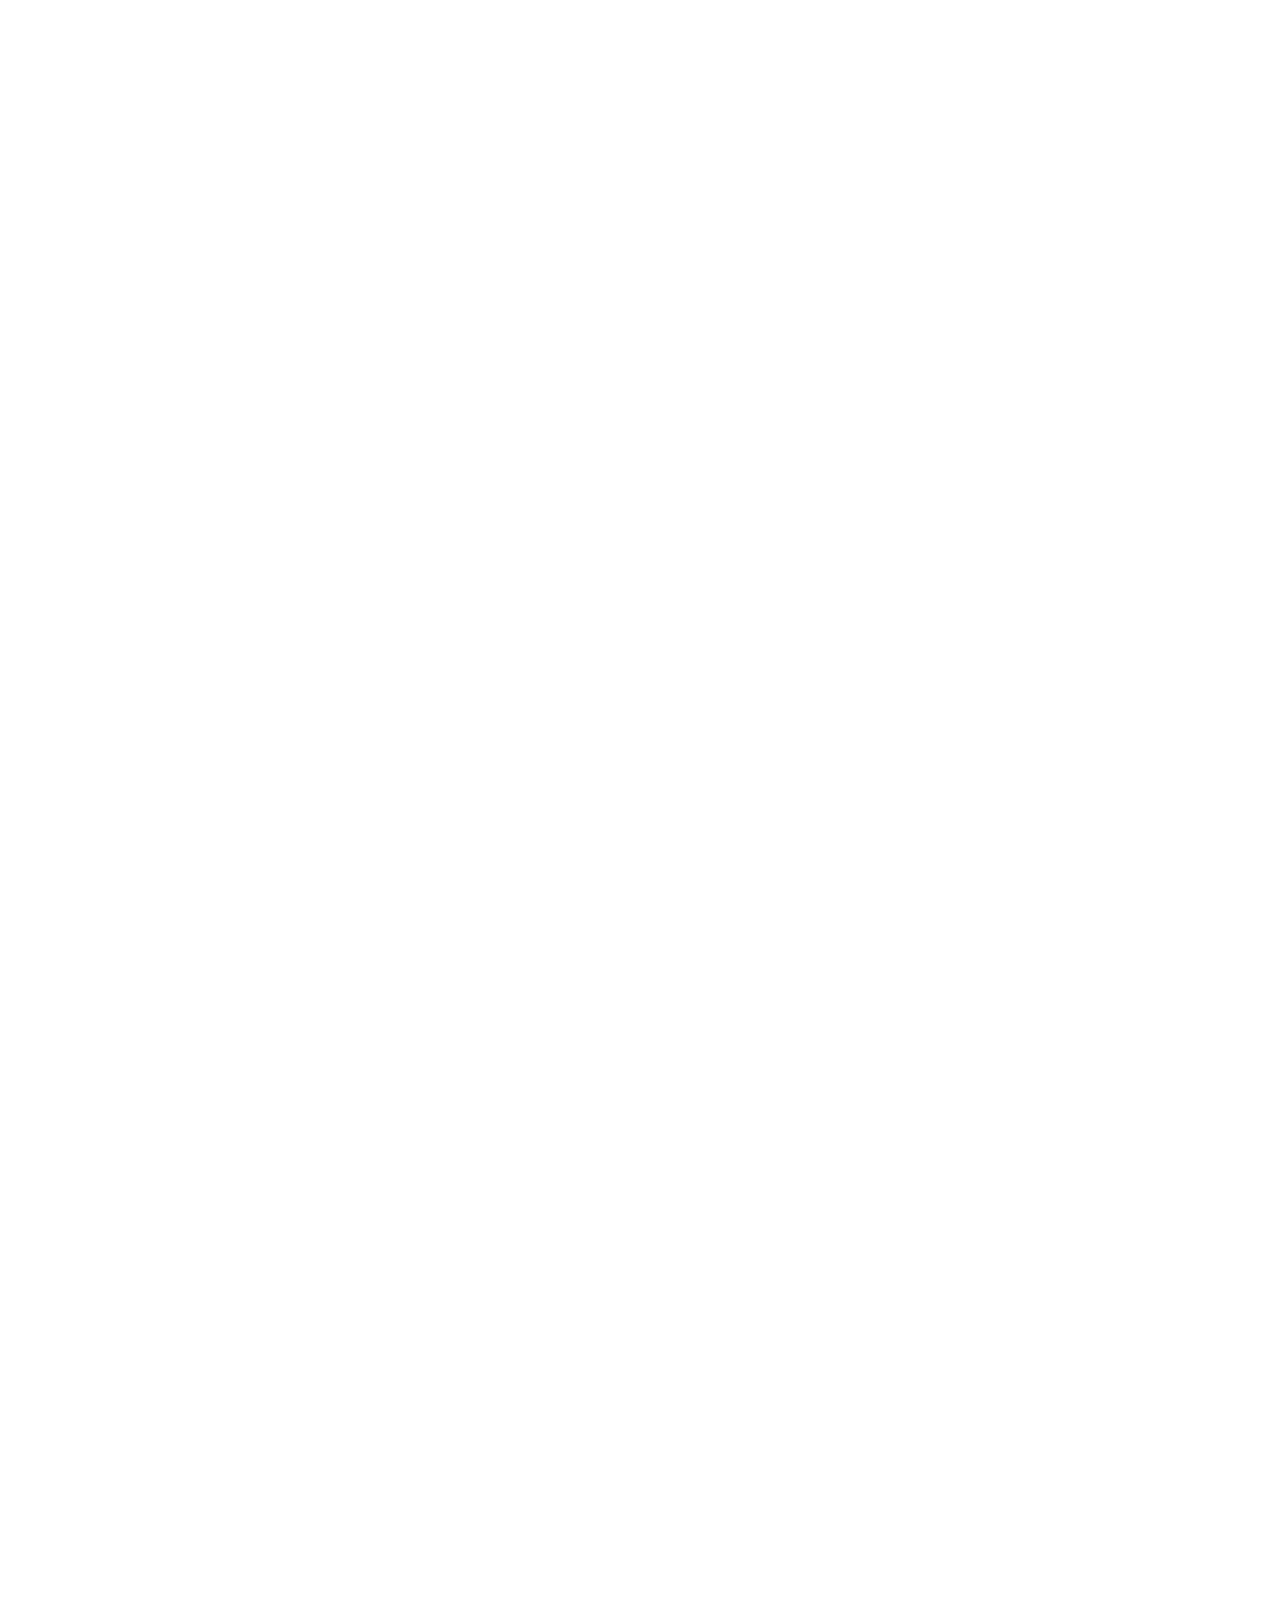
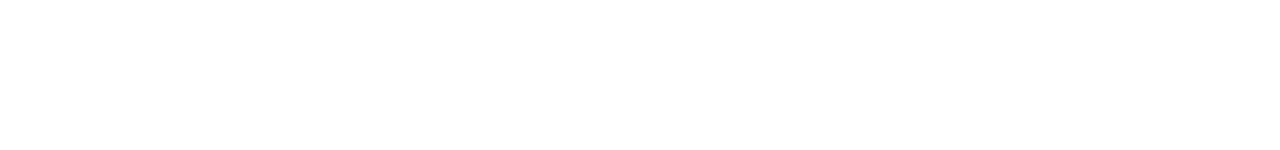
==== index.html @ 53280d52 "v1.3" ====
﻿<!doctype html>
<html lang="es-ES">

<meta http-equiv="content-type" content="text/html;charset=UTF-8" />

<head>
    <meta charset="UTF-8">
    <meta name="viewport" content="width=device-width, initial-scale=1">
    <link rel="icon" href="wp-content/themes/utndigital/assets/img/UTN.png" type="image/png" sizes="16x16">

    <meta name='robots' content='index, follow, max-image-preview:large, max-snippet:-1, max-video-preview:-1' />

    <title>Home - UTN Digital</title>
    <link rel="canonical" href="index.html" />
    <meta property="og:locale" content="en_US" />
    <meta property="og:type" content="website" />
    <meta property="og:title" content="Home - UTNDigital" />
    <meta property="og:url" content="index.html" />
    <meta property="og:site_name" content="UTNDigital" />
    <meta property="article:publisher" content="https://www.facebook.com/utnibarra.ec" />
    <meta property="article:modified_time" content="2022-05-06T08:34:14+00:00" />
    <meta name="twitter:card" content="summary_large_image" />
    <meta name="twitter:site" content="@UTN_Ibarra" />

    <link rel='dns-prefetch' href='http://s.w.org/' />
    <link rel="alternate" type="application/rss+xml" title="UTNDigital &raquo; Feed" href="feed/index.html" />
    <link rel="alternate" type="application/rss+xml" title="UTNDigital &raquo; Comments Feed" href="comments/feed/index.html" />
    <link rel='stylesheet' id='wp-block-library-css' href='wp-includes/css/dist/block-library/style.minf049.css?ver=6.0' media='all' />

    <link rel='stylesheet' id='pulladigital-style-css' href='wp-content/themes/utndigital/style8a54.css?ver=1.0.0' media='all' />
    <link rel='stylesheet' id='bootstrap-css-css' href='wp-content/themes/utndigital/assets/css/bootstrap.min0a4b.css?v=1655217998&amp;ver=6.0' media='all' />
    <link rel='stylesheet' id='owl-css-css' href='wp-content/themes/utndigital/assets/css/owl.carousel.min0a4b.css?v=1655217998&amp;ver=6.0' media='all' />
    <link rel='stylesheet' id='owl-default-css' href='wp-content/themes/utndigital/assets/css/owl.theme.default.min0a4b.css?v=1655217998&amp;ver=6.0' media='all' />
    <link rel='stylesheet' id='locomotive-css-css' href='wp-content/themes/utndigital/assets/css/locomotive-scroll0a4b.css?v=1655217998&amp;ver=6.0' media='all' />
    <link rel='stylesheet' id='swiper-css-css' href='wp-content/themes/utndigital/assets/css/swiper-bundle.min0a4b.css?v=1655217998&amp;ver=6.0' media='all' />
    <link rel='stylesheet' id='style-css-css' href='wp-content/themes/utndigital/assets/css/style.min0a4b.css?v=1655217998&amp;ver=6.0' media='all' />
    <link rel="https://api.w.org/" href="wp-js/index.html" />
    <link rel="alternate" type="application/js" href="wp-js/wp/v2/pages/7.html" />
    <link rel="EditURI" type="application/rsd+xml" title="RSD" href="xmlrpc0db0.html?rsd" />
    <meta name="generator" content="WordPress 6.0" />
    <link rel='shortlink' href='index.html' />
    <link rel="alternate" type="application/js+oembed" href="wp-js/oembed/1.0/embed5da1.html?url=http%3A%2F%2Flocalhost%2Fwordpress%2Fpulladigital%2F" />
    <link rel="alternate" type="text/xml+oembed" href="wp-js/oembed/1.0/embedd258.html?url=http%3A%2F%2Flocalhost%2Fwordpress%2Fpulladigital%2F&amp;format=xml" />
    <style>
        .recentcomments a {
            display: inline !important;
            padding: 0 !important;
            margin: 0 !important;
        }
    </style>
</head>
<div class="preloader">
    <div class="text-wrapper">
        <div class="text-animation home-titles">
            <div class="loader-font text home-page text-1"> <span class="dot"></span> <span class="title-span">Ciencia</span> </div>
            <div class="loader-font text home-page text-2"> <span class="dot"></span> <span class="title-span">Tecnica</span> </div>
            <div class="loader-font text home-page text-3"> <span class="dot"></span> <span class="title-span">Pueblo</span> </div>
            <div class="loader-font text home-page text-4"> <span class="dot"></span> <span class="title-span">UTN
                    Digital</span> </div>
        </div>
    </div>
</div>

<body id="js-scroll " class="home page-template-default page page-id-7 o-scroll" data-scroll-container>

    <svg xmlns="http://www.w3.org/2000/svg" viewBox="0 0 0 0" width="0" height="0" focusable="false" role="none" style="visibility: hidden; position: absolute; left: -9999px; overflow: hidden;">
        <defs>
            <filter id="wp-duotone-dark-grayscale">
                <feColorMatrix color-interpolation-filters="sRGB" type="matrix"
                    values=" .299 .587 .114 0 0 .299 .587 .114 0 0 .299 .587 .114 0 0 .299 .587 .114 0 0 " />
                <feComponentTransfer color-interpolation-filters="sRGB">
                    <feFuncR type="table" tableValues="0 0.49803921568627" />
                    <feFuncG type="table" tableValues="0 0.49803921568627" />
                    <feFuncB type="table" tableValues="0 0.49803921568627" />
                    <feFuncA type="table" tableValues="1 1" />
                </feComponentTransfer>
                <feComposite in2="SourceGraphic" operator="in" />
            </filter>
        </defs>
    </svg>
    <svg xmlns="http://www.w3.org/2000/svg" viewBox="0 0 0 0" width="0" height="0" focusable="false" role="none" style="visibility: hidden; position: absolute; left: -9999px; overflow: hidden;">
        <defs>
            <filter id="wp-duotone-grayscale">
                <feColorMatrix color-interpolation-filters="sRGB" type="matrix"
                    values=" .299 .587 .114 0 0 .299 .587 .114 0 0 .299 .587 .114 0 0 .299 .587 .114 0 0 " />
                <feComponentTransfer color-interpolation-filters="sRGB">
                    <feFuncR type="table" tableValues="0 1" />
                    <feFuncG type="table" tableValues="0 1" />
                    <feFuncB type="table" tableValues="0 1" />
                    <feFuncA type="table" tableValues="1 1" />
                </feComponentTransfer>
                <feComposite in2="SourceGraphic" operator="in" />
            </filter>
        </defs>
    </svg><svg xmlns="http://www.w3.org/2000/svg" viewBox="0 0 0 0" width="0" height="0" focusable="false" role="none" style="visibility: hidden; position: absolute; left: -9999px; overflow: hidden;">
        <defs>
            <filter id="wp-duotone-purple-yellow">
                <feColorMatrix color-interpolation-filters="sRGB" type="matrix"
                    values=" .299 .587 .114 0 0 .299 .587 .114 0 0 .299 .587 .114 0 0 .299 .587 .114 0 0 " />
                <feComponentTransfer color-interpolation-filters="sRGB">
                    <feFuncR type="table" tableValues="0.54901960784314 0.98823529411765" />
                    <feFuncG type="table" tableValues="0 1" />
                    <feFuncB type="table" tableValues="0.71764705882353 0.25490196078431" />
                    <feFuncA type="table" tableValues="1 1" />
                </feComponentTransfer>
                <feComposite in2="SourceGraphic" operator="in" />
            </filter>
        </defs>
    </svg>
    <svg xmlns="http://www.w3.org/2000/svg" viewBox="0 0 0 0" width="0" height="0" focusable="false" role="none" style="visibility: hidden; position: absolute; left: -9999px; overflow: hidden;">
        <defs>
            <filter id="wp-duotone-blue-red">
                <feColorMatrix color-interpolation-filters="sRGB" type="matrix"
                    values=" .299 .587 .114 0 0 .299 .587 .114 0 0 .299 .587 .114 0 0 .299 .587 .114 0 0 " />
                <feComponentTransfer color-interpolation-filters="sRGB">
                    <feFuncR type="table" tableValues="0 1" />
                    <feFuncG type="table" tableValues="0 0.27843137254902" />
                    <feFuncB type="table" tableValues="0.5921568627451 0.27843137254902" />
                    <feFuncA type="table" tableValues="1 1" />
                </feComponentTransfer>
                <feComposite in2="SourceGraphic" operator="in" />
            </filter>
        </defs>
    </svg><svg xmlns="http://www.w3.org/2000/svg" viewBox="0 0 0 0" width="0" height="0" focusable="false" role="none" style="visibility: hidden; position: absolute; left: -9999px; overflow: hidden;">
        <defs>
            <filter id="wp-duotone-midnight">
                <feColorMatrix color-interpolation-filters="sRGB" type="matrix"
                    values=" .299 .587 .114 0 0 .299 .587 .114 0 0 .299 .587 .114 0 0 .299 .587 .114 0 0 " />
                <feComponentTransfer color-interpolation-filters="sRGB">
                    <feFuncR type="table" tableValues="0 0" />
                    <feFuncG type="table" tableValues="0 0.64705882352941" />
                    <feFuncB type="table" tableValues="0 1" />
                    <feFuncA type="table" tableValues="1 1" />
                </feComponentTransfer>
                <feComposite in2="SourceGraphic" operator="in" />
            </filter>
        </defs>
    </svg>
    <svg xmlns="http://www.w3.org/2000/svg" viewBox="0 0 0 0" width="0" height="0" focusable="false" role="none" style="visibility: hidden; position: absolute; left: -9999px; overflow: hidden;">
        <defs>
            <filter id="wp-duotone-magenta-yellow">
                <feColorMatrix color-interpolation-filters="sRGB" type="matrix"
                    values=" .299 .587 .114 0 0 .299 .587 .114 0 0 .299 .587 .114 0 0 .299 .587 .114 0 0 " />
                <feComponentTransfer color-interpolation-filters="sRGB">
                    <feFuncR type="table" tableValues="0.78039215686275 1" />
                    <feFuncG type="table" tableValues="0 0.94901960784314" />
                    <feFuncB type="table" tableValues="0.35294117647059 0.47058823529412" />
                    <feFuncA type="table" tableValues="1 1" />
                </feComponentTransfer>
                <feComposite in2="SourceGraphic" operator="in" />
            </filter>
        </defs>
    </svg><svg xmlns="http://www.w3.org/2000/svg" viewBox="0 0 0 0" width="0" height="0" focusable="false" role="none" style="visibility: hidden; position: absolute; left: -9999px; overflow: hidden;">
        <defs>
            <filter id="wp-duotone-purple-green">
                <feColorMatrix color-interpolation-filters="sRGB" type="matrix"
                    values=" .299 .587 .114 0 0 .299 .587 .114 0 0 .299 .587 .114 0 0 .299 .587 .114 0 0 " />
                <feComponentTransfer color-interpolation-filters="sRGB">
                    <feFuncR type="table" tableValues="0.65098039215686 0.40392156862745" />
                    <feFuncG type="table" tableValues="0 1" />
                    <feFuncB type="table" tableValues="0.44705882352941 0.4" />
                    <feFuncA type="table" tableValues="1 1" />
                </feComponentTransfer>
                <feComposite in2="SourceGraphic" operator="in" />
            </filter>
        </defs>
    </svg>
    <svg xmlns="http://www.w3.org/2000/svg" viewBox="0 0 0 0" width="0" height="0" focusable="false" role="none" style="visibility: hidden; position: absolute; left: -9999px; overflow: hidden;">
        <defs>
            <filter id="wp-duotone-blue-orange">
                <feColorMatrix color-interpolation-filters="sRGB" type="matrix"
                    values=" .299 .587 .114 0 0 .299 .587 .114 0 0 .299 .587 .114 0 0 .299 .587 .114 0 0 " />
                <feComponentTransfer color-interpolation-filters="sRGB">
                    <feFuncR type="table" tableValues="0.098039215686275 1" />
                    <feFuncG type="table" tableValues="0 0.66274509803922" />
                    <feFuncB type="table" tableValues="0.84705882352941 0.41960784313725" />
                    <feFuncA type="table" tableValues="1 1" />
                </feComponentTransfer>
                <feComposite in2="SourceGraphic" operator="in" />
            </filter>
        </defs>
    </svg>
    <div id="page" class="site">

        <header id="masthead" class="site-header d-none">
            <nav id="site-navigation" class="main-navigation">
                <button class="menu-toggle" aria-controls="primary-menu" aria-expanded="false">Primary Menu</button>
                <div id="primary-menu" class="menu">
                    <ul>
                        <li class="page_item page-item-59"><a href="index.html">About</a></li>
                        <li class="page_item page-item-153"><a href="index.html">Cases</a></li>
                        <li class="page_item page-item-290"><a href="connect/index.html">Connect</a></li>
                        <li class="page_item page-item-630"><a href="index.html">Contact</a></li>
                        <li class="page_item page-item-7 current_page_item"><a href="index.html" aria-current="page">Home</a></li>
                        <li class="page_item page-item-190"><a href="our-blog/index.html">Our Blog</a></li>
                        <li class="page_item page-item-2"><a href="sample-page/index.html">Sample Page</a></li>
                    </ul>
                </div>
            </nav>

            <link rel="preconnect" href="https://fonts.googleapis.com/">
            <link rel="preconnect" href="https://fonts.gstatic.com/" crossorigin>
            <link href="https://fonts.googleapis.com/css2?family=Open+Sans:wght@300;400;500;600;700;800&amp;display=swap" rel="stylesheet">
            <script nomodule src="../cdnjs.cloudflare.com/ajax/libs/babel-polyfill/7.6.0/polyfill.min.js" crossorigin="anonymous"></script>
            <script nomodule src="../polyfill.io/v3/polyfill.min82a1.js?features=Object.assign%2CElement.prototype.append%2CNodeList.prototype.forEach%2CCustomEvent%2Csmoothscroll" crossorigin="anonymous"></script>

        </header>

        <div class="main-logo">
            <a href="index.html">
                <img src="wp-content/themes/utndigital/assets/img/UTN.png" alt="Mi SVG feliz" />
            </a>
        </div>
        <div class="main-menu">
            <div class="main-menu-icon">
                <span></span>
                <span></span>
            </div>
        </div>
        <div class="main-logo main-logo-fixed">
            <a href="index.html">
                <svg width="35" height="45" viewBox="0 0 35 45" fill="none" xmlns="http://www.w3.org/2000/svg">
                    <path fill-rule="evenodd" clip-rule="evenodd"
                        d="M15.1314 11.1265C18.8385 11.0541 22.2922 13.2098 24.1648 16.7648C26.0374 20.3197 26.0374 24.7206 24.1648 28.2755C22.2922 31.8305 18.8385 33.9861 15.1314 33.9138H10.0026L10.0025 44.9999H0L7.20286e-05 11.1265H15.1314ZM34.9995 28.2069L34.9995 44.9999L18.4854 45C22.6827 44.228 26.5907 42.0181 29.6387 38.633C32.2544 35.7279 34.0912 32.1191 34.9995 28.2069ZM34.9995 0.000751523L35 16.8102C32.9752 8.09318 26.4243 1.39723 18.2976 0L34.9995 0.000751523Z"
                        fill="#141414" />
                </svg>
            </a>
        </div>
        <div class="main-menu main-menu-fixed">
            <div class="main-menu-icon">
                <span></span>
                <span></span>
            </div>
        </div>
        <div class="main-menu-wrapper">
            <div class="main-menu-content">
                <div class="menu-menu-1-container">
                    <ul id="primary-menu" class="menu">
                        <li id="menu-item-146" class="menu-item menu-item-type-post_type menu-item-object-page menu-item-home current-menu-item page_item page-item-7 current_page_item menu-item-146">
                            <a href="index.html" aria-current="page">Inicio<img class="image"
                                    src=wp-content/uploads/2022/04/inicio.png></a>
                        </li>
                        <li id="menu-item-193" class="menu-item menu-item-type-post_type menu-item-object-page menu-item-193"><a href="index.html">Calendario<img class="image"
                                    src=wp-content/uploads/2022/04/calendario.png></a></li>
                        <li id="menu-item-671" class="menu-item menu-item-type-post_type menu-item-object-page menu-item-671"><a href="index.html">Información<img class="image"
                                    src=wp-content/uploads/2022/03/contacto.png></a></li>
                        <li id="menu-item-147" class="menu-item menu-item-type-post_type menu-item-object-page menu-item-147"><a href="login.php">Login<img class="image"
                                    src=wp-content/uploads/2022/03/consultas.png></a></li>
                    </ul>
                </div>
                <div class="social-menu-wrapper">
                    <div class="menu-social-menu-container">
                        <ul id="social-menu" class="menu">
                            <li id="menu-item-152" class="menu-item menu-item-type-custom menu-item-object-custom menu-item-152"><a href="https://www.linkedin.com/school/universidad-t%C3%A9cnica-del-norte/">Linkedin</a>
                            </li>
                            <li id="menu-item-151" class="menu-item menu-item-type-custom menu-item-object-custom menu-item-151"><a href="https://www.instagram.com/utn_ec/">Instagram</a></li>
                            <li id="menu-item-149" class="menu-item menu-item-type-custom menu-item-object-custom menu-item-149"><a href="https://www.facebook.com/utnibarra.ec">Facebook</a></li>
                        </ul>
                    </div>
                </div>
            </div>
        </div>
        <div id="site-wrapper">
            <main id="primary" class="site-main">
                <div class="menu-overlay"></div>

                <div id="home-sentence" class="banner-wrapper pt-wrapper position-relative" data-scroll-section>
                    <div class="home-banner pt-wrapper" data-scroll data-scroll-id="home-banner">
                        <div class="image desktop-image" data-scroll>
                            <img src="wp-content/uploads/2022/05/220324_cube_1_Semi_Transparent.png" alt="">
                            <div class="home-bg" data-scroll data-scroll-speed="5" style="
                    background: url(wp-content/themes/utndigital/assets/img/Flower_Kam2.jpg);
                    background-repeat: no-repeat; background-size: cover; background-position: center;
                ">
                            </div>
                        </div>

                        <div class="image mobile-image">
                            <img src="wp-content/uploads/2022/04/220329_cube_HD0048_Mobile.jpg" alt="">
                        </div>

                        <div class="content-holder intersect-mouse">
                            <div class="font-curtain header-padding">
                                <div class="focus  heading_large_1 home-title" data-before-content="Reservas FICA">
                                    <div class="focus--mask font-white banner-title">
                                        <div class="focus--mask-inner">Reservas FICA</div>
                                    </div>
                                </div>
                            </div>
                        </div>
                        <div class="scroll-indicator">
                            <div class="wave">
                                <div class="arrow-wrapper">
                                    <span class="arrow"></span>
                                </div>
                            </div>
                        </div>
                    </div>
                </div>
                <div id="we-are-section" class="section content-we-are" data-scroll-section>
                    <div class="container-wrapper two-side-padding separator-1">
                        <div class="container-fluid">
                            <div class="row">
                                <div class="w-100 content-wrapper text-center" data-scroll>


                                    <div class="font-curtain header-padding less-delay">
                                        <div class="focus heading_large_2" data-before-content="WE">
                                            <div class="focus--mask font-pigeon" data-scroll>
                                                <div class="focus--mask-inner">FICA</div>
                                            </div>
                                        </div>
                                    </div>
                                    <div class="font-curtain second-row-less-delay">
                                        <div class="focus heading20" data-before-content="ARE A DIGITAL COMPANY">
                                            <div class="focus--mask font-pigeon" data-scroll>
                                                <div class="focus--mask-inner"> Facultad de Ingenieria en Ciencias Aplicadas
                                                </div>
                                            </div>
                                        </div>
                                    </div>

                                    <!-- <h1 class="heading_large_2 text-center font-pigeon">WE</h1>
                        <h2  class="heading20 text-center font-pigeon">WE ARE A DIGITAL COMPANY</h2> -->
                                    <div class="text-inner-wrapper" data-scroll>
                                        <div class="paragraph1 text-left font-new-black">
                                            <p align="justify">
                                                La Universidad Técnica del Norte es una Institución de Educación Superior pública y acreditada, forma profesionales de excelencia, éticos, críticos, humanistas líderes y emprendedores con responsabilidad social: genera, fomenta y ejecuta procesos de investigación,
                                                de transferencia de saberes, de conocimientos científicos, tecnológicos y de innovación; se vincula con la comunidad, con criterios de sustentabilidad para contribuir al desarrollo social, económico, cultural
                                                y ecológico de la Región y del País.
                                            </p>
                                        </div>
                                    </div>
                                </div>
                            </div>
                        </div>
                    </div>
                </div>






                <footer id=" footer " class="site-footer b-white " data-scroll-section>
                    <div class="container-wrapper footer-wrapper " data-scroll data-scroll-id="project-related-stick ">
                        <div class="container-fluid gx-0 ">
                            <div class="row gx-0 ">
                                <div class="col-lg-5 col-md-5 col-sm-12 my-auto ">
                                    <div class="font-curtain footer-padding footer-delay ">
                                        <div class="focus heading12 " data-before-content="about us ">
                                            <div class="focus--mask " data-scroll style="color:#000000cc ">
                                                <div class="focus--mask-inner ">FICA UTN</div>
                                            </div>
                                        </div>
                                    </div>
                                </div>
                                <div class="col-xl-3 col-lg-5 col-md-5 col-sm-12 offset-xl-3 offset-md-2 ">
                                    <div class="primary-menu " data-scroll>
                                        <div class="primary-menu-container ">
                                            <ul id="primary-menu " class="menu ">
                                                <li id="menu-item-625 " class="menu-item menu-item-type-post_type menu-item-object-page menu-item-home current-menu-item page_item page-item-7 current_page_item menu-item-625 ">
                                                    <a href="index.html " aria-current="page ">Inicio</a>
                                                </li>
                                                <li id="menu-item-626 " class="menu-item menu-item-type-post_type menu-item-object-page menu-item-626 ">
                                                    <br>
                                                    <a href="index.html ">Calendario</a>
                                                </li>
                                                <li id="menu-item-684 " class="menu-item menu-item-type-post_type menu-item-object-page menu-item-684 ">
                                                    <a href="index.html ">Contactos</a>
                                                </li>
                                                <li id="menu-item-672 " class="menu-item menu-item-type-post_type menu-item-object-page menu-item-672 ">
                                                    <br>
                                                    <a href="index.html ">Login</a>
                                                </li>
                                            </ul>
                                        </div>
                                    </div>
                                    <div class="footer-email " data-scroll>
                                        <div class="footer-email-container ">
                                            <ul id="footer-email " class="menu ">
                                                <li id="menu-item-306 " class="menu-item menu-item-type-custom menu-item-object-custom menu-item-306 ">
                                                    <a href="mailto:jmvillotat@utn.edu.ec ">example@utn.edu.ec</a>
                                                </li>
                                            </ul>
                                        </div>
                                    </div>
                                    <div class="social-menu " data-scroll>
                                        <div class="social-menu-container ">
                                            <ul id="social-menu-footer " class="menu ">
                                                <li class="menu-item menu-item-type-custom menu-item-object-custom menu-item-152 ">
                                                    <a href="https://www.linkedin.com/school/universidad-t%C3%A9cnica-del-norte/ ">YouTube</a>
                                                </li>
                                                <li class="menu-item menu-item-type-custom menu-item-object-custom menu-item-152 ">
                                                    <a href="https://www.linkedin.com/school/universidad-t%C3%A9cnica-del-norte/ ">Twiter</a>
                                                </li>
                                                <li class="menu-item menu-item-type-custom menu-item-object-custom menu-item-152 ">
                                                    <a href="https://www.linkedin.com/school/universidad-t%C3%A9cnica-del-norte/ ">Linkedin</a>
                                                </li>
                                                <li class="menu-item menu-item-type-custom menu-item-object-custom menu-item-151 ">
                                                    <a href="https://www.instagram.com/utn_ec/ ">Instagram</a>
                                                </li>
                                                <li class="menu-item menu-item-type-custom menu-item-object-custom menu-item-149 ">
                                                    <a href="https://www.facebook.com/utnibarra.ec ">Facebook</a>
                                                </li>
                                            </ul>
                                        </div>
                                    </div>
                                </div>
                            </div>
                        </div>
                    </div>
                </footer>
        </div>

        <script src='wp-content/themes/utndigital/js/navigation8a54.js?ver=1.0.0' id='pulladigital-navigation-js'></script>
        <script src='wp-content/themes/utndigital/assets/js/jquery.min8a54.js?ver=1.0.0' id='pulladigital-jquery-js'></script>
        <script src='wp-content/themes/utndigital/assets/js/TweenMax.min8a54.js?ver=1.0.0' id='pulladigital-TweenMax-js'></script>
        <script src='wp-content/themes/utndigital/assets/js/owl.carousel.min8a54.js?ver=1.0.0' id='pulladigital-owl-carousel-js'></script>
        <script src='wp-content/themes/utndigital/assets/js/locomotive-scroll.min8a54.js?ver=1.0.0' id='locomotive-scroll-js'></script>
        <script src='wp-content/themes/utndigital/assets/js/swiper-bundle.min8a54.js?ver=1.0.0' id='swiper-js-js'></script>
        <script id='pulladigital-main-js-extra'>
            var javascript_object = {
                "assets_url ": "http:\/\/pulla.digital\/wp-content\/themes\/pulladigital\/assets\/js\/ ",
                "is_blog ": " ",
                "is_single ": "1 "
            };
        </script>
        <script src='wp-content/themes/utndigital/assets/js/main8a54.js?ver=1.0.0' id='pulladigital-main-js'></script>
</body>

</html>
<style>
    html {
        margin-top: 0px !important;
    }
    
    .site-footer {
        position: relative;
        background: #fff;
        z-index: 9;
    }
</style>
</div>
---- wp-content/themes/utndigital/style8a54.css ----
﻿html {
    line-height: 1.15;
    -webkit-text-size-adjust: 100%;
}


/* Sections
	 ========================================================================== */


/**
 * Remove the margin in all browsers.
 */

body {
    margin: 0;
}


/**
 * Render the `main` element consistently in IE.
 */

main {
    display: block;
}


/**
 * Correct the font size and margin on `h1` elements within `section` and
 * `article` contexts in Chrome, Firefox, and Safari.
 */

h1 {
    font-size: 2em;
    margin: 0.67em 0;
}


/* Grouping content
	 ========================================================================== */


/**
 * 1. Add the correct box sizing in Firefox.
 * 2. Show the overflow in Edge and IE.
 */

hr {
    box-sizing: content-box;
    height: 0;
    overflow: visible;
}


/**
 * 1. Correct the inheritance and scaling of font size in all browsers.
 * 2. Correct the odd `em` font sizing in all browsers.
 */

pre {
    font-family: monospace, monospace;
    font-size: 1em;
}


/* Text-level semantics
	 ========================================================================== */


/**
 * Remove the gray background on active links in IE 10.
 */

a {
    background-color: transparent;
}


/**
 * 1. Remove the bottom border in Chrome 57-
 * 2. Add the correct text decoration in Chrome, Edge, IE, Opera, and Safari.
 */

abbr[title] {
    border-bottom: none;
    text-decoration: underline;
    text-decoration: underline dotted;
}


/**
 * Add the correct font weight in Chrome, Edge, and Safari.
 */

b,
strong {
    font-weight: bolder;
}


/**
 * 1. Correct the inheritance and scaling of font size in all browsers.
 * 2. Correct the odd `em` font sizing in all browsers.
 */

code,
kbd,
samp {
    font-family: monospace, monospace;
    font-size: 1em;
}


/**
 * Add the correct font size in all browsers.
 */

small {
    font-size: 80%;
}


/**
 * Prevent `sub` and `sup` elements from affecting the line height in
 * all browsers.
 */

sub,
sup {
    font-size: 75%;
    line-height: 0;
    position: relative;
    vertical-align: baseline;
}

sub {
    bottom: -0.25em;
}

sup {
    top: -0.5em;
}


/* Embedded content
	 ========================================================================== */


/**
 * Remove the border on images inside links in IE 10.
 */

img {
    border-style: none;
}


/* Forms
	 ========================================================================== */


/**
 * 1. Change the font styles in all browsers.
 * 2. Remove the margin in Firefox and Safari.
 */

button,
input,
optgroup,
select,
textarea {
    font-family: inherit;
    font-size: 100%;
    line-height: 1.15;
    margin: 0;
}


/**
 * Show the overflow in IE.
 * 1. Show the overflow in Edge.
 */

button,
input {
    overflow: visible;
}


/**
 * Remove the inheritance of text transform in Edge, Firefox, and IE.
 * 1. Remove the inheritance of text transform in Firefox.
 */

button,
select {
    text-transform: none;
}


/**
 * Correct the inability to style clickable types in iOS and Safari.
 */

button,
[type="button"],
[type="reset"],
[type="submit"] {
    -webkit-appearance: button;
}


/**
 * Remove the inner border and padding in Firefox.
 */

button::-moz-focus-inner,
[type="button"]::-moz-focus-inner,
[type="reset"]::-moz-focus-inner,
[type="submit"]::-moz-focus-inner {
    border-style: none;
    padding: 0;
}


/**
 * Restore the focus styles unset by the previous rule.
 */

button:-moz-focusring,
[type="button"]:-moz-focusring,
[type="reset"]:-moz-focusring,
[type="submit"]:-moz-focusring {
    outline: 1px dotted ButtonText;
}


/**
 * Correct the padding in Firefox.
 */

fieldset {
    padding: 0.35em 0.75em 0.625em;
}


/**
 * 1. Correct the text wrapping in Edge and IE.
 * 2. Correct the color inheritance from `fieldset` elements in IE.
 * 3. Remove the padding so developers are not caught out when they zero out
 *		`fieldset` elements in all browsers.
 */

legend {
    box-sizing: border-box;
    color: inherit;
    display: table;
    max-width: 100%;
    padding: 0;
    white-space: normal;
}


/**
 * Add the correct vertical alignment in Chrome, Firefox, and Opera.
 */

progress {
    vertical-align: baseline;
}


/**
 * Remove the default vertical scrollbar in IE 10+.
 */

textarea {
    overflow: auto;
}


/**
 * 1. Add the correct box sizing in IE 10.
 * 2. Remove the padding in IE 10.
 */

[type="checkbox"],
[type="radio"] {
    box-sizing: border-box;
    padding: 0;
}


/**
 * Correct the cursor style of increment and decrement buttons in Chrome.
 */

[type="number"]::-webkit-inner-spin-button,
[type="number"]::-webkit-outer-spin-button {
    height: auto;
}


/**
 * 1. Correct the odd appearance in Chrome and Safari.
 * 2. Correct the outline style in Safari.
 */

[type="search"] {
    -webkit-appearance: textfield;
    outline-offset: -2px;
}


/**
 * Remove the inner padding in Chrome and Safari on macOS.
 */

[type="search"]::-webkit-search-decoration {
    -webkit-appearance: none;
}


/**
 * 1. Correct the inability to style clickable types in iOS and Safari.
 * 2. Change font properties to `inherit` in Safari.
 */

::-webkit-file-upload-button {
    -webkit-appearance: button;
    font: inherit;
}


/* Interactive
	 ========================================================================== */


/*
 * Add the correct display in Edge, IE 10+, and Firefox.
 */

details {
    display: block;
}


/*
 * Add the correct display in all browsers.
 */

summary {
    display: list-item;
}


/* Misc
	 ========================================================================== */


/**
 * Add the correct display in IE 10+.
 */

template {
    display: none;
}


/**
 * Add the correct display in IE 10.
 */

[hidden] {
    display: none;
}


/* Box sizing
--------------------------------------------- */


/* Inherit box-sizing to more easily change it's value on a component level.
@link http://css-tricks.com/inheriting-box-sizing-probably-slightly-better-best-practice/ */

*,
*::before,
*::after {
    box-sizing: inherit;
}

html {
    box-sizing: border-box;
}


/*--------------------------------------------------------------
# Base
--------------------------------------------------------------*/


/* Typography
--------------------------------------------- */

body,
button,
input,
select,
optgroup,
textarea {
    color: #404040;
    font-family: -apple-system, BlinkMacSystemFont, "Segoe UI", Roboto, Oxygen-Sans, Ubuntu, Cantarell, "Helvetica Neue", sans-serif;
    font-size: 1rem;
    line-height: 1.5;
}

h1,
h2,
h3,
h4,
h5,
h6 {
    clear: both;
}

p {
    margin-bottom: 1.5em;
}

dfn,
cite,
em,
i {
    font-style: italic;
}

blockquote {
    margin: 0 1.5em;
}

address {
    margin: 0 0 1.5em;
}

pre {
    background: #eee;
    font-family: "Courier 10 Pitch", courier, monospace;
    line-height: 1.6;
    margin-bottom: 1.6em;
    max-width: 100%;
    overflow: auto;
    padding: 1.6em;
}

code,
kbd,
tt,
var {
    font-family: monaco, consolas, "Andale Mono", "DejaVu Sans Mono", monospace;
}

abbr,
acronym {
    border-bottom: 1px dotted #666;
    cursor: help;
}

mark,
ins {
    background: #fff9c0;
    text-decoration: none;
}

big {
    font-size: 125%;
}


/* Elements
--------------------------------------------- */

body {
    background: #fff;
}

hr {
    background-color: #ccc;
    border: 0;
    height: 1px;
    margin-bottom: 1.5em;
}

ul,
ol {
    margin: 0 0 1.5em 3em;
}

ul {
    list-style: disc;
}

ol {
    list-style: decimal;
}

li>ul,
li>ol {
    margin-bottom: 0;
    margin-left: 1.5em;
}

dt {
    font-weight: 700;
}

dd {
    margin: 0 1.5em 1.5em;
}


/* Make sure embeds and iframes fit their containers. */

embed,
iframe,
object {
    max-width: 100%;
}

img {
    height: auto;
    max-width: 100%;
}

figure {
    margin: 1em 0;
}

table {
    margin: 0 0 1.5em;
    width: 100%;
}


/* Links
--------------------------------------------- */

a:hover,
a:active {
    outline: 0;
}


/* Forms
--------------------------------------------- */

button,
input[type="button"],
input[type="reset"],
input[type="submit"] {
    border: 1px solid;
    border-color: #ccc #ccc #bbb;
    border-radius: 3px;
    background: #e6e6e6;
    color: rgba(0, 0, 0, 0.8);
    line-height: 1;
    padding: 0.6em 1em 0.4em;
}

button:hover,
input[type="button"]:hover,
input[type="reset"]:hover,
input[type="submit"]:hover {
    border-color: #ccc #bbb #aaa;
}

button:active,
button:focus,
input[type="button"]:active,
input[type="button"]:focus,
input[type="reset"]:active,
input[type="reset"]:focus,
input[type="submit"]:active,
input[type="submit"]:focus {
    border-color: #aaa #bbb #bbb;
}

input[type="text"],
input[type="email"],
input[type="url"],
input[type="password"],
input[type="search"],
input[type="number"],
input[type="tel"],
input[type="range"],
input[type="date"],
input[type="month"],
input[type="week"],
input[type="time"],
input[type="datetime"],
input[type="datetime-local"],
input[type="color"],
textarea {
    color: #666;
    border: 1px solid #ccc;
    border-radius: 3px;
    padding: 3px;
}

input[type="text"]:focus,
input[type="email"]:focus,
input[type="url"]:focus,
input[type="password"]:focus,
input[type="search"]:focus,
input[type="number"]:focus,
input[type="tel"]:focus,
input[type="range"]:focus,
input[type="date"]:focus,
input[type="month"]:focus,
input[type="week"]:focus,
input[type="time"]:focus,
input[type="datetime"]:focus,
input[type="datetime-local"]:focus,
input[type="color"]:focus,
textarea:focus {
    color: #111;
}

select {
    border: 1px solid #ccc;
}

textarea {
    width: 100%;
}


/*--------------------------------------------------------------
# Layouts
--------------------------------------------------------------*/


/*--------------------------------------------------------------
# Components
--------------------------------------------------------------*/


/* Navigation
--------------------------------------------- */

.main-navigation {
    display: block;
    width: 100%;
}

.main-navigation ul {
    display: none;
    list-style: none;
    margin: 0;
    padding-left: 0;
}

.main-navigation ul ul {
    box-shadow: 0 3px 3px rgba(0, 0, 0, 0.2);
    float: left;
    position: absolute;
    top: 100%;
    left: -999em;
    z-index: 99999;
}

.main-navigation ul ul ul {
    left: -999em;
    top: 0;
}

.main-navigation ul ul li:hover>ul,
.main-navigation ul ul li.focus>ul {
    display: block;
    left: auto;
}

.main-navigation ul ul a {
    width: 200px;
}

.main-navigation ul li:hover>ul,
.main-navigation ul li.focus>ul {
    left: auto;
}

.main-navigation li {
    position: relative;
}

.main-navigation a {
    display: block;
    text-decoration: none;
}


/* Small menu. */

.menu-toggle,
.main-navigation.toggled ul {
    display: block;
}

@media screen and (min-width: 37.5em) {
    .menu-toggle {
        display: none;
    }
    .main-navigation ul {
        display: flex;
    }
}

.site-main .comment-navigation,
.site-main .posts-navigation,
.site-main .post-navigation {
    margin: 0 0 1.5em;
}

.comment-navigation .nav-links,
.posts-navigation .nav-links,
.post-navigation .nav-links {
    display: flex;
}

.comment-navigation .nav-previous,
.posts-navigation .nav-previous,
.post-navigation .nav-previous {
    flex: 1 0 50%;
}

.comment-navigation .nav-next,
.posts-navigation .nav-next,
.post-navigation .nav-next {
    text-align: end;
    flex: 1 0 50%;
}


/* Posts and pages
--------------------------------------------- */

.sticky {
    display: block;
}


/* 
.post,
.page {
	margin: 0 0 1.5em;
} */

.updated:not(.published) {
    display: none;
}

.page-content,
.entry-content,
.entry-summary {
    margin: 1.5em 0 0;
}

.page-links {
    clear: both;
    margin: 0 0 1.5em;
}


/* Comments
--------------------------------------------- */

.comment-content a {
    word-wrap: break-word;
}

.bypostauthor {
    display: block;
}


/* Widgets
--------------------------------------------- */

.widget {
    margin: 0 0 1.5em;
}

.widget select {
    max-width: 100%;
}


/* Media
--------------------------------------------- */

.page-content .wp-smiley,
.entry-content .wp-smiley,
.comment-content .wp-smiley {
    border: none;
    margin-bottom: 0;
    margin-top: 0;
    padding: 0;
}


/* Make sure logo link wraps around logo image. */

.custom-logo-link {
    display: inline-block;
}


/* Captions
--------------------------------------------- */

.wp-caption {
    margin-bottom: 1.5em;
    max-width: 100%;
}

.wp-caption img[class*="wp-image-"] {
    display: block;
    margin-left: auto;
    margin-right: auto;
}

.wp-caption .wp-caption-text {
    margin: 0.8075em 0;
}

.wp-caption-text {
    text-align: center;
}


/* Galleries
--------------------------------------------- */

.gallery {
    margin-bottom: 1.5em;
    display: grid;
    grid-gap: 1.5em;
}

.gallery-item {
    display: inline-block;
    text-align: center;
    width: 100%;
}

.gallery-columns-2 {
    grid-template-columns: repeat(2, 1fr);
}

.gallery-columns-3 {
    grid-template-columns: repeat(3, 1fr);
}

.gallery-columns-4 {
    grid-template-columns: repeat(4, 1fr);
}

.gallery-columns-5 {
    grid-template-columns: repeat(5, 1fr);
}

.gallery-columns-6 {
    grid-template-columns: repeat(6, 1fr);
}

.gallery-columns-7 {
    grid-template-columns: repeat(7, 1fr);
}

.gallery-columns-8 {
    grid-template-columns: repeat(8, 1fr);
}

.gallery-columns-9 {
    grid-template-columns: repeat(9, 1fr);
}

.gallery-caption {
    display: block;
}


/*--------------------------------------------------------------
# Plugins
--------------------------------------------------------------*/


/* Jetpack infinite scroll
--------------------------------------------- */


/* Hide the Posts Navigation and the Footer when Infinite Scroll is in use. */

.infinite-scroll .posts-navigation,
.infinite-scroll.neverending .site-footer {
    display: none;
}


/* Re-display the Theme Footer when Infinite Scroll has reached its end. */

.infinity-end.neverending .site-footer {
    display: block;
}


/*--------------------------------------------------------------
# Utilities
--------------------------------------------------------------*/


/* Accessibility
--------------------------------------------- */


/* Text meant only for screen readers. */

.screen-reader-text {
    border: 0;
    clip: rect(1px, 1px, 1px, 1px);
    clip-path: inset(50%);
    height: 1px;
    margin: -1px;
    overflow: hidden;
    padding: 0;
    position: absolute !important;
    width: 1px;
    word-wrap: normal !important;
}

.screen-reader-text:focus {
    background-color: #f1f1f1;
    border-radius: 3px;
    box-shadow: 0 0 2px 2px rgba(0, 0, 0, 0.6);
    clip: auto !important;
    clip-path: none;
    color: #21759b;
    display: block;
    font-size: 0.875rem;
    font-weight: 700;
    height: auto;
    left: 5px;
    line-height: normal;
    padding: 15px 23px 14px;
    text-decoration: none;
    top: 5px;
    width: auto;
    z-index: 100000;
}


/* Do not show the outline on the skip link target. */

#primary[tabindex="-1"]:focus {
    outline: 0;
}


/* Alignments
--------------------------------------------- */

.alignleft {
    /*rtl:ignore*/
    float: left;
    /*rtl:ignore*/
    margin-right: 1.5em;
    margin-bottom: 1.5em;
}

.alignright {
    /*rtl:ignore*/
    float: right;
    /*rtl:ignore*/
    margin-left: 1.5em;
    margin-bottom: 1.5em;
}

.aligncenter {
    clear: both;
    display: block;
    margin-left: auto;
    margin-right: auto;
    margin-bottom: 1.5em;
}
---- wp-content/themes/utndigital/assets/css/locomotive-scroll0a4b.css ----
﻿/*! locomotive-scroll v4.1.1 | MIT License | https://github.com/locomotivemtl/locomotive-scroll */
html.has-scroll-smooth {
    overflow: hidden; }
  
  html.has-scroll-dragging {
    -webkit-user-select: none;
    -moz-user-select: none;
    -ms-user-select: none;
    user-select: none; }
  
  .has-scroll-smooth body {
    overflow: hidden; }
  
  .has-scroll-smooth [data-scroll-container] {
    min-height: 100vh; }
  
  [data-scroll-direction="horizontal"] [data-scroll-container] {
    height: 100vh;
    display: inline-block;
    white-space: nowrap; }
  
  [data-scroll-direction="horizontal"] [data-scroll-section] {
    display: inline-block;
    vertical-align: top;
    white-space: nowrap;
    height: 100%; }
  
  .c-scrollbar {
    position: absolute;
    right: 0;
    top: 0;
    width: 11px;
    height: 100%;
    transform-origin: center right;
    transition: transform 0.3s, opacity 0.3s;
    opacity: 0; }
    .c-scrollbar:hover {
      transform: scaleX(1.45); }
    .c-scrollbar:hover, .has-scroll-scrolling .c-scrollbar, .has-scroll-dragging .c-scrollbar {
      opacity: 1; }
    [data-scroll-direction="horizontal"] .c-scrollbar {
      width: 100%;
      height: 10px;
      top: auto;
      bottom: 0;
      transform: scaleY(1); }
      [data-scroll-direction="horizontal"] .c-scrollbar:hover {
        transform: scaleY(1.3); }
  
  .c-scrollbar_thumb {
    position: absolute;
    top: 0;
    right: 0;
    background-color: black;
    opacity: 0.5;
    width: 7px;
    border-radius: 10px;
    margin: 2px;
    cursor: -webkit-grab;
    cursor: grab; }
    .has-scroll-dragging .c-scrollbar_thumb {
      cursor: -webkit-grabbing;
      cursor: grabbing; }
    [data-scroll-direction="horizontal"] .c-scrollbar_thumb {
      right: auto;
      bottom: 0; }
---- wp-content/themes/utndigital/assets/css/style.min0a4b.css ----
﻿@font-face{font-family:Coworking;src:url(../fonts/Coworking.otf) format("opentype"),url(../fonts/Coworking.ttf) format("truetype"),url(../fonts/Coworking.svg) format("svg")}a,h1,h2,h3,h4,h5,h6,p{margin:0;padding:0}::-moz-selection{background:#000;color:#fff}::selection{background:#000;color:#fff}::-moz-selection{background:#000;color:#fff}.heading_large_1{font-family:Coworking;font-style:normal;font-size:96px;line-height:160.03px;letter-spacing:.01em;text-transform:uppercase}.heading_large_2{font-family:Coworking;font-style:normal;font-weight:400;font-size:200px;line-height:1.1em;letter-spacing:.005em;text-transform:uppercase}.heading2{font-family:"Open Sans",sans-serif;font-style:normal;font-weight:300;font-size:24px;line-height:1.3em}.heading2-ul{font-family:Coworking;font-style:normal;font-weight:300;font-size:24px;line-height:1.3em;text-transform:uppercase}.heading3{font-family:"Open Sans",sans-serif;font-style:normal;font-weight:300;font-size:36px;line-height:1.3em}.heading4{font-family:"Open Sans",sans-serif;font-style:normal;font-weight:300;font-size:24px;line-height:57.07px}.heading4 span{font-weight:400}.heading5{font-family:"Open Sans",sans-serif;font-style:normal;font-weight:400;font-size:16px;line-height:1.3em}.heading6{font-family:Coworking;font-style:normal;font-weight:700;font-size:64px;line-height:68.28px;letter-spacing:.01em;text-transform:uppercase}.heading6-case{font-family:Coworking;font-style:normal;font-weight:700;font-size:64px;line-height:68.28px;letter-spacing:.01em;text-transform:uppercase}.heading6-c{text-transform:capitalize}.heading8{font-family:"Open Sans",sans-serif;font-size:24px;font-style:normal;font-weight:300;line-height:34px;letter-spacing:.425em}.heading8 span{font-weight:400}.heading9{font-family:Coworking;font-size:64px;font-style:normal;font-weight:400;line-height:80.9px;letter-spacing:0;text-transform:uppercase}.heading11{font-family:"Open Sans",sans-serif;font-size:36px;font-style:normal;font-weight:300;line-height:51px;letter-spacing:0}.heading12{font-family:Coworking;font-size:64px;font-style:normal;font-weight:400;line-height:66px;letter-spacing:.11em;text-transform:uppercase}.heading13{font-family:"Open Sans",sans-serif;font-style:normal;font-weight:300;font-size:18px;line-height:1.3em}.heading15{font-family:"Open Sans",sans-serif;font-size:24px;font-style:normal;font-weight:400;line-height:26.4px}.heading16{font-family:Coworking;font-size:96px;font-style:normal;font-weight:300;line-height:1.2em;letter-spacing:.03em;text-transform:uppercase}.heading17{font-family:"Open Sans",sans-serif;font-size:24px;font-style:normal;font-weight:300;line-height:28.13px}.heading17 span{font-weight:400}.heading18{font-family:"Open Sans",sans-serif;font-size:36px;font-style:normal;font-weight:300;line-height:36px;letter-spacing:.045em}.heading19{font-family:Coworking;font-style:normal;font-weight:400;font-size:96px;line-height:1.3em;text-transform:uppercase}.heading20{font-family:Coworking;font-style:normal;font-weight:400;font-size:24px;line-height:1.3em}.paragraph1{font-family:"Open Sans",sans-serif;font-style:normal;font-weight:300;font-size:18px;line-height:28.8px}.paragraph4{font-family:"Open Sans",sans-serif;font-size:36px;font-style:normal;font-weight:300;line-height:38px;letter-spacing:.01em}.paragraph5{font-family:"Open Sans",sans-serif;font-size:18px;font-style:normal;font-weight:300;line-height:31px}.paragraph6{font-family:"Open Sans",sans-serif;font-size:18px;font-style:normal;font-weight:400;line-height:1.3em}.paragraph9{font-family:"Open Sans",sans-serif;font-size:18px;font-style:normal;font-weight:300;line-height:31px}.small-text{font-family:"Open Sans",sans-serif;font-size:16px;font-style:normal;font-weight:300;line-height:19px;letter-spacing:0}.heading21{font-family:"Open Sans",sans-serif;font-size:36px;font-style:normal;font-weight:300;line-height:49px;letter-spacing:.08em}.heading22{font-family:"Open Sans",sans-serif;font-style:normal;font-weight:400;font-size:40px;line-height:1.3em}.heading23{font-family:Coworking;font-style:normal;font-weight:400;font-size:96px;line-height:1.3em;text-transform:uppercase}.loader-font{font-family:Coworking;font-style:normal;font-weight:400;font-size:32px;line-height:32px;letter-spacing:.06em;text-transform:uppercase}.font-white{color:#fff}.font-white-o-1{color:rgba(255,255,255,.8)}.font-white-o-2{color:rgba(255,255,255,.65)}.font-black{color:#000}.font-pigeon{color:#6993b7}.font-black-o-1{color:rgba(0,0,0,.6)}.font-black-o-2{color:rgba(0,0,0,.5)}.font-black-o-3{color:rgba(0,0,0,.7)}.font-black-o-4{color:rgba(0,0,0,.4)}.font-black-o-5{color:rgba(0,0,0,.9)}.font-black-o-6{color:rgba(0,0,0,.8)}.font-ocean-blue{color:#1560bb}.font-new-black{color:#2f2b2b}.font-sky-blue{color:#5e98d3}.core-services li,.core-services li p{font-family:"Open Sans",sans-serif;font-style:normal;font-weight:300;font-size:18px;line-height:1.3em}.menu-menu-1-container a{font-family:Coworking;font-size:36px;font-style:normal;font-weight:300;line-height:42px;text-align:left;text-decoration:none;color:rgba(0,0,0,.7);position:relative}.footer-menu a,.footer-menu li,.primary-menu a,.primary-menu li,.social-menu a,.social-menu li{font-family:"Open Sans",sans-serif;font-size:16px;font-style:normal;font-weight:400;line-height:26px;letter-spacing:.11em}.social-follow{font-family:"Open Sans",sans-serif;font-size:18px;font-style:normal;font-weight:700;line-height:18px;letter-spacing:.035em}.card-font{font-family:"Open Sans",sans-serif;font-size:18px;font-style:normal;font-weight:300;line-height:21px}.active-cat{font-family:"Open Sans",sans-serif;font-size:14px;font-style:normal;font-weight:400;line-height:20px;text-transform:capitalize}.categories-links li{font-family:"Open Sans",sans-serif;font-size:24px;font-style:normal;font-weight:300;line-height:34px;letter-spacing:0}.font-clients{font-family:Coworking;font-size:48px;font-style:normal;font-weight:700;line-height:51px;letter-spacing:.035em;color:rgba(39,39,39,.8);text-transform:uppercase}.text-left{text-align:left}.about-title{line-height:1em;margin-bottom:25px}.about-title::after{content:'';display:block;height:0;width:0;margin-top:calc((1 - 1.4) * .5em)}.home-title{line-height:.95em;margin-bottom:40px;display:flex;align-items:center;justify-content:center;flex-direction:column}.home-title::after{content:'';display:block;height:0;width:0;margin-top:calc((1 - 1.2) * .6em)}.safari-mac .home-title{line-height:1.5em;margin-bottom:-30px;display:flex;align-items:center;justify-content:center;flex-direction:column}.safari-mac .home-title::after{content:'';display:block;height:0;width:0;margin-top:calc((1 - 1.2) * .6em)}.safari-mac .about-title{line-height:1.4em;margin-bottom:0}.safari-mac .heading6-case{font-size:53px;line-height:1.5em}.safari-mac .heading16{line-height:1.4em}.safari-mac .heading6{line-height:1.4em}@media screen and (max-width:1600px){.heading23{font-size:70px}.heading16{font-size:70px}}@media screen and (max-width:1500px){.heading_large_1{font-size:86px}.heading12{font-size:55px}.heading6-case{font-size:53px;line-height:58.28px}}@media screen and (max-width:1400px){.heading15{font-size:20px;line-height:1.3em}}@media screen and (max-width:1200px){.heading12{font-size:50px}.heading23{font-size:55px}.heading16{font-size:55px}.heading22{font-size:32px}}@media screen and (max-width:1024px){.heading_large_1{font-size:76px;line-height:80px;letter-spacing:.015em}.heading_large_2{font-size:150px;line-height:150px;letter-spacing:-.06em;margin-top:88px}.heading2{font-size:28px;line-height:55px;letter-spacing:-.05em}.heading4-mobile{font-size:18px;line-height:24.07px;letter-spacing:0}.heading17{font-size:18px;line-height:24.07px;letter-spacing:0}.core-services li,.core-services li p{font-size:18px}.font-custom-w{max-width:190px}.card-font{font-size:15px;line-height:21px}.font-black-o-2-m{color:rgba(0,0,0,.5)}.footer-menu a,.primary-menu a,.social-menu a{font-size:13px}.heading15{font-size:18px;line-height:1.3em}}@media screen and (max-width:992px){.heading12{font-size:40px}}@media screen and (max-width:768px){.single-work-banner-wrapper .font-curtain.header-padding .focus{min-height:145px}.safari-mac .about-title{line-height:1.4em;margin-bottom:0}.safari-mac .heading6-case,.safari-mac .work-posts .work-item .content-inner-wrapper .font-curtain .focus{font-size:36px;line-height:1.5em;min-height:125px}.safari-mac .heading16{line-height:1.5em}.safari-mac .heading6{line-height:1.5em}.heading_large_1{font-size:56x;line-height:1.6em}.heading_large_2{font-size:88px;line-height:100px;letter-spacing:-.06em;margin-top:88px}.heading2{font-size:18px;line-height:26px;letter-spacing:-.05em}.heading3{font-size:26px}.heading4{font-size:18px;line-height:26px;letter-spacing:0}.heading4-mobile{font-size:14px;line-height:16px;letter-spacing:0}.heading5{font-size:14px;line-height:19.98px}.heading6{font-size:36px;line-height:60px;letter-spacing:.01em}.heading6-m{font-weight:700;font-size:24px;line-height:26px;letter-spacing:.01em;text-transform:uppercase}.heading6-case{font-size:36px;line-height:1.5em}.heading8{font-size:14px;line-height:17px;letter-spacing:.375em}.heading9{font-size:24px;font-style:normal;font-weight:700;line-height:30.94px}.heading11{font-size:24px;line-height:34px}.heading12{font-size:48px;line-height:57px;letter-spacing:.05em}.heading13{font-size:16px;line-height:22.83px}.heading15{font-size:14px;line-height:15.4px}.heading16{font-size:32px;line-height:56px}.heading17{font-size:16px;line-height:18.75px}.heading18{font-size:18px;line-height:18.03px}.heading19{font-size:36px;line-height:60px}.heading20{font-size:16px;line-height:25px}.heading21{font-size:22px;line-height:30px;letter-spacing:.08em}.paragraph1{font-size:14px;line-height:23.8px}.paragraph4{font-size:20px;font-weight:400;line-height:1.3em}.paragraph5{font-size:12px;line-height:21px}.paragraph6{font-size:14px;line-height:22px;letter-spacing:.03em;font-weight:300}.paragraph9{font-size:14px;line-height:25px}.core-services li,.core-services li p{font-size:14px;line-height:29px;letter-spacing:0}.menu-menu-1-container a{font-size:36px;line-height:42px;letter-spacing:0}.card-font{font-size:14px;line-height:19px}.font-clients{font-size:24px;line-height:42px}.font-projects{font-family:Coworking;font-style:normal;font-weight:400;font-size:24px;line-height:24px;text-transform:uppercase}.font-black-o-2-m{color:rgba(0,0,0,.5)}.font-black-o-4-m{color:rgba(0,0,0,.4)}.m-font-black{color:#000}.m-font-black-o-3{color:rgba(0,0,0,.7)}.font-custom-w{max-width:190px}.footer-menu a,.primary-menu a,.social-menu a{font-size:16px}.categories-links li{font-size:14px;line-height:20px;text-transform:capitalize}.d-xs-none{display:none!important}.d-xs-block{display:block!important}.about-title{line-height:1.3em;margin-top:-25px;font-size:48px}.heading22{font-size:16px}.heading23{font-size:32px}.loader-font{font-size:20px}}@media screen and (max-width:550px){.safari-mac #home-sentence .font-curtain.header-padding .focus,.safari-mac .heading_large_1{font-size:50px;line-height:1.55em;min-height:160px}.heading_large_1{font-size:50px;line-height:1.4em}#home-sentence .font-curtain.header-padding .focus,.single-work-banner-wrapper .font-curtain.header-padding .focus{min-height:140px}.about-banner .font-curtain.header-padding .focus{min-height:80px}#connect-seciton .focus--mask-inner,#connect-section .title-wrapper .font-curtain .focus{min-height:70px}}@media screen and (max-width:390px){.heading19,.heading6{line-height:1.4em}.heading12{font-size:38px;line-height:1.3em}}.link-1{font-family:"Open Sans",sans-serif;font-style:normal;font-weight:600;font-size:18px;line-height:1.3em;text-decoration:none;position:relative;height:36px;padding:10px 10px 10px 0;transition:all cubic-bezier(.12,.41,.11,.9) .3s;-webkit-transition:all cubic-bezier(.12,.41,.11,.9) .3s;-moz-transition:all cubic-bezier(.12,.41,.11,.9) .3s;-o-transition:all cubic-bezier(.12,.41,.11,.9) .3s;display:flex}.link-1 .arrow-wrapper{position:relative;height:40px;width:40px;border-radius:100%;border:1px solid #000;box-sizing:border-box;margin-left:10px;transition:all cubic-bezier(.12,.41,.11,.9) .3s;-webkit-transition:all cubic-bezier(.12,.41,.11,.9) .3s;-moz-transition:all cubic-bezier(.12,.41,.11,.9) .3s;-o-transition:all cubic-bezier(.12,.41,.11,.9) .3s}.link-1 .arrow-wrapper .arrow{display:inline-block;width:14px;height:1px;position:absolute;top:50%;transition:all cubic-bezier(.12,.41,.11,.9) .3s;-webkit-transition:all cubic-bezier(.12,.41,.11,.9) .3s;-moz-transition:all cubic-bezier(.12,.41,.11,.9) .3s;-o-transition:all cubic-bezier(.12,.41,.11,.9) .3s;background:rgba(39,39,39,.8);left:10px;position:absolute;top:50%;transition:all cubic-bezier(.12,.41,.11,.9) .3s;-webkit-transition:all cubic-bezier(.12,.41,.11,.9) .3s;-moz-transition:all cubic-bezier(.12,.41,.11,.9) .3s;-o-transition:all cubic-bezier(.12,.41,.11,.9) .3s}.link-1 .arrow-wrapper .arrow::after,.link-1 .arrow-wrapper .arrow::before{content:" ";width:5px;height:1px;position:absolute;right:0;background:rgba(39,39,39,.8)}.link-1 .arrow-wrapper .arrow::after{transform:rotate(45deg) translateY(-2px) translateX(0);-webkit-transform:rotate(45deg) translateY(-2px) translateX(0);-moz-transform:rotate(45deg) translateY(-2px) translateX(0);-o-transform:rotate(45deg) translateY(-2px) translateX(0)}.link-1 .arrow-wrapper .arrow::before{transform:rotate(-45deg) translateY(2px) translateX(0);-webkit-transform:rotate(-45deg) translateY(2px) translateX(0);-moz-transform:rotate(-45deg) translateY(2px) translateX(0);-o-transform:rotate(-45deg) translateY(2px) translateX(0)}.link-1.is_left{justify-content:flex-start;align-items:center}.link-1.is_center{justify-content:center;align-items:center}.link-1.link-white{color:#fff}.link-1.link-white .arrow-wrapper{border-color:#fff}.link-1.link-white .arrow-wrapper .arrow{display:inline-block;width:14px;height:1px;position:absolute;top:50%;transition:all cubic-bezier(.12,.41,.11,.9) .3s;-webkit-transition:all cubic-bezier(.12,.41,.11,.9) .3s;-moz-transition:all cubic-bezier(.12,.41,.11,.9) .3s;-o-transition:all cubic-bezier(.12,.41,.11,.9) .3s;background:#fff}.link-1.link-white .arrow-wrapper .arrow::after,.link-1.link-white .arrow-wrapper .arrow::before{content:" ";width:5px;height:1px;position:absolute;right:0;background:#fff}.link-1.link-white .arrow-wrapper .arrow::after{transform:rotate(45deg) translateY(-2px) translateX(0);-webkit-transform:rotate(45deg) translateY(-2px) translateX(0);-moz-transform:rotate(45deg) translateY(-2px) translateX(0);-o-transform:rotate(45deg) translateY(-2px) translateX(0)}.link-1.link-white .arrow-wrapper .arrow::before{transform:rotate(-45deg) translateY(2px) translateX(0);-webkit-transform:rotate(-45deg) translateY(2px) translateX(0);-moz-transform:rotate(-45deg) translateY(2px) translateX(0);-o-transform:rotate(-45deg) translateY(2px) translateX(0)}.link-1.link-white:hover{color:#fff}.link-1.link-white:hover .arrow-wrapper .arrow{display:inline-block;width:20px;height:1px;position:absolute;top:50%;transition:all cubic-bezier(.12,.41,.11,.9) .3s;-webkit-transition:all cubic-bezier(.12,.41,.11,.9) .3s;-moz-transition:all cubic-bezier(.12,.41,.11,.9) .3s;-o-transition:all cubic-bezier(.12,.41,.11,.9) .3s;background:#fff}.link-1.link-white:hover .arrow-wrapper .arrow::after,.link-1.link-white:hover .arrow-wrapper .arrow::before{content:" ";width:5px;height:1px;position:absolute;right:0;background:#fff}.link-1.link-white:hover .arrow-wrapper .arrow::after{transform:rotate(45deg) translateY(-2px) translateX(0);-webkit-transform:rotate(45deg) translateY(-2px) translateX(0);-moz-transform:rotate(45deg) translateY(-2px) translateX(0);-o-transform:rotate(45deg) translateY(-2px) translateX(0)}.link-1.link-white:hover .arrow-wrapper .arrow::before{transform:rotate(-45deg) translateY(2px) translateX(0);-webkit-transform:rotate(-45deg) translateY(2px) translateX(0);-moz-transform:rotate(-45deg) translateY(2px) translateX(0);-o-transform:rotate(-45deg) translateY(2px) translateX(0)}.link-1.link-dark{color:#000}.link-1.link-dark:hover{color:#000}.link-1.owl-arrow-next .arrow-wrapper{margin-left:0;border:1px solid transparent}.link-1.owl-arrow-prev .arrow-wrapper{margin-left:0;border:1px solid transparent;transform:rotate(180deg);-webkit-transform:rotate(180deg);-moz-transform:rotate(180deg);-o-transform:rotate(180deg)}.link-1:hover{color:#000}.link-1:hover .arrow-wrapper{transition-delay:.3s}.link-1:hover .arrow-wrapper .arrow{display:inline-block;width:20px;height:1px;position:absolute;top:50%;transition:all cubic-bezier(.12,.41,.11,.9) .3s;-webkit-transition:all cubic-bezier(.12,.41,.11,.9) .3s;-moz-transition:all cubic-bezier(.12,.41,.11,.9) .3s;-o-transition:all cubic-bezier(.12,.41,.11,.9) .3s;background:rgba(39,39,39,.8)}.link-1:hover .arrow-wrapper .arrow::after,.link-1:hover .arrow-wrapper .arrow::before{content:" ";width:5px;height:1px;position:absolute;right:0;background:rgba(39,39,39,.8)}.link-1:hover .arrow-wrapper .arrow::after{transform:rotate(45deg) translateY(-2px) translateX(0);-webkit-transform:rotate(45deg) translateY(-2px) translateX(0);-moz-transform:rotate(45deg) translateY(-2px) translateX(0);-o-transform:rotate(45deg) translateY(-2px) translateX(0)}.link-1:hover .arrow-wrapper .arrow::before{transform:rotate(-45deg) translateY(2px) translateX(0);-webkit-transform:rotate(-45deg) translateY(2px) translateX(0);-moz-transform:rotate(-45deg) translateY(2px) translateX(0);-o-transform:rotate(-45deg) translateY(2px) translateX(0)}@media screen and (max-width:1200px){.link-1.link-white .arrow{top:30px}.link-1.link-white:hover .arrow{top:30px}.link-1.link-dark .arrow{top:19px}.link-1.link-dark:hover .arrow{top:19px}}@media screen and (max-width:768px){.link-1{font-size:14px;line-height:21px;letter-spacing:.11em}.link-1 .arrow{top:30px}.link-1.link-white:hover .arrow{top:30px}.link-1.related-more-blogs .arrow{top:30px;width:130px}.content-home-projects .link-1{height:18px;letter-spacing:normal}.link-2{font-size:18px;line-height:29px;letter-spacing:.02em}.link-2 .arrow-2{width:17px;height:1px;left:calc(100% + 10px)}.link-2 .arrow-2::after,.link-2 .arrow-2::before{width:4px;height:1px}.link-2 .arrow-2::before{transform:rotate(-47deg) translate(0,2px);-webkit-transform:rotate(-47deg) translate(0,2px);-moz-transform:rotate(-47deg) translate(0,2px);-o-transform:rotate(-47deg) translate(0,2px)}.link-2 .arrow-2::after{transform:rotate(47deg) translate(0,-2px);-webkit-transform:rotate(47deg) translate(0,-2px);-moz-transform:rotate(47deg) translate(0,-2px);-o-transform:rotate(47deg) translate(0,-2px)}.link-2:hover{text-decoration:none}.link-2:hover .arrow-2{width:35px}}@-webkit-keyframes spin1{0%{transform:rotate(0) translateX(0);-webkit-transform:rotate(0) translateX(0);-moz-transform:rotate(0) translateX(0);-o-transform:rotate(0) translateX(0)}25%{transform:rotate(90deg) translateX(-10px);-webkit-transform:rotate(90deg) translateX(-10px);-moz-transform:rotate(90deg) translateX(-10px);-o-transform:rotate(90deg) translateX(-10px)}50%{transform:rotate(180deg) translateX(0);-webkit-transform:rotate(180deg) translateX(0);-moz-transform:rotate(180deg) translateX(0);-o-transform:rotate(180deg) translateX(0)}75%{transform:rotate(270deg) translateX(10px);-webkit-transform:rotate(270deg) translateX(10px);-moz-transform:rotate(270deg) translateX(10px);-o-transform:rotate(270deg) translateX(10px)}100%{transform:rotate(360deg) translateX(0);-webkit-transform:rotate(360deg) translateX(0);-moz-transform:rotate(360deg) translateX(0);-o-transform:rotate(360deg) translateX(0)}}@keyframes spin1{0%{transform:rotate(0) translateX(0);-webkit-transform:rotate(0) translateX(0);-moz-transform:rotate(0) translateX(0);-o-transform:rotate(0) translateX(0)}25%{transform:rotate(90deg) translateX(-10px);-webkit-transform:rotate(90deg) translateX(-10px);-moz-transform:rotate(90deg) translateX(-10px);-o-transform:rotate(90deg) translateX(-10px)}50%{transform:rotate(180deg) translateX(0);-webkit-transform:rotate(180deg) translateX(0);-moz-transform:rotate(180deg) translateX(0);-o-transform:rotate(180deg) translateX(0)}75%{transform:rotate(270deg) translateX(10px);-webkit-transform:rotate(270deg) translateX(10px);-moz-transform:rotate(270deg) translateX(10px);-o-transform:rotate(270deg) translateX(10px)}100%{transform:rotate(360deg) translateX(0);-webkit-transform:rotate(360deg) translateX(0);-moz-transform:rotate(360deg) translateX(0);-o-transform:rotate(360deg) translateX(0)}}@-webkit-keyframes spin2{0%{transform:rotate(360deg) translateY(0);-webkit-transform:rotate(360deg) translateY(0);-moz-transform:rotate(360deg) translateY(0);-o-transform:rotate(360deg) translateY(0)}25%{transform:rotate(90deg) translateY(10px);-webkit-transform:rotate(90deg) translateY(10px);-moz-transform:rotate(90deg) translateY(10px);-o-transform:rotate(90deg) translateY(10px)}50%{transform:rotate(180deg) translateY(20px);-webkit-transform:rotate(180deg) translateY(20px);-moz-transform:rotate(180deg) translateY(20px);-o-transform:rotate(180deg) translateY(20px)}75%{transform:rotate(270deg) translateY(10px);-webkit-transform:rotate(270deg) translateY(10px);-moz-transform:rotate(270deg) translateY(10px);-o-transform:rotate(270deg) translateY(10px)}100%{transform:rotate(0) translateY(0);-webkit-transform:rotate(0) translateY(0);-moz-transform:rotate(0) translateY(0);-o-transform:rotate(0) translateY(0)}}@keyframes spin2{0%{transform:rotate(360deg) translateY(0);-webkit-transform:rotate(360deg) translateY(0);-moz-transform:rotate(360deg) translateY(0);-o-transform:rotate(360deg) translateY(0)}25%{transform:rotate(90deg) translateY(10px);-webkit-transform:rotate(90deg) translateY(10px);-moz-transform:rotate(90deg) translateY(10px);-o-transform:rotate(90deg) translateY(10px)}50%{transform:rotate(180deg) translateY(20px);-webkit-transform:rotate(180deg) translateY(20px);-moz-transform:rotate(180deg) translateY(20px);-o-transform:rotate(180deg) translateY(20px)}75%{transform:rotate(270deg) translateY(10px);-webkit-transform:rotate(270deg) translateY(10px);-moz-transform:rotate(270deg) translateY(10px);-o-transform:rotate(270deg) translateY(10px)}100%{transform:rotate(0) translateY(0);-webkit-transform:rotate(0) translateY(0);-moz-transform:rotate(0) translateY(0);-o-transform:rotate(0) translateY(0)}}@-webkit-keyframes spin3{0%{transform:rotate(360deg);-webkit-transform:rotate(360deg);-moz-transform:rotate(360deg);-o-transform:rotate(360deg)}100%{transform:rotate(0);-webkit-transform:rotate(0);-moz-transform:rotate(0);-o-transform:rotate(0)}}@keyframes spin3{0%{transform:rotate(360deg);-webkit-transform:rotate(360deg);-moz-transform:rotate(360deg);-o-transform:rotate(360deg)}100%{transform:rotate(0);-webkit-transform:rotate(0);-moz-transform:rotate(0);-o-transform:rotate(0)}}@-webkit-keyframes spin4{0%{transform:rotate(0);-webkit-transform:rotate(0);-moz-transform:rotate(0);-o-transform:rotate(0)}100%{transform:rotate(360deg);-webkit-transform:rotate(360deg);-moz-transform:rotate(360deg);-o-transform:rotate(360deg)}}@keyframes spin4{0%{transform:rotate(0);-webkit-transform:rotate(0);-moz-transform:rotate(0);-o-transform:rotate(0)}100%{transform:rotate(360deg);-webkit-transform:rotate(360deg);-moz-transform:rotate(360deg);-o-transform:rotate(360deg)}}@-webkit-keyframes ripple{0%{height:100px;width:100px;opacity:1}75%{height:300px;width:300px}100%{height:350px;width:350px;opacity:0}}@keyframes ripple{0%{height:100px;width:100px;opacity:1}75%{height:300px;width:300px}100%{height:350px;width:350px;opacity:0}}@-webkit-keyframes rippleMobile{0%{height:75px;width:75px;opacity:0}5%{opacity:1}75%{height:200px;width:200px;opacity:.2}100%{height:250px;width:250px;opacity:0}}@keyframes rippleMobile{0%{height:75px;width:75px;opacity:0}5%{opacity:1}75%{height:200px;width:200px;opacity:.2}100%{height:250px;width:250px;opacity:0}}@-webkit-keyframes circle{0%{top:50%}25%{top:50%}50%{top:90%}100%{top:50%}}@keyframes circle{0%{top:50%}25%{top:50%}50%{top:90%}100%{top:50%}}@-webkit-keyframes arrowDown{0%{margin-top:0}50%{margin-top:10px}100%{margin-top:0}}@keyframes arrowDown{0%{margin-top:0}50%{margin-top:10px}100%{margin-top:0}}@-webkit-keyframes textLoader{0%{opacity:0}25%{opacity:1}45%{opacity:0}100%{opacity:0}}@keyframes textLoader{0%{opacity:0}25%{opacity:1}45%{opacity:0}100%{opacity:0}}html{scroll-behavior:smooth;margin-top:0!important}html.mobile-no-scroll{overflow:hidden}html.has-scroll-smooth{bottom:0;left:0;overflow:hidden;position:fixed;right:0;top:0}body,html{padding:0!important;margin:0!important;width:100%;height:auto;-webkit-font-smoothing:antialiased;-moz-osx-font-smoothing:grayscale;overflow:hidden}#page{position:relative;opacity:0;top:-60px;transition:all cubic-bezier(.12,.41,.11,.9) .6s;-webkit-transition:all cubic-bezier(.12,.41,.11,.9) .6s;-moz-transition:all cubic-bezier(.12,.41,.11,.9) .6s;-o-transition:all cubic-bezier(.12,.41,.11,.9) .6s}#page.loaded{opacity:1;top:0;transition-delay:.6s}#page.unloading{opacity:0;top:-60px}.preloader{position:fixed;background:#fff;width:100%;height:100vh;z-index:999;top:0;left:0;opacity:1;visibility:visible;transition:all cubic-bezier(.12,.41,.11,.9) .3s;-webkit-transition:all cubic-bezier(.12,.41,.11,.9) .3s;-moz-transition:all cubic-bezier(.12,.41,.11,.9) .3s;-o-transition:all cubic-bezier(.12,.41,.11,.9) .3s}.preloader::before{content:"";position:absolute}.preloader .text-wrapper{position:absolute;top:50%;left:50%;width:-webkit-fit-content;width:-moz-fit-content;width:fit-content;transform:translate(-50%,-50%);-webkit-transform:translate(-50%,-50%);-moz-transform:translate(-50%,-50%);-o-transform:translate(-50%,-50%);opacity:1}.preloader .text-wrapper .home-titles div{opacity:0;transition:all cubic-bezier(.12,.41,.11,.9) .3s;-webkit-transition:all cubic-bezier(.12,.41,.11,.9) .3s;-moz-transition:all cubic-bezier(.12,.41,.11,.9) .3s;-o-transition:all cubic-bezier(.12,.41,.11,.9) .3s}.preloader .text-wrapper .home-titles div:first-child{-webkit-animation:textLoader 2s ease infinite;animation:textLoader 2s ease infinite}.preloader .text-wrapper .home-titles div:nth-child(2){-webkit-animation:textLoader 2s ease .5s infinite;animation:textLoader 2s ease .5s infinite}.preloader .text-wrapper .home-titles div:nth-child(3){-webkit-animation:textLoader 2s ease 1s infinite;animation:textLoader 2s ease 1s infinite}.preloader .text-wrapper .home-titles div:last-child{-webkit-animation:textLoader 2s ease 1.5s infinite;animation:textLoader 2s ease 1.5s infinite}.preloader .text-wrapper .home-titles div:not(:last-child){position:absolute;width:-webkit-max-content;width:-moz-max-content;width:max-content}.preloader .text-wrapper .text{display:flex;align-items:center}.preloader .text-wrapper .text .dot{position:absolute;left:-45px;margin-right:15px;margin-top:9px;width:30px;height:30px;display:block;border-radius:50%;transform:scale(1);-webkit-transform:scale(1);-moz-transform:scale(1);-o-transform:scale(1);transition:left .3s ease,transform .6s ease .4s;-webkit-transition:left .3s ease,transform .6s ease .4s;-moz-transition:left .3s ease,transform .6s ease .4s;-o-transition:left .3s ease,transform .6s ease .4s}.preloader .text-wrapper .text .title-span{display:block;opacity:1;transition:all cubic-bezier(.12,.41,.11,.9) .3s;-webkit-transition:all cubic-bezier(.12,.41,.11,.9) .3s;-moz-transition:all cubic-bezier(.12,.41,.11,.9) .3s;-o-transition:all cubic-bezier(.12,.41,.11,.9) .3s}.preloader .text-wrapper .text-1{color:#827ae2}.preloader .text-wrapper .text-1 .dot{background:#827ae2}.preloader .text-wrapper .text-2{color:#e43f87}.preloader .text-wrapper .text-2 .dot{background:#e43f87}.preloader .text-wrapper .text-3{color:#176e9f}.preloader .text-wrapper .text-3 .dot{background:#176e9f}.preloader .text-wrapper .text-4{color:#827ae2}.preloader .text-wrapper .text-4 .dot{background:#827ae2}.preloader .text-wrapper .page-About{color:#53b3dc}.preloader .text-wrapper .page-About .dot{background:#53b3dc}.preloader .text-wrapper .page-Cases{color:#1c1c1c}.preloader .text-wrapper .page-Cases .dot{background:#1c1c1c}.preloader .text-wrapper .page-Contact{color:#1560bb}.preloader .text-wrapper .page-Contact .dot{background:#1560bb}.preloader .text-wrapper .page-KreativQeramika{color:#a79c90}.preloader .text-wrapper .page-KreativQeramika .dot{background:#a79c90}.preloader .text-wrapper .page-GiantPropeller{color:#91040a}.preloader .text-wrapper .page-GiantPropeller .dot{background:#91040a}.preloader .text-wrapper .page-RptRealty{color:#5b5b5b}.preloader .text-wrapper .page-RptRealty .dot{background:#5b5b5b}.preloader .text-wrapper .page-Soxey{color:#fee04a}.preloader .text-wrapper .page-Soxey .dot{background:#fee04a}.preloader .text-wrapper .page-AlbinaDyla{color:#b39f84}.preloader .text-wrapper .page-AlbinaDyla .dot{background:#b39f84}.preloader .text-wrapper .page-Creoptix{color:#1997a5}.preloader .text-wrapper .page-Creoptix .dot{background:#1997a5}.preloader .text-wrapper .page-GoSmile{color:#4cacd1}.preloader .text-wrapper .page-GoSmile .dot{background:#4cacd1}.preloader.animate .text-wrapper .home-titles div{-webkit-animation-play-state:paused;animation-play-state:paused}.preloader.animate .text-wrapper .text .dot{left:40%;transform:scale(120);-webkit-transform:scale(120);-moz-transform:scale(120);-o-transform:scale(120)}.preloader.animate .text-wrapper .text .title-span{opacity:0}.preloader.hidden{opacity:0;visibility:hidden}.safari-mac .preloader .text-wrapper .text .dot{margin-top:0;margin-bottom:8px}.go-to-top{position:fixed;width:40px;height:40px;bottom:80px;right:-40px;z-index:10;opacity:0;transition:all cubic-bezier(.12,.41,.11,.9) .8s}.go-to-top.visible{right:40px;opacity:1}.go-to-top a{width:40px;height:40px;display:block;cursor:pointer}.go-to-top a .arrow-wrapper{position:relative;height:40px;width:40px;border-radius:100%;border:1px solid rgba(0,0,0,.7);box-sizing:border-box;transform:rotate(270deg);transition:all cubic-bezier(.12,.41,.11,.9) .3s;-webkit-transition:all cubic-bezier(.12,.41,.11,.9) .3s;-moz-transition:all cubic-bezier(.12,.41,.11,.9) .3s;-o-transition:all cubic-bezier(.12,.41,.11,.9) .3s}.go-to-top a .arrow-wrapper .arrow{display:inline-block;width:61px;height:1px;position:absolute;top:19px;transition:all cubic-bezier(.12,.41,.11,.9) .3s;-webkit-transition:all cubic-bezier(.12,.41,.11,.9) .3s;-moz-transition:all cubic-bezier(.12,.41,.11,.9) .3s;-o-transition:all cubic-bezier(.12,.41,.11,.9) .3s;background:rgba(0,0,0,.7);left:-34px;transition:all cubic-bezier(.12,.41,.11,.9) .3s;-webkit-transition:all cubic-bezier(.12,.41,.11,.9) .3s;-moz-transition:all cubic-bezier(.12,.41,.11,.9) .3s;-o-transition:all cubic-bezier(.12,.41,.11,.9) .3s}.go-to-top a .arrow-wrapper .arrow::after,.go-to-top a .arrow-wrapper .arrow::before{content:" ";width:5px;height:1px;position:absolute;right:0;background:rgba(0,0,0,.7)}.go-to-top a .arrow-wrapper .arrow::after{transform:rotate(45deg) translateY(-2px) translateX(0);-webkit-transform:rotate(45deg) translateY(-2px) translateX(0);-moz-transform:rotate(45deg) translateY(-2px) translateX(0);-o-transform:rotate(45deg) translateY(-2px) translateX(0)}.go-to-top a .arrow-wrapper .arrow::before{transform:rotate(-45deg) translateY(2px) translateX(0);-webkit-transform:rotate(-45deg) translateY(2px) translateX(0);-moz-transform:rotate(-45deg) translateY(2px) translateX(0);-o-transform:rotate(-45deg) translateY(2px) translateX(0)}.go-to-top a:hover .arrow-wrapper .arrow{width:20px;left:7px}.c-scrollbar{width:10px;z-index:99}.c-scrollbar .c-scrollbar_thumb{width:6px}img{transition:all cubic-bezier(.12,.41,.11,.9) .3s;-webkit-transition:all cubic-bezier(.12,.41,.11,.9) .3s;-moz-transition:all cubic-bezier(.12,.41,.11,.9) .3s;-o-transition:all cubic-bezier(.12,.41,.11,.9) .3s;user-select:none;-moz-user-select:none;-webkit-user-select:none;-ms-user-select:none;image-rendering:auto;image-rendering:crisp-edges;-ms-interpolation-mode:nearest-neighbor;image-rendering:-moz-crisp-edges;image-rendering:pixelated;image-rendering:-webkit-optimize-contrast}img.lazy{opacity:0}img.loaded{opacity:1}.no-scroll{overflow:hidden}.menu-overlay{position:absolute;top:0;left:0;width:100vw;height:100%;max-width:100%;z-index:10;opacity:0;visibility:hidden;background-color:rgba(255,255,255,0);transition:all cubic-bezier(.84,.02,.15,.98) .6s;-webkit-transition:all cubic-bezier(.84,.02,.15,.98) .6s;-moz-transition:all cubic-bezier(.84,.02,.15,.98) .6s;-o-transition:all cubic-bezier(.84,.02,.15,.98) .6s}.menu-overlay.active{opacity:1;visibility:visible;background-color:rgba(255,255,255,.45)}.main-logo-fixed,.main-menu-fixed{display:none}.main-logo{position:absolute;top:40px;left:45px;width:45px;height:45px;z-index:12}.main-logo svg path{transition:all cubic-bezier(.12,.41,.11,.9) .3s;-webkit-transition:all cubic-bezier(.12,.41,.11,.9) .3s;-moz-transition:all cubic-bezier(.12,.41,.11,.9) .3s;-o-transition:all cubic-bezier(.12,.41,.11,.9) .3s}.main-menu{position:absolute;top:50px;right:45px;z-index:12;display:flex;cursor:pointer;width:95px;height:45px}.main-menu .main-menu-icon{width:100%;height:100%;position:relative;margin:auto}.main-menu .main-menu-icon span{display:block;position:absolute;height:3px;width:auto;opacity:1;right:0;background:rgba(0,0,0,.8);transition:all cubic-bezier(.12,.41,.11,.9) .3s;-webkit-transition:all cubic-bezier(.12,.41,.11,.9) .3s;-moz-transition:all cubic-bezier(.12,.41,.11,.9) .3s;-o-transition:all cubic-bezier(.12,.41,.11,.9) .3s;transform:rotate(0);-webkit-transform:rotate(0);-moz-transform:rotate(0);-o-transform:rotate(0)}.main-menu .main-menu-icon span:first-child{top:0;width:85px}.main-menu .main-menu-icon span:nth-child(2){top:14px;width:60px}.main-menu .main-menu-icon span:last-child{top:12px}.main-menu .main-menu-icon.opened span:first-child{transform:translateX(5px);-webkit-transform:translateX(5px);-moz-transform:translateX(5px);-o-transform:translateX(5px)}.main-menu .main-menu-icon.opened span:nth-child(2){transform:translateX(-35px);-webkit-transform:translateX(-35px);-moz-transform:translateX(-35px);-o-transform:translateX(-35px)}.main-menu-wrapper{width:100%;height:100%;max-width:100vw;position:fixed;top:0;right:-100vw;z-index:11;transition:all cubic-bezier(.84,.02,.15,.98) .6s;-webkit-transition:all cubic-bezier(.84,.02,.15,.98) .6s;-moz-transition:all cubic-bezier(.84,.02,.15,.98) .6s;-o-transition:all cubic-bezier(.84,.02,.15,.98) .6s}.main-menu-wrapper .main-menu-content{width:100%;height:100%;position:relative;top:0;right:0;left:0;bottom:0;z-index:11;background:#fff;padding:65px 65px 65px 10px}.main-menu-wrapper .main-menu-content .menu-menu-1-container{position:absolute;top:50%;left:50%;transform:translate(-50%,-50%);-webkit-transform:translate(-50%,-50%);-moz-transform:translate(-50%,-50%);-o-transform:translate(-50%,-50%);width:90%;display:flex;justify-content:flex-end;align-items:center}.main-menu-wrapper .main-menu-content .menu-menu-1-container ul{list-style:none;margin:0;padding:0;display:flex}.main-menu-wrapper .main-menu-content .menu-menu-1-container ul li{position:relative;margin-bottom:0;height:355px;display:flex;align-items:center;padding:0 60px;cursor:pointer;transition-delay:.6s;z-index:3}.main-menu-wrapper .main-menu-content .menu-menu-1-container ul li a{font-style:normal;font-weight:600;font-size:42px;line-height:57px;color:#d4d3dc;text-transform:uppercase;cursor:pointer;z-index:1;transition:all cubic-bezier(.12,.41,.11,.9) .6s;-webkit-transition:all cubic-bezier(.12,.41,.11,.9) .6s;-moz-transition:all cubic-bezier(.12,.41,.11,.9) .6s;-o-transition:all cubic-bezier(.12,.41,.11,.9) .6s}.main-menu-wrapper .main-menu-content .menu-menu-1-container ul li a .image{position:absolute;top:100px;left:0;width:293px;height:326px;min-height:326px;min-width:293px;-o-object-fit:cover;object-fit:cover;background-color:#fff;transform:scale(.8);-webkit-transform:scale(.8);-moz-transform:scale(.8);-o-transform:scale(.8);opacity:0;transition:all cubic-bezier(.12,.41,.11,.9) .6s;-webkit-transition:all cubic-bezier(.12,.41,.11,.9) .6s;-moz-transition:all cubic-bezier(.12,.41,.11,.9) .6s;-o-transition:all cubic-bezier(.12,.41,.11,.9) .6s;z-index:-1}.main-menu-wrapper .main-menu-content .menu-menu-1-container ul li a::after{content:"";position:absolute;left:1px;bottom:-10px;height:8px;width:24%;background-image:url(../img/arrow-left.svg);background-repeat:no-repeat;transition:all cubic-bezier(.12,.41,.11,.9) .3s;-webkit-transition:all cubic-bezier(.12,.41,.11,.9) .3s;-moz-transition:all cubic-bezier(.12,.41,.11,.9) .3s;-o-transition:all cubic-bezier(.12,.41,.11,.9) .3s;transform:scaleX(0);-webkit-transform:scaleX(0);-moz-transform:scaleX(0);-o-transform:scaleX(0);transform-origin:right;background-position:left;background-size:auto}.main-menu-wrapper .main-menu-content .menu-menu-1-container ul li a::before{content:"";position:absolute;right:1px;bottom:-10px;height:8px;width:60%;background-image:url(../img/arrow-right.svg);background-repeat:no-repeat;transition:all cubic-bezier(.12,.41,.11,.9) .3s;-webkit-transition:all cubic-bezier(.12,.41,.11,.9) .3s;-moz-transition:all cubic-bezier(.12,.41,.11,.9) .3s;-o-transition:all cubic-bezier(.12,.41,.11,.9) .3s;transform:scaleX(0);-webkit-transform:scaleX(0);-moz-transform:scaleX(0);-o-transform:scaleX(0);transform-origin:left;background-position:right;background-size:auto}.main-menu-wrapper .main-menu-content .menu-menu-1-container ul li .count{position:absolute;top:130px;left:60px;font-family:Coworking;font-style:normal;font-weight:700;font-size:18px;line-height:25px;text-transform:uppercase;color:#d4d3dc;transition:all cubic-bezier(.12,.41,.11,.9) .6s;-webkit-transition:all cubic-bezier(.12,.41,.11,.9) .6s;-moz-transition:all cubic-bezier(.12,.41,.11,.9) .6s;-o-transition:all cubic-bezier(.12,.41,.11,.9) .6s}.main-menu-wrapper .main-menu-content .menu-menu-1-container ul li:hover .count{color:#000}.main-menu-wrapper .main-menu-content .menu-menu-1-container ul li:hover a{color:#000;cursor:pointer}.main-menu-wrapper .main-menu-content .menu-menu-1-container ul li:hover a .image{opacity:1;transform:scale(1);-webkit-transform:scale(1);-moz-transform:scale(1);-o-transform:scale(1)}.main-menu-wrapper .main-menu-content .menu-menu-1-container ul li:hover a:after{transform:scaleX(1);-webkit-transform:scaleX(1);-moz-transform:scaleX(1);-o-transform:scaleX(1)}.main-menu-wrapper .main-menu-content .menu-menu-1-container ul li:hover a:before{transform:scaleX(1);-webkit-transform:scaleX(1);-moz-transform:scaleX(1);-o-transform:scaleX(1);transform-origin:left right}.main-menu-wrapper .main-menu-content .menu-menu-1-container ul li:hover .menu-before--border path{stroke-dashoffset:0;transition:stroke-dashoffset ease .5s;-webkit-transition:stroke-dashoffset ease .5s;-moz-transition:stroke-dashoffset ease .5s;-o-transition:stroke-dashoffset ease .5s}.main-menu-wrapper .main-menu-content .menu-menu-1-container ul li:hover .menu-after--border path{stroke-dashoffset:0;transition:stroke-dashoffset ease .5s;-webkit-transition:stroke-dashoffset ease .5s;-moz-transition:stroke-dashoffset ease .5s;-o-transition:stroke-dashoffset ease .5s}.main-menu-wrapper .main-menu-content .menu-menu-1-container ul li .menu-before--border{position:absolute;width:355px;height:355px;left:-3%;top:0;box-sizing:border-box}.main-menu-wrapper .main-menu-content .menu-menu-1-container ul li .menu-before--border svg{width:100%;height:100%;-webkit-animation-name:spin3;animation-name:spin3;-webkit-animation-duration:6s;animation-duration:6s;-webkit-animation-iteration-count:infinite;animation-iteration-count:infinite;-webkit-animation-timing-function:linear;animation-timing-function:linear}.main-menu-wrapper .main-menu-content .menu-menu-1-container ul li .menu-before--border svg path{stroke:#000;stroke-dasharray:540;stroke-dashoffset:540;transition:stroke-dashoffset ease .3s;-webkit-transition:stroke-dashoffset ease .3s;-moz-transition:stroke-dashoffset ease .3s;-o-transition:stroke-dashoffset ease .3s;transform:scale(2);-webkit-transform:scale(2);-moz-transform:scale(2);-o-transform:scale(2)}.main-menu-wrapper .main-menu-content .menu-menu-1-container ul li .menu-after--border{position:absolute;width:355px;height:355px;left:-7%;top:-26px;background:0 0;box-sizing:border-box;border-radius:100%}.main-menu-wrapper .main-menu-content .menu-menu-1-container ul li .menu-after--border svg{width:100%;height:100%;-webkit-animation-name:spin4;animation-name:spin4;-webkit-animation-duration:6s;animation-duration:6s;-webkit-animation-iteration-count:infinite;animation-iteration-count:infinite;-webkit-animation-timing-function:linear;animation-timing-function:linear}.main-menu-wrapper .main-menu-content .menu-menu-1-container ul li .menu-after--border svg path{stroke:#000;stroke-dasharray:540;stroke-dashoffset:540;transform:scale(2);-webkit-transform:scale(2);-moz-transform:scale(2);-o-transform:scale(2);transition:stroke-dashoffset ease .3s;-webkit-transition:stroke-dashoffset ease .3s;-moz-transition:stroke-dashoffset ease .3s;-o-transition:stroke-dashoffset ease .3s;transition-delay:.2s}.main-menu-wrapper .main-menu-content .menu-menu-1-container ul li .menu-wrapper--border{position:absolute;left:50%;top:50%;width:355px;height:355px;transform:translate(-50%,-50%);-webkit-transform:translate(-50%,-50%);-moz-transform:translate(-50%,-50%);-o-transform:translate(-50%,-50%);z-index:1;pointer-events:none}.main-menu-wrapper .main-menu-content .menu-menu-1-container ul li .menu-inner--border{position:absolute;width:355px;height:355px;transition:all cubic-bezier(.12,.41,.11,.9) .8s;-webkit-transition:all cubic-bezier(.12,.41,.11,.9) .8s;-moz-transition:all cubic-bezier(.12,.41,.11,.9) .8s;-o-transition:all cubic-bezier(.12,.41,.11,.9) .8s;pointer-events:none}.main-menu-wrapper .main-menu-content .menu-menu-1-container ul li.active-page{position:relative;margin-bottom:0;height:355px;display:flex;align-items:center;padding:0 60px}.main-menu-wrapper .main-menu-content .menu-menu-1-container ul li.active-page a{font-style:normal;font-weight:600;font-size:42px;line-height:57px;color:#000;text-transform:uppercase;cursor:pointer;z-index:1}.main-menu-wrapper .main-menu-content .menu-menu-1-container ul li.active-page a .image{position:absolute;top:100px;left:0;width:293px;height:326px;min-height:326px;min-width:293px;-o-object-fit:cover;object-fit:cover;background-color:#fff;transform:scale(1);-webkit-transform:scale(1);-moz-transform:scale(1);-o-transform:scale(1);opacity:1;transition:all cubic-bezier(.12,.41,.11,.9) .6s;-webkit-transition:all cubic-bezier(.12,.41,.11,.9) .6s;-moz-transition:all cubic-bezier(.12,.41,.11,.9) .6s;-o-transition:all cubic-bezier(.12,.41,.11,.9) .6s;z-index:-1}.main-menu-wrapper .main-menu-content .menu-menu-1-container ul li.active-page a::after{content:"";position:absolute;left:1px;bottom:-10px;height:8px;width:24%;background-image:url(../img/arrow-left.svg);background-repeat:no-repeat;transition:all cubic-bezier(.12,.41,.11,.9) .3s;-webkit-transition:all cubic-bezier(.12,.41,.11,.9) .3s;-moz-transition:all cubic-bezier(.12,.41,.11,.9) .3s;-o-transition:all cubic-bezier(.12,.41,.11,.9) .3s;transform:scaleX(0);-webkit-transform:scaleX(0);-moz-transform:scaleX(0);-o-transform:scaleX(0);transform-origin:right left;background-position:left;background-size:auto}.main-menu-wrapper .main-menu-content .menu-menu-1-container ul li.active-page a::before{content:"";position:absolute;right:1px;bottom:-10px;height:8px;width:60%;background-image:url(../img/arrow-right.svg);background-repeat:no-repeat;transition:all cubic-bezier(.12,.41,.11,.9) .3s;-webkit-transition:all cubic-bezier(.12,.41,.11,.9) .3s;-moz-transition:all cubic-bezier(.12,.41,.11,.9) .3s;-o-transition:all cubic-bezier(.12,.41,.11,.9) .3s;transform:scaleX(0);-webkit-transform:scaleX(0);-moz-transform:scaleX(0);-o-transform:scaleX(0);transform-origin:left right;background-position:right;background-size:auto}.main-menu-wrapper .main-menu-content .menu-menu-1-container ul li.active-page .count{position:absolute;top:130px;left:60px;font-family:Coworking;font-style:normal;font-weight:700;font-size:18px;line-height:25px;text-transform:uppercase;color:#000}.main-menu-wrapper .main-menu-content .menu-menu-1-container ul li.active-page .menu-before--border{position:absolute;width:355px;height:355px;left:-3%;top:0;box-sizing:border-box;-webkit-animation-name:spin1;animation-name:spin1;-webkit-animation-duration:10s;animation-duration:10s;-webkit-animation-iteration-count:infinite;animation-iteration-count:infinite;-webkit-animation-timing-function:linear;animation-timing-function:linear}.main-menu-wrapper .main-menu-content .menu-menu-1-container ul li.active-page .menu-before--border svg{width:100%;height:100%}.main-menu-wrapper .main-menu-content .menu-menu-1-container ul li.active-page .menu-before--border svg path{stroke:#000;stroke-dasharray:540;stroke-dashoffset:0;transform:scale(2);-webkit-transform:scale(2);-moz-transform:scale(2);-o-transform:scale(2)}.main-menu-wrapper .main-menu-content .menu-menu-1-container ul li.active-page .menu-after--border{position:absolute;width:355px;height:355px;left:-7%;top:-26px;background:0 0;box-sizing:border-box;border-radius:100%;-webkit-animation-name:spin2;animation-name:spin2;-webkit-animation-duration:10s;animation-duration:10s;-webkit-animation-iteration-count:infinite;animation-iteration-count:infinite;-webkit-animation-timing-function:linear;animation-timing-function:linear}.main-menu-wrapper .main-menu-content .menu-menu-1-container ul li.active-page .menu-after--border svg{width:100%;height:100%}.main-menu-wrapper .main-menu-content .menu-menu-1-container ul li.active-page .menu-after--border svg path{stroke:#000;stroke-dasharray:540;stroke-dashoffset:0;transform:scale(2);-webkit-transform:scale(2);-moz-transform:scale(2);-o-transform:scale(2)}.main-menu-wrapper .main-menu-content .social-menu-wrapper{position:absolute;right:auto;bottom:50px}.main-menu-wrapper .main-menu-content .social-menu-wrapper .menu-social-menu-container ul{list-style:none;margin:0;padding:0}.main-menu-wrapper .main-menu-content .social-menu-wrapper .menu-social-menu-container ul li{margin-bottom:100px;text-align:center;transform:rotate(270deg);-webkit-transform:rotate(270deg);-moz-transform:rotate(270deg);-o-transform:rotate(270deg)}.main-menu-wrapper .main-menu-content .social-menu-wrapper .menu-social-menu-container ul li a{font-family:"Open Sans",sans-serif;font-style:normal;font-weight:700;font-size:18px;line-height:25px;text-transform:uppercase;text-decoration:none;color:#bcbbc4;transition:all cubic-bezier(.12,.41,.11,.9) .3s}.main-menu-wrapper .main-menu-content .social-menu-wrapper .menu-social-menu-container ul li:hover a{color:rgba(0,0,0,.6)}.main-menu-wrapper.active{right:0}.pt-wrapper{width:100vw;height:100vh}.content-holder{position:absolute;left:50%;top:50%;width:-webkit-fit-content;width:-moz-fit-content;width:fit-content;transform:translate(-50%,-50%)}.content-holder h1 .span-digital,.content-holder h1 .span-pulla{display:block;opacity:0;transform-origin:center top;transform-style:preserve-3d;transform:translateY(100%) rotateX(-80deg);-webkit-transform:translateY(100%) rotateX(-80deg);-moz-transform:translateY(100%) rotateX(-80deg);-o-transform:translateY(100%) rotateX(-80deg);transition:opacity 0s cubic-bezier(.215,.61,.355,1),transform 0s cubic-bezier(.215,.61,.355,1);-webkit-transition:opacity 0s cubic-bezier(.215,.61,.355,1),transform 0s cubic-bezier(.215,.61,.355,1);-moz-transition:opacity 0s cubic-bezier(.215,.61,.355,1),transform 0s cubic-bezier(.215,.61,.355,1);-o-transition:opacity 0s cubic-bezier(.215,.61,.355,1),transform 0s cubic-bezier(.215,.61,.355,1)}.content-holder h1.is-inview .span-digital,.content-holder h1.is-inview .span-pulla{transform:none;-webkit-transform:none;-moz-transform:none;-o-transform:none;opacity:1;transition-duration:.8s}.content-holder h1.is-inview .span-pulla{transition-delay:1.2s}.content-holder h1.is-inview .span-digital{transition-delay:1.4s}.font-curtain .focus{color:transparent;position:relative;transform:rotate(180deg);-webkit-transform:rotate(180deg);-moz-transform:rotate(180deg);-o-transform:rotate(180deg)}.font-curtain .focus .focus--mask{overflow:hidden;position:absolute;width:100%;height:0;top:0;left:0;padding-top:4px;background:0 0;transition:all cubic-bezier(.12,.41,.11,.9) .8s;-webkit-transition:all cubic-bezier(.12,.41,.11,.9) .8s;-moz-transition:all cubic-bezier(.12,.41,.11,.9) .8s;-o-transition:all cubic-bezier(.12,.41,.11,.9) .8s}.font-curtain .focus .focus--mask .focus--mask-inner{transform:rotate(180deg);-webkit-transform:rotate(180deg);-moz-transform:rotate(180deg);-o-transform:rotate(180deg)}.font-curtain .focus .focus--mask.is-inview{height:100%;transition-delay:.6s}.font-curtain .focus:before{content:attr(data-before-content)}.font-curtain.single-work-padding.content-wrapper{top:55%;transform:translate(-50%,-50%);transition:all cubic-bezier(.12,.41,.11,.9) 1.5s;-webkit-transition:all cubic-bezier(.12,.41,.11,.9) 1.5s;-moz-transition:all cubic-bezier(.12,.41,.11,.9) 1.5s;-o-transition:all cubic-bezier(.12,.41,.11,.9) 1.5s}.font-curtain.single-work-padding.is-inview.content-wrapper{top:50%;transition-delay:.9s}.font-curtain.single-work-padding .focus{padding-right:6px}.font-curtain.single-work-padding .focus .focus--mask{padding-top:6px;padding-right:6px}.font-curtain.single-work-padding .focus .focus--mask .focus--mask-inner{padding-bottom:6px;transform:rotate(180deg);-webkit-transform:rotate(180deg);-moz-transform:rotate(180deg);-o-transform:rotate(180deg)}.font-curtain.single-work-padding .focus .focus--mask.is-inview{transition-delay:1s}.font-curtain.header-padding .focus{padding-right:6px}.font-curtain.header-padding .focus .focus--mask{padding-top:6px;padding-right:6px}.font-curtain.header-padding .focus .focus--mask .focus--mask-inner{padding-bottom:6px;transform:rotate(180deg);-webkit-transform:rotate(180deg);-moz-transform:rotate(180deg);-o-transform:rotate(180deg)}.font-curtain.header-padding .focus .focus--mask.is-inview{transition-delay:.6s}.font-curtain.footer-padding{padding-bottom:15px}.font-curtain.second-row-delay .focus .focus--mask.is-inview{transition-delay:.8s}.font-curtain.less-delay .focus .focus--mask.is-inview{transition-delay:.6s}.font-curtain.second-row-less-delay .focus .focus--mask.is-inview{transition-delay:.9s}.font-curtain.footer-delay .focus .focus--mask.is-inview{transition-delay:.4s}.font-curtain.contact-transition .focus .focus--mask{transition:all cubic-bezier(.12,.41,.11,.9) 1.5s;-webkit-transition:all cubic-bezier(.12,.41,.11,.9) 1.5s;-moz-transition:all cubic-bezier(.12,.41,.11,.9) 1.5s;-o-transition:all cubic-bezier(.12,.41,.11,.9) 1.5s}.font-curtain.contact-transition .focus .focus--mask.is-inview{height:100%;transition-delay:.9s}.font-curtain.cases-padding .focus{padding-right:6px}.font-curtain.cases-padding .focus .focus--mask{padding-top:6px;padding-right:6px}.font-curtain.cases-padding .focus .focus--mask .focus--mask-inner{padding-bottom:6px}.section{width:100%;height:auto;display:inline-block;position:relative;z-index:2}.section.separator{margin-top:150px}.container-wrapper{position:relative;width:100%;position:relative}.container-wrapper.container-width-1{max-width:818px;width:100%;margin:auto}.container-wrapper.container-width-2{max-width:950px;width:100%;margin:auto}.container-wrapper.container-width-3{max-width:1200px;width:100%;margin:auto}.container-wrapper.container-width-4{max-width:70%;width:100%;margin:auto}.container-wrapper.container-width-5{max-width:65%;width:100%;margin:auto}.container-wrapper.one-side-padding{padding-left:140px}.container-wrapper.two-side-padding{padding-left:140px;padding-right:140px}.container-wrapper.two-side-padding-2{padding-left:220px;padding-right:220px}.container-wrapper.vartical-padding-1{padding-top:150px;padding-bottom:150px}.container-wrapper.vartical-padding-2{padding-top:120px;padding-bottom:90px}.container-wrapper.vartical-padding-3{padding-top:150px}.container-wrapper.vartical-padding-4{padding-top:335px;padding-bottom:335px}.container-wrapper .more-blog-mobile-link{display:none}.fixed_target{position:absolute;top:-100vh;right:0;left:0;bottom:-100vh}.fixed_image{position:absolute;top:-100vh;right:0;left:0;height:100vh}.safari-mac .content-we-are .content-wrapper .font-curtain .focus::after{content:'';display:block;height:0;width:0;margin-top:calc((1 - 1.4) * .5em)}.content-we-are{padding-bottom:196px}.content-we-are .content-wrapper .text-inner-wrapper{max-width:770px;margin:70px auto 0 auto;opacity:0;transform:translateY(80px);-webkit-transform:translateY(80px);-moz-transform:translateY(80px);-o-transform:translateY(80px);transition:all cubic-bezier(.12,.41,.11,.9) .6s;-webkit-transition:all cubic-bezier(.12,.41,.11,.9) .6s;-moz-transition:all cubic-bezier(.12,.41,.11,.9) .6s;-o-transition:all cubic-bezier(.12,.41,.11,.9) .6s}.content-we-are .content-wrapper.is-inview .text-inner-wrapper{opacity:1;transform:translateY(0);-webkit-transform:translateY(0);-moz-transform:translateY(0);-o-transform:translateY(0);transition-delay:1.2s}.content-parallax-mobile{display:none}.content-parallax{height:530px}.content-parallax .parallax-wrapper{width:100%;height:100vh;position:relative;overflow:hidden;top:-150px}.content-parallax .parallax-wrapper img{width:100%;height:100vh;-o-object-fit:cover;object-fit:cover;-o-object-position:center;object-position:center;position:absolute;top:0}.separator-1{margin-top:250px}.separator-2{margin-top:60px}.separator-3{margin-top:30px}.no-gutter>[class*=col-]{padding-right:0;padding-left:0}.content-service .left-content-wrapper{position:relative}.content-service .left-content-wrapper .divider{position:absolute;top:87px;left:0;width:30%;height:8px;background:#fff;z-index:10}.content-service .left-content-wrapper .overflow-container-digi-d{position:absolute;width:145px;overflow:hidden;height:375px;left:0;top:90px}.content-service .left-content-wrapper .overflow-container-icon-d{position:absolute;overflow:hidden;width:83px;right:0;left:auto;height:375px}.content-service .left-content-wrapper .svg-content-wrapper{z-index:9;position:absolute;height:auto;width:145px;height:375px}.content-service .left-content-wrapper .svg-content-wrapper .svg-target{position:absolute;top:-100vh;right:0;left:0;bottom:-100vh}.content-service .left-content-wrapper .svg-content-wrapper pre{position:absolute;top:-110vh;right:0;left:0;background-image:url(../img/font_parallax2.jpg);background-repeat:no-repeat;background-size:cover;background-position:center;height:105vh;width:300px}.content-service .left-content-wrapper .svg-content-wrapper.content-wrapper-digi-d{transform:translateX(-145px);-webkit-transform:translateX(-145px);-moz-transform:translateX(-145px);-o-transform:translateX(-145px);transition:all cubic-bezier(.12,.41,.11,.9) .6s;-webkit-transition:all cubic-bezier(.12,.41,.11,.9) .6s;-moz-transition:all cubic-bezier(.12,.41,.11,.9) .6s;-o-transition:all cubic-bezier(.12,.41,.11,.9) .6s}.content-service .left-content-wrapper .svg-content-wrapper.content-wrapper-digi-d.is-inview{transform:translateX(0);-webkit-transform:translateX(0);-moz-transform:translateX(0);-o-transform:translateX(0);transition-delay:.6s}.content-service .left-content-wrapper .svg-content-wrapper.content-wrapper-icon-d{width:83px;right:0;left:auto;transform:translateX(83px);-webkit-transform:translateX(83px);-moz-transform:translateX(83px);-o-transform:translateX(83px);transition:all cubic-bezier(.12,.41,.11,.9) .6s;-webkit-transition:all cubic-bezier(.12,.41,.11,.9) .6s;-moz-transition:all cubic-bezier(.12,.41,.11,.9) .6s;-o-transition:all cubic-bezier(.12,.41,.11,.9) .6s}.content-service .left-content-wrapper .svg-content-wrapper.content-wrapper-icon-d.is-inview{transform:translateX(0);-webkit-transform:translateX(0);-moz-transform:translateX(0);-o-transform:translateX(0);transition-delay:.6s}.content-service .left-content-wrapper .parallax-wrapper{margin-top:150px}.content-service .left-content-wrapper .parallax-wrapper img{max-width:60%}.content-service .right-content-wrapper{position:relative}.content-service .right-content-wrapper .overflow-container-tal-d{position:absolute;width:485px;overflow:hidden;height:200px;top:-160px;left:50%;transform:translateX(-50%);-webkit-transform:translateX(-50%);-moz-transform:translateX(-50%);-o-transform:translateX(-50%);z-index:9}.content-service .right-content-wrapper .svg-content-wrapper{position:absolute;width:485px;height:200px}.content-service .right-content-wrapper .svg-content-wrapper .svg-target{position:absolute;top:-100vh;right:0;left:0;bottom:-100vh}.content-service .right-content-wrapper .svg-content-wrapper pre{position:absolute;top:-85vh;right:0;left:0;background-image:url(../img/font_parallax2.jpg);background-repeat:no-repeat;background-size:cover;height:100vh;width:615px}.content-service .right-content-wrapper .svg-content-wrapper.content-wrapper-tal-d{transform:translateY(200px);-webkit-transform:translateY(200px);-moz-transform:translateY(200px);-o-transform:translateY(200px);transition:all cubic-bezier(.12,.41,.11,.9) .6s;-webkit-transition:all cubic-bezier(.12,.41,.11,.9) .6s;-moz-transition:all cubic-bezier(.12,.41,.11,.9) .6s;-o-transition:all cubic-bezier(.12,.41,.11,.9) .6s}.content-service .right-content-wrapper .svg-content-wrapper.content-wrapper-tal-d.is-inview{transform:translateY(0);-webkit-transform:translateY(0);-moz-transform:translateY(0);-o-transform:translateY(0);transition-delay:.6s}.content-service .right-content-wrapper .parallax-wrapper{margin-top:-10%}.content-service .parallax-wrapper img{width:100%;height:100%;-o-object-fit:cover;object-fit:cover;opacity:0;transform:scale(1.4);-webkit-transform:scale(1.4);-moz-transform:scale(1.4);-o-transform:scale(1.4);transition:all cubic-bezier(.12,.41,.11,.9) .6s;-webkit-transition:all cubic-bezier(.12,.41,.11,.9) .6s;-moz-transition:all cubic-bezier(.12,.41,.11,.9) .6s;-o-transition:all cubic-bezier(.12,.41,.11,.9) .6s}.content-service .parallax-wrapper.is-inview img{opacity:1;transform:scale(1);-webkit-transform:scale(1);-moz-transform:scale(1);-o-transform:scale(1);transition-delay:.3s}.content-service .first-title{position:absolute;transform:rotate(90deg) translate(-58px,90px);-webkit-transform:rotate(90deg) translate(-58px,90px);-moz-transform:rotate(90deg) translate(-58px,90px);-o-transform:rotate(90deg) translate(-58px,90px)}.content-service .second-title{position:absolute;top:-225px;left:0;background-repeat:no-repeat;background-size:cover;background-attachment:fixed;background-clip:text;-webkit-background-clip:text;-webkit-text-fill-color:transparent;background-image:url(../img/font_parallax2.jpg);color:transparent}.content-service .service-content-wrapper{position:relative;height:100%;display:inline-block;margin-top:70px;margin-left:55px;z-index:1}.content-service .service-content-wrapper .service-content-inner-wrapper h3{opacity:0;transform:translateY(40px);-webkit-transform:translateY(40px);-moz-transform:translateY(40px);-o-transform:translateY(40px);transition:all cubic-bezier(.12,.41,.11,.9) .6s;-webkit-transition:all cubic-bezier(.12,.41,.11,.9) .6s;-moz-transition:all cubic-bezier(.12,.41,.11,.9) .6s;-o-transition:all cubic-bezier(.12,.41,.11,.9) .6s}.content-service .service-content-wrapper .service-content-inner-wrapper h3.is-inview{opacity:1;transform:translateY(0);-webkit-transform:translateY(0);-moz-transform:translateY(0);-o-transform:translateY(0);transition-delay:.6s}.content-service .service-content-wrapper .service-content-inner-wrapper ul{padding:0;margin-top:35px;margin-left:7px;list-style:none;transition:all cubic-bezier(.12,.41,.11,.9) .3s;-webkit-transition:all cubic-bezier(.12,.41,.11,.9) .3s;-moz-transition:all cubic-bezier(.12,.41,.11,.9) .3s;-o-transition:all cubic-bezier(.12,.41,.11,.9) .3s}.content-service .service-content-wrapper .service-content-inner-wrapper ul li{display:flex;align-items:center;margin:10px 0}.content-service .service-content-wrapper .service-content-inner-wrapper ul li p{opacity:0;transform:translateX(-10px);-webkit-transform:translateX(-10px);-moz-transform:translateX(-10px);-o-transform:translateX(-10px);transition:all cubic-bezier(.12,.41,.11,.9) .6s;-webkit-transition:all cubic-bezier(.12,.41,.11,.9) .6s;-moz-transition:all cubic-bezier(.12,.41,.11,.9) .6s;-o-transition:all cubic-bezier(.12,.41,.11,.9) .6s}.content-service .service-content-wrapper .service-content-inner-wrapper ul li img{-o-object-fit:contain;object-fit:contain;transform:translateX(-10px);-webkit-transform:translateX(-10px);-moz-transform:translateX(-10px);-o-transform:translateX(-10px);transition:all cubic-bezier(.12,.41,.11,.9) .6s;-webkit-transition:all cubic-bezier(.12,.41,.11,.9) .6s;-moz-transition:all cubic-bezier(.12,.41,.11,.9) .6s;-o-transition:all cubic-bezier(.12,.41,.11,.9) .6s;opacity:0;margin-right:10px}.content-service .service-content-wrapper .service-content-inner-wrapper ul li.is-inview p{opacity:1;transform:translateX(0);-webkit-transform:translateX(0);-moz-transform:translateX(0);-o-transform:translateX(0)}.content-service .service-content-wrapper .service-content-inner-wrapper ul li.is-inview img{opacity:1;transform:translateX(0);-webkit-transform:translateX(0);-moz-transform:translateX(0);-o-transform:translateX(0)}.content-service .service-content-wrapper .service-content-inner-wrapper ul li.is-inview:first-child p{transition-delay:.7s}.content-service .service-content-wrapper .service-content-inner-wrapper ul li.is-inview:first-child img{transition-delay:.5s}.content-service .service-content-wrapper .service-content-inner-wrapper ul li.is-inview:nth-child(2) p{transition-delay:.9s}.content-service .service-content-wrapper .service-content-inner-wrapper ul li.is-inview:nth-child(2) img{transition-delay:.7s}.content-service .service-content-wrapper .service-content-inner-wrapper ul li.is-inview:nth-child(3) p{transition-delay:1.1s}.content-service .service-content-wrapper .service-content-inner-wrapper ul li.is-inview:nth-child(3) img{transition-delay:.9s}.content-service .service-content-wrapper .service-content-inner-wrapper ul li.is-inview:nth-child(4) p{transition-delay:1.3s}.content-service .service-content-wrapper .service-content-inner-wrapper ul li.is-inview:nth-child(4) img{transition-delay:1.1s}.content-service .service-content-wrapper .service-content-inner-wrapper ul li.is-inview:nth-child(5) p{transition-delay:1.5s}.content-service .service-content-wrapper .service-content-inner-wrapper ul li.is-inview:nth-child(5) img{transition-delay:1.3s}.content-service .service-content-wrapper .service-content-inner-wrapper.loaded ul{opacity:1}.banner-wrapper{overflow:hidden}.banner-wrapper .mobile-image,.banner-wrapper .mobile-video{display:none}.banner-wrapper .video{width:100%;height:100%;position:relative;overflow:hidden}.banner-wrapper .video .iframe-overlay{position:absolute;top:0;left:0;width:100%;height:100%;z-index:1}.banner-wrapper .video .iframe-wrapper{position:relative;overflow:hidden;height:100vh}.banner-wrapper .video .iframe-wrapper iframe{width:100%;height:56.25vw;min-height:100vh;min-width:177.77vh;position:absolute;top:50%;left:50%;transform:translate(-50%,-50%)}.banner-wrapper .image{width:100%;height:100%}.banner-wrapper .image img{position:relative;z-index:1;opacity:0;transform:scale(1.4);-webkit-transform:scale(1.4);-moz-transform:scale(1.4);-o-transform:scale(1.4);transition:all cubic-bezier(.12,.41,.11,.9) .6s;-webkit-transition:all cubic-bezier(.12,.41,.11,.9) .6s;-moz-transition:all cubic-bezier(.12,.41,.11,.9) .6s;-o-transition:all cubic-bezier(.12,.41,.11,.9) .6s;width:100%;height:100%;-o-object-fit:cover;object-fit:cover}.banner-wrapper .image .home-bg{position:relative;left:25%;top:-100vh;width:50%;height:200vh;opacity:0}.banner-wrapper .image.is-inview img{opacity:1;transform:scale(1);-webkit-transform:scale(1);-moz-transform:scale(1);-o-transform:scale(1);transition-delay:.3s}.banner-wrapper .image.is-inview .home-bg{opacity:.65}.banner-wrapper .scroll-wrapper-item{position:absolute;height:191px;right:140px;bottom:-54px;border-right:1px solid #000;opacity:1;transition:all cubic-bezier(.12,.41,.11,.9) .6s;-webkit-transition:all cubic-bezier(.12,.41,.11,.9) .6s;-moz-transition:all cubic-bezier(.12,.41,.11,.9) .6s;-o-transition:all cubic-bezier(.12,.41,.11,.9) .6s}.banner-wrapper .scroll-wrapper-item span{font-family:"Open Sans",sans-serif;font-style:normal;font-weight:400;font-size:14px;letter-spacing:.11em;text-transform:uppercase;position:absolute;transform:rotate(90deg) translate(83px,50px);-webkit-transform:rotate(90deg) translate(83px,50px);-moz-transform:rotate(90deg) translate(83px,50px);-o-transform:rotate(90deg) translate(83px,50px)}.banner-wrapper .scroll-wrapper-item.is-scrolling{opacity:0}.banner-wrapper .content-holder{z-index:2}.banner-wrapper .scroll-indicator{position:absolute;height:350px;width:350px;z-index:2;left:50%;transform:translateX(-50%);-webkit-transform:translateX(-50%);-moz-transform:translateX(-50%);-o-transform:translateX(-50%);bottom:0;transition:all cubic-bezier(.12,.41,.11,.9) .3s;opacity:1}.banner-wrapper .scroll-indicator.hidden{opacity:0}.banner-wrapper .scroll-indicator .wave{position:absolute;top:50%;left:50%;height:100px;width:100px;transform:translate(-50%,-50%);-webkit-transform:translate(-50%,-50%);-moz-transform:translate(-50%,-50%);-o-transform:translate(-50%,-50%);border-radius:100%;border:1px solid #fff;-webkit-animation:circle 10s ease infinite;animation:circle 10s ease infinite;z-index:2}.banner-wrapper .scroll-indicator .wave::after,.banner-wrapper .scroll-indicator .wave::before{content:'';display:block;position:absolute;top:50%;left:50%;transform:translate(-50%,-50%);border-radius:100%;border:1px solid #fff;height:100px;width:100px}.banner-wrapper .scroll-indicator .wave:before{-webkit-animation:ripple 4s linear infinite;animation:ripple 4s linear infinite}.banner-wrapper .scroll-indicator .wave:after{-webkit-animation:ripple 4s linear 2s infinite;animation:ripple 4s linear 2s infinite}.banner-wrapper .scroll-indicator .wave .arrow-wrapper{position:absolute;height:40px;width:40px;left:calc(50% + 1px);top:50%;transform:translate(-50%,-50%) rotate(90deg);border-radius:100%;box-sizing:border-box;-webkit-animation:arrowDown 2s ease infinite;animation:arrowDown 2s ease infinite}.banner-wrapper .scroll-indicator .wave .arrow-wrapper .arrow{display:inline-block;width:35px;height:1px;position:absolute;top:50%;transition:all cubic-bezier(.12,.41,.11,.9) .3s;-webkit-transition:all cubic-bezier(.12,.41,.11,.9) .3s;-moz-transition:all cubic-bezier(.12,.41,.11,.9) .3s;-o-transition:all cubic-bezier(.12,.41,.11,.9) .3s;background:#fff;position:absolute;top:50%;transform:translate(-50%,-50%);left:50%;transition:all cubic-bezier(.12,.41,.11,.9) .3s;-webkit-transition:all cubic-bezier(.12,.41,.11,.9) .3s;-moz-transition:all cubic-bezier(.12,.41,.11,.9) .3s;-o-transition:all cubic-bezier(.12,.41,.11,.9) .3s}.banner-wrapper .scroll-indicator .wave .arrow-wrapper .arrow::after,.banner-wrapper .scroll-indicator .wave .arrow-wrapper .arrow::before{content:" ";width:5px;height:1px;position:absolute;right:0;background:#fff}.banner-wrapper .scroll-indicator .wave .arrow-wrapper .arrow::after{transform:rotate(45deg) translateY(-2px) translateX(0);-webkit-transform:rotate(45deg) translateY(-2px) translateX(0);-moz-transform:rotate(45deg) translateY(-2px) translateX(0);-o-transform:rotate(45deg) translateY(-2px) translateX(0)}.banner-wrapper .scroll-indicator .wave .arrow-wrapper .arrow::before{transform:rotate(-45deg) translateY(2px) translateX(0);-webkit-transform:rotate(-45deg) translateY(2px) translateX(0);-moz-transform:rotate(-45deg) translateY(2px) translateX(0);-o-transform:rotate(-45deg) translateY(2px) translateX(0)}.content-home-blogs .content-wrapper{width:100%;height:100%;display:flex}.content-home-blogs .content-wrapper .content-inner-wrapper{margin:auto;position:relative;display:inline-block;width:100%;padding-right:30%}.content-home-blogs .content-wrapper .content-inner-wrapper .content-container{margin-bottom:20px;opacity:0;transform:translateY(80px);-webkit-transform:translateY(80px);-moz-transform:translateY(80px);-o-transform:translateY(80px);transition:all cubic-bezier(.12,.41,.11,.9) .6s;-webkit-transition:all cubic-bezier(.12,.41,.11,.9) .6s;-moz-transition:all cubic-bezier(.12,.41,.11,.9) .6s;-o-transition:all cubic-bezier(.12,.41,.11,.9) .6s}.content-home-blogs .content-wrapper .content-inner-wrapper a{opacity:0;transform:translateY(80px);-webkit-transform:translateY(80px);-moz-transform:translateY(80px);-o-transform:translateY(80px);transition:all cubic-bezier(.12,.41,.11,.9) .6s;-webkit-transition:all cubic-bezier(.12,.41,.11,.9) .6s;-moz-transition:all cubic-bezier(.12,.41,.11,.9) .6s;-o-transition:all cubic-bezier(.12,.41,.11,.9) .6s}.content-home-blogs .content-wrapper .content-inner-wrapper.is-inview .content-container{opacity:1;transform:translateY(0);-webkit-transform:translateY(0);-moz-transform:translateY(0);-o-transform:translateY(0);transition-delay:.6s}.content-home-blogs .content-wrapper .content-inner-wrapper.is-inview a{opacity:1;transform:translateY(0);-webkit-transform:translateY(0);-moz-transform:translateY(0);-o-transform:translateY(0);transition-delay:.9s}.content-home-blogs .blog-item{width:100%;position:relative;height:auto;display:inline-flex}.content-home-blogs .blog-item .blog-img-wrapper{width:315px;height:auto;float:left}.content-home-blogs .blog-item .blog-img-wrapper img{width:100%;height:200px;-o-object-fit:cover;object-fit:cover;opacity:0;transform:translateY(80px);-webkit-transform:translateY(80px);-moz-transform:translateY(80px);-o-transform:translateY(80px);transition:all cubic-bezier(.12,.41,.11,.9) .6s;-webkit-transition:all cubic-bezier(.12,.41,.11,.9) .6s;-moz-transition:all cubic-bezier(.12,.41,.11,.9) .6s;-o-transition:all cubic-bezier(.12,.41,.11,.9) .6s}.content-home-blogs .blog-item .blog-img-wrapper.is-inview img{opacity:1;transform:translateY(0);-webkit-transform:translateY(0);-moz-transform:translateY(0);-o-transform:translateY(0);transition-delay:.6s}.content-home-blogs .blog-item .blog-content-wrapper{width:calc(100% - 315px);height:auto;float:left;padding-left:53px;height:200px;position:relative;margin-bottom:30px}.content-home-blogs .blog-item .blog-content-wrapper .blog-content-inner-wrapper{position:absolute;bottom:0;width:275px;padding-bottom:50px}.content-home-blogs .blog-item .blog-content-wrapper .blog-content-inner-wrapper h3{margin-bottom:5px}.content-home-blogs .blog-item .blog-content-wrapper .blog-content-inner-wrapper a{opacity:0;transform:translateY(40px);-webkit-transform:translateY(40px);-moz-transform:translateY(40px);-o-transform:translateY(40px);transition:all cubic-bezier(.12,.41,.11,.9) .6s;-webkit-transition:all cubic-bezier(.12,.41,.11,.9) .6s;-moz-transition:all cubic-bezier(.12,.41,.11,.9) .6s;-o-transition:all cubic-bezier(.12,.41,.11,.9) .6s}.content-home-blogs .blog-item .blog-content-wrapper .blog-content-inner-wrapper .cat_link,.content-home-blogs .blog-item .blog-content-wrapper .blog-content-inner-wrapper .link_title{text-decoration:none;position:relative;display:block}.content-home-blogs .blog-item .blog-content-wrapper .blog-content-inner-wrapper .cat_link:hover,.content-home-blogs .blog-item .blog-content-wrapper .blog-content-inner-wrapper .link_title:hover{text-decoration:none}.content-home-blogs .blog-item .blog-content-wrapper .blog-content-inner-wrapper .link_title h4{color:#000;cursor:pointer;text-decoration:none;display:inline;padding-bottom:1px;transition:background .3s linear 0s;-webkit-transition:background .3s linear 0s;-moz-transition:background .3s linear 0s;-o-transition:background .3s linear 0s;background:linear-gradient(to bottom,#000 0,#000 98%);background-size:0 1px;background-repeat:no-repeat;background-position:left 100%}.content-home-blogs .blog-item .blog-content-wrapper .blog-content-inner-wrapper .link_title h4:hover{transition-delay:0s;background-size:100% 1px}.content-home-blogs .blog-item .blog-content-wrapper .blog-content-inner-wrapper::after{content:"";position:absolute;bottom:0;right:0;left:0;height:.5px;background-color:#000;opacity:.07;transform-origin:center left;transform:scaleX(0);-webkit-transform:scaleX(0);-moz-transform:scaleX(0);-o-transform:scaleX(0);transition:all cubic-bezier(.12,.41,.11,.9) .6s;-webkit-transition:all cubic-bezier(.12,.41,.11,.9) .6s;-moz-transition:all cubic-bezier(.12,.41,.11,.9) .6s;-o-transition:all cubic-bezier(.12,.41,.11,.9) .6s}.content-home-blogs .blog-item .blog-content-wrapper .blog-content-inner-wrapper.is-inview a{opacity:1;transform:translateY(0);-webkit-transform:translateY(0);-moz-transform:translateY(0);-o-transform:translateY(0);transition-delay:.6s}.content-home-blogs .blog-item .blog-content-wrapper .blog-content-inner-wrapper.is-inview::after{transform:scaleX(1);-webkit-transform:scaleX(1);-moz-transform:scaleX(1);-o-transform:scaleX(1);transition-delay:.6s}.content-home-blogs .blog-item:last-child .blog-content-wrapper{margin-bottom:0}.content-parallax-3 .parallax-wrapper{background:#5e44ac;width:100%;height:530px}.content-parallax-3 .parallax-wrapper img{opacity:0;transform:scale(1.4);-webkit-transform:scale(1.4);-moz-transform:scale(1.4);-o-transform:scale(1.4);transition:all cubic-bezier(.12,.41,.11,.9) .6s;-webkit-transition:all cubic-bezier(.12,.41,.11,.9) .6s;-moz-transition:all cubic-bezier(.12,.41,.11,.9) .6s;-o-transition:all cubic-bezier(.12,.41,.11,.9) .6s}.content-parallax-3 .parallax-wrapper img.is-inview{opacity:1;transform:scale(1);-webkit-transform:scale(1);-moz-transform:scale(1);-o-transform:scale(1)}.content-parallax-3 .parallax-wrapper .parallax_image_1{max-width:570px;position:absolute;top:-80px;right:240px;z-index:2}.content-parallax-3 .parallax-wrapper .parallax_image_1.is-inview{transition-delay:.6s}.content-parallax-3 .parallax-wrapper .parallax_image_2{max-width:866px;position:absolute;top:240px;right:100px;z-index:1}.content-parallax-3 .parallax-wrapper .parallax_image_2.is-inview{transition-delay:.7s}.content-parallax-3 .parallax-wrapper .parallax_image_3{max-width:62px;position:absolute;top:500px;right:290px;z-index:2}.content-parallax-3 .parallax-wrapper .parallax_image_3.is-inview{transition-delay:.8s}.content-home-projects .content-wrapper{width:100%;height:100%;background:#ebebeb;display:flex;justify-content:center}.content-home-projects .content-wrapper .content-inner-wrapper{position:relative;float:left;margin:auto 0;width:-webkit-max-content;width:-moz-max-content;width:max-content;padding:0 140px;text-align:center}.content-home-projects .content-wrapper .content-inner-wrapper .content-desc{display:block;margin-bottom:20px;text-align:left;opacity:0;transform:translateY(80px);-webkit-transform:translateY(80px);-moz-transform:translateY(80px);-o-transform:translateY(80px);transition:all cubic-bezier(.12,.41,.11,.9) .6s;-webkit-transition:all cubic-bezier(.12,.41,.11,.9) .6s;-moz-transition:all cubic-bezier(.12,.41,.11,.9) .6s;-o-transition:all cubic-bezier(.12,.41,.11,.9) .6s}.content-home-projects .content-wrapper .content-inner-wrapper .content-desc-desktop{display:block}.content-home-projects .content-wrapper .content-inner-wrapper .content-desc-mobile{display:none}.content-home-projects .content-wrapper .content-inner-wrapper a{opacity:0;transform:translateY(80px);-webkit-transform:translateY(80px);-moz-transform:translateY(80px);-o-transform:translateY(80px);transition:all cubic-bezier(.12,.41,.11,.9) .6s;-webkit-transition:all cubic-bezier(.12,.41,.11,.9) .6s;-moz-transition:all cubic-bezier(.12,.41,.11,.9) .6s;-o-transition:all cubic-bezier(.12,.41,.11,.9) .6s}.content-home-projects .content-wrapper .content-inner-wrapper.is-inview .content-desc{opacity:1;transform:translateY(0);-webkit-transform:translateY(0);-moz-transform:translateY(0);-o-transform:translateY(0);transition-delay:.6s}.content-home-projects .content-wrapper .content-inner-wrapper.is-inview a{opacity:1;transform:translateY(0);-webkit-transform:translateY(0);-moz-transform:translateY(0);-o-transform:translateY(0);transition-delay:.9s}.content-home-projects .post-item{position:relative;overflow:hidden}.content-home-projects .post-item img{width:100%;height:100%;-o-object-fit:cover;object-fit:cover;position:absolute;top:0;left:0;right:0;bottom:0;z-index:2;opacity:0;transform:scale(1.4);-webkit-transform:scale(1.4);-moz-transform:scale(1.4);-o-transform:scale(1.4);transition:all cubic-bezier(.12,.41,.11,.9) .6s;-webkit-transition:all cubic-bezier(.12,.41,.11,.9) .6s;-moz-transition:all cubic-bezier(.12,.41,.11,.9) .6s;-o-transition:all cubic-bezier(.12,.41,.11,.9) .6s}.content-home-projects .post-item.is-inview img{opacity:1;transform:scale(1);-webkit-transform:scale(1);-moz-transform:scale(1);-o-transform:scale(1);transition-delay:.3s}.content-home-projects .post-item .link-wrapper{position:relative;z-index:3;width:0;height:100%;background:rgba(0,0,0,.5);text-align:center;cursor:pointer;transition:all cubic-bezier(.12,.41,.11,.9) .6s;-webkit-transition:all cubic-bezier(.12,.41,.11,.9) .6s;-moz-transition:all cubic-bezier(.12,.41,.11,.9) .6s;-o-transition:all cubic-bezier(.12,.41,.11,.9) .6s;transition-delay:.3s;cursor:pointer}.content-home-projects .post-item .link-wrapper a{height:100%;width:100%;position:relative;display:block;z-index:9;opacity:0;transform:translateY(40px);-webkit-transform:translateY(40px);-moz-transform:translateY(40px);-o-transform:translateY(40px);transition:all cubic-bezier(.12,.41,.11,.9) .3s;-webkit-transition:all cubic-bezier(.12,.41,.11,.9) .3s;-moz-transition:all cubic-bezier(.12,.41,.11,.9) .3s;-o-transition:all cubic-bezier(.12,.41,.11,.9) .3s}.content-home-projects .post-item .link-wrapper a span{position:absolute;top:50%;transform:translate(-50%,-50%);-webkit-transform:translate(-50%,-50%);-moz-transform:translate(-50%,-50%);-o-transform:translate(-50%,-50%);height:22px;clear:right;left:50%}.content-home-projects .post-item:hover .link-wrapper{width:100%;transition-delay:0s}.content-home-projects .post-item:hover .link-wrapper a{opacity:1;transform:translateY(0);-webkit-transform:translateY(0);-moz-transform:translateY(0);-o-transform:translateY(0);transition-delay:.6s}.content-home-projects .post-item.post-item-0{float:left;width:50%;height:450px}.content-home-projects .post-item.post-item-1{float:right;width:50%;height:513px}.content-home-projects .post-item.post-item-2{float:left;width:50%;height:420px}.content-home-projects .post-item.post-item-3{float:right;width:50%;height:357px}.content-home-projects .post-item.post-item-4{float:left;width:100%;height:293px}.content-home-clients .svg-parallax-t{display:none}.content-home-clients .client-wrapper{display:none}.content-home-clients .column-wrapper{min-height:486px}.content-home-clients .column-wrapper .divider{position:absolute;top:-2px;left:0;width:100%;height:10px;background:#fff;z-index:10}.content-home-clients .column-wrapper .overflow-container-nts-d{position:absolute;width:140px;overflow:hidden;height:420px}.content-home-clients .column-wrapper .overflow-container-nts-d .svg-content-wrapper pre{background-position:left}.content-home-clients .column-wrapper .overflow-container-clie-d{position:absolute;width:140px;overflow:hidden;height:420px;left:140px}.content-home-clients .column-wrapper .overflow-container-clie-d .svg-content-wrapper pre{background-position:right}.content-home-clients .column-wrapper .svg-content-wrapper{position:absolute;overflow:hidden;width:140px;height:420px;z-index:9;transform:translateX(-130px);-webkit-transform:translateX(-130px);-moz-transform:translateX(-130px);-o-transform:translateX(-130px);transition:all cubic-bezier(.12,.41,.11,.9) .6s;-webkit-transition:all cubic-bezier(.12,.41,.11,.9) .6s;-moz-transition:all cubic-bezier(.12,.41,.11,.9) .6s;-o-transition:all cubic-bezier(.12,.41,.11,.9) .6s}.content-home-clients .column-wrapper .svg-content-wrapper.is-inview.is_left{transform:translateX(0);-webkit-transform:translateX(0);-moz-transform:translateX(0);-o-transform:translateX(0);transition-delay:.8s}.content-home-clients .column-wrapper .svg-content-wrapper.is-inview.is_right{transform:translateX(0);-webkit-transform:translateX(0);-moz-transform:translateX(0);-o-transform:translateX(0);transition-delay:.6s}.content-home-clients .column-wrapper .svg-content-wrapper .svg-target{position:absolute;top:-100vh;right:0;left:0;bottom:-100vh}.content-home-clients .column-wrapper .svg-content-wrapper pre{position:absolute;top:-110vh;right:0;left:0;background-image:url(../img/font_parallax2.jpg);background-repeat:no-repeat;background-size:cover;height:105vh;width:370px}.content-home-clients .logo-wrapper{position:relative;vertical-align:middle;width:100%;display:flex;flex-wrap:wrap;justify-content:flex-start;margin-top:auto;max-width:584px;margin-bottom:auto;margin-right:auto;margin-left:auto}.content-home-clients .logo-wrapper .logo-item{text-align:center;margin-bottom:0;height:121px;border:1px solid #c4c4c4;border-radius:100%;display:flex;align-items:center;justify-content:center;padding:20px;width:121px;box-sizing:border-box;transition:all cubic-bezier(.12,.41,.11,.9) .6s;-webkit-transition:all cubic-bezier(.12,.41,.11,.9) .6s;-moz-transition:all cubic-bezier(.12,.41,.11,.9) .6s;-o-transition:all cubic-bezier(.12,.41,.11,.9) .6s}.content-home-clients .logo-wrapper .logo-item:hover{background:#827ae2}.content-home-clients .logo-wrapper .logo-item:hover img{background:0 0;filter:brightness(0) invert(1)}.content-home-clients .logo-wrapper .logo-item img{height:auto;opacity:0;transform:scale(1.4);-webkit-transform:scale(1.4);-moz-transform:scale(1.4);-o-transform:scale(1.4);transition:all cubic-bezier(.12,.41,.11,.9) .6s;-webkit-transition:all cubic-bezier(.12,.41,.11,.9) .6s;-moz-transition:all cubic-bezier(.12,.41,.11,.9) .6s;-o-transition:all cubic-bezier(.12,.41,.11,.9) .6s;-o-object-fit:contain;object-fit:contain;filter:grayscale(100%)}.content-home-clients .logo-wrapper .logo-item.is-inview img{opacity:1;transform:scale(1);-webkit-transform:scale(1);-moz-transform:scale(1);-o-transform:scale(1);transition-delay:.6s}.content-home-clients .logo-wrapper .logo-item.bigger-logo-rounded{text-align:center;margin-bottom:0;height:121px;border:1px solid #c4c4c4;border-radius:67px;display:flex;align-items:center;justify-content:center;padding:25px 35px;width:221px;box-sizing:border-box;transition:all cubic-bezier(.12,.41,.11,.9) .6s;-webkit-transition:all cubic-bezier(.12,.41,.11,.9) .6s;-moz-transition:all cubic-bezier(.12,.41,.11,.9) .6s;-o-transition:all cubic-bezier(.12,.41,.11,.9) .6s}.content-home-clients .logo-wrapper .logo-item.bigger-logo-rounded img{height:55px;opacity:0;transform:scale(1.4);-webkit-transform:scale(1.4);-moz-transform:scale(1.4);-o-transform:scale(1.4);transition:all cubic-bezier(.12,.41,.11,.9) .6s;-webkit-transition:all cubic-bezier(.12,.41,.11,.9) .6s;-moz-transition:all cubic-bezier(.12,.41,.11,.9) .6s;-o-transition:all cubic-bezier(.12,.41,.11,.9) .6s;-o-object-fit:contain;object-fit:contain}.content-home-clients .logo-wrapper .logo-item.bigger-logo-rounded.is-inview img{opacity:1;transform:scale(1);-webkit-transform:scale(1);-moz-transform:scale(1);-o-transform:scale(1);transition-delay:.6s}.parallax-wrapper{width:100%;overflow:hidden}.footer-wrapper{padding:80px 140px}.footer-wrapper .primary-menu ul{list-style:none;padding:0;display:flex;width:21vw;margin:auto;justify-content:space-between}.footer-wrapper .primary-menu ul li{margin:15px 0;opacity:0;transform:translateY(40px);-webkit-transform:translateY(40px);-moz-transform:translateY(40px);-o-transform:translateY(40px);transition:all cubic-bezier(.12,.41,.11,.9) .6s;-webkit-transition:all cubic-bezier(.12,.41,.11,.9) .6s;-moz-transition:all cubic-bezier(.12,.41,.11,.9) .6s;-o-transition:all cubic-bezier(.12,.41,.11,.9) .6s}.footer-wrapper .primary-menu ul li a{color:rgba(0,0,0,.8);text-decoration:none;padding:10px 0 1px 0;display:inline;transition:background .3s linear 0s;-webkit-transition:background .3s linear 0s;-moz-transition:background .3s linear 0s;-o-transition:background .3s linear 0s;background:linear-gradient(to bottom,#000 0,#000 98%);background-size:0 1px;background-repeat:no-repeat;background-position:left 100%}.footer-wrapper .primary-menu ul li a:hover{background-size:100% 1px}.footer-wrapper .primary-menu.is-inview ul li{opacity:1;transform:translateY(0);-webkit-transform:translateY(0);-moz-transform:translateY(0);-o-transform:translateY(0)}.footer-wrapper .primary-menu.is-inview ul li:first-child{transition-delay:.6s}.footer-wrapper .primary-menu.is-inview ul li:nth-child(2){transition-delay:.7s}.footer-wrapper .primary-menu.is-inview ul li:nth-child(3){transition-delay:.8s}.footer-wrapper .primary-menu.is-inview ul li:nth-child(4){transition-delay:.9s}.footer-wrapper .primary-menu.is-inview ul li:nth-child(5){transition-delay:1s}.footer-wrapper .primary-menu ul li.current-menu-item a{color:#000;font-weight:600}.footer-wrapper .primary-menu.is-inview ul li{transition-delay:.6s}.footer-wrapper .footer-email ul{list-style:none;padding:0;width:21vw;margin:auto}.footer-wrapper .footer-email ul li{text-align:center;opacity:0;transform:translateY(40px);-webkit-transform:translateY(40px);-moz-transform:translateY(40px);-o-transform:translateY(40px);transition:all cubic-bezier(.12,.41,.11,.9) .6s;-webkit-transition:all cubic-bezier(.12,.41,.11,.9) .6s;-moz-transition:all cubic-bezier(.12,.41,.11,.9) .6s;-o-transition:all cubic-bezier(.12,.41,.11,.9) .6s}.footer-wrapper .footer-email ul li a{font-family:"Open Sans",sans-serif;font-style:normal;font-weight:400;font-size:2.62vw;line-height:54px;color:#000;text-decoration:none;word-wrap:initial}.footer-wrapper .footer-email.is-inview ul li{opacity:1;transform:translateY(0);-webkit-transform:translateY(0);-moz-transform:translateY(0);-o-transform:translateY(0);transition-delay:1.2s}.footer-wrapper .social-menu{display:none}.footer-wrapper .about-us{opacity:0;transform:translateY(40px);-webkit-transform:translateY(40px);-moz-transform:translateY(40px);-o-transform:translateY(40px);transition:all cubic-bezier(.12,.41,.11,.9) .6s;-webkit-transition:all cubic-bezier(.12,.41,.11,.9) .6s;-moz-transition:all cubic-bezier(.12,.41,.11,.9) .6s;-o-transition:all cubic-bezier(.12,.41,.11,.9) .6s}.footer-wrapper .about-us.is-inview{opacity:1;transform:translateY(0);-webkit-transform:translateY(0);-moz-transform:translateY(0);-o-transform:translateY(0);transition-delay:.6s}@media screen and (max-width:1800px){.main-menu-wrapper .main-menu-content .menu-menu-1-container ul li{padding:0 40px}.main-menu-wrapper .main-menu-content .menu-menu-1-container ul li .count{left:40px}.main-menu-wrapper .main-menu-content .menu-menu-1-container ul li a{font-size:36px}.main-menu-wrapper .main-menu-content .menu-menu-1-container ul li a .image{width:233px;min-width:233px;height:270px;min-height:270px}.main-menu-wrapper .main-menu-content .menu-menu-1-container ul li .menu-inner--border,.main-menu-wrapper .main-menu-content .menu-menu-1-container ul li .menu-wrapper--border{width:280px;height:280px}.main-menu-wrapper .main-menu-content .menu-menu-1-container ul li .menu-before--border{width:280px;height:280px}.main-menu-wrapper .main-menu-content .menu-menu-1-container ul li .menu-before--border svg path{transform:scale(1.6);-webkit-transform:scale(1.6);-moz-transform:scale(1.6);-o-transform:scale(1.6)}.main-menu-wrapper .main-menu-content .menu-menu-1-container ul li .menu-after--border{width:280px;height:280px}.main-menu-wrapper .main-menu-content .menu-menu-1-container ul li .menu-after--border svg path{transform:scale(1.6);-webkit-transform:scale(1.6);-moz-transform:scale(1.6);-o-transform:scale(1.6)}.main-menu-wrapper .main-menu-content .menu-menu-1-container ul li.active-page{padding:0 40px}.main-menu-wrapper .main-menu-content .menu-menu-1-container ul li.active-page .count{left:40px}.main-menu-wrapper .main-menu-content .menu-menu-1-container ul li.active-page a{font-size:36px}.main-menu-wrapper .main-menu-content .menu-menu-1-container ul li.active-page a .image{width:233px;min-width:233px;height:270px;min-height:270px}.main-menu-wrapper .main-menu-content .menu-menu-1-container ul li.active-page .menu-inner--border,.main-menu-wrapper .main-menu-content .menu-menu-1-container ul li.active-page .menu-wrapper--border{width:280px;height:280px}.main-menu-wrapper .main-menu-content .menu-menu-1-container ul li.active-page .menu-before--border{width:280px;height:280px}.main-menu-wrapper .main-menu-content .menu-menu-1-container ul li.active-page .menu-before--border svg path{transform:scale(1.6);-webkit-transform:scale(1.6);-moz-transform:scale(1.6);-o-transform:scale(1.6)}.main-menu-wrapper .main-menu-content .menu-menu-1-container ul li.active-page .menu-after--border{width:280px;height:280px}.main-menu-wrapper .main-menu-content .menu-menu-1-container ul li.active-page .menu-after--border svg path{transform:scale(1.6);-webkit-transform:scale(1.6);-moz-transform:scale(1.6);-o-transform:scale(1.6)}}@media screen and (max-width:1500px){.main-menu-wrapper .main-menu-content{padding:65px 0 65px 10px}.main-menu-wrapper .main-menu-content .menu-menu-1-container ul li{padding:0 30px}.main-menu-wrapper .main-menu-content .menu-menu-1-container ul li .count{left:30px}.main-menu-wrapper .main-menu-content .menu-menu-1-container ul li a{font-size:30px}.main-menu-wrapper .main-menu-content .menu-menu-1-container ul li a .image{width:215px;min-width:215px;height:240px;min-height:240px}.main-menu-wrapper .main-menu-content .menu-menu-1-container ul li .menu-inner--border,.main-menu-wrapper .main-menu-content .menu-menu-1-container ul li .menu-wrapper--border{width:240px;height:240px}.main-menu-wrapper .main-menu-content .menu-menu-1-container ul li .menu-before--border{width:240px;height:240px}.main-menu-wrapper .main-menu-content .menu-menu-1-container ul li .menu-before--border svg path{transform:scale(1.37);-webkit-transform:scale(1.37);-moz-transform:scale(1.37);-o-transform:scale(1.37)}.main-menu-wrapper .main-menu-content .menu-menu-1-container ul li .menu-after--border{width:240px;height:240px}.main-menu-wrapper .main-menu-content .menu-menu-1-container ul li .menu-after--border svg path{transform:scale(1.37);-webkit-transform:scale(1.37);-moz-transform:scale(1.37);-o-transform:scale(1.37)}.main-menu-wrapper .main-menu-content .menu-menu-1-container ul li.active-page{padding:0 30px}.main-menu-wrapper .main-menu-content .menu-menu-1-container ul li.active-page .count{left:30px}.main-menu-wrapper .main-menu-content .menu-menu-1-container ul li.active-page a{font-size:30px}.main-menu-wrapper .main-menu-content .menu-menu-1-container ul li.active-page a .image{width:215px;min-width:215px;height:240px;min-height:240px}.main-menu-wrapper .main-menu-content .menu-menu-1-container ul li.active-page .menu-inner--border,.main-menu-wrapper .main-menu-content .menu-menu-1-container ul li.active-page .menu-wrapper--border{width:240px;height:240px}.main-menu-wrapper .main-menu-content .menu-menu-1-container ul li.active-page .menu-before--border{width:240px;height:240px}.main-menu-wrapper .main-menu-content .menu-menu-1-container ul li.active-page .menu-before--border svg path{transform:scale(1.37);-webkit-transform:scale(1.37);-moz-transform:scale(1.37);-o-transform:scale(1.37)}.main-menu-wrapper .main-menu-content .menu-menu-1-container ul li.active-page .menu-after--border{width:240px;height:240px}.main-menu-wrapper .main-menu-content .menu-menu-1-container ul li.active-page .menu-after--border svg path{transform:scale(1.37);-webkit-transform:scale(1.37);-moz-transform:scale(1.37);-o-transform:scale(1.37)}.separator-1{margin-top:100px}.content-we-are{padding-bottom:0}.container-wrapper .vartical-padding-1{padding-top:100px;padding-bottom:100px}.footer-wrapper{padding:60px 100px}}@media screen and (max-width:1400px){.main-menu-wrapper .main-menu-content .social-menu-wrapper{bottom:30px}.main-menu-wrapper .main-menu-content .social-menu-wrapper .menu-social-menu-container{margin-left:5px}.main-menu-wrapper .main-menu-content .social-menu-wrapper .menu-social-menu-container ul li{margin-bottom:90px}.main-menu-wrapper .main-menu-content .social-menu-wrapper .menu-social-menu-container ul li a{font-size:16px}.container-wrapper.two-side-padding{padding-left:80px;padding-right:80px}.container-wrapper.two-side-padding-2{padding-left:100px;padding-right:100px}.content-home-clients .logo-wrapper{justify-content:center}}@media screen and (max-width:1300px){.content-service .second-title{left:-45px}}@media screen and (max-width:1200px){.main-menu-wrapper .main-menu-content{padding:0}.main-menu-wrapper .main-menu-content .menu-menu-1-container ul li{padding:0 25px}.main-menu-wrapper .main-menu-content .menu-menu-1-container ul li .count{font-size:14px;left:25px;top:145px}.main-menu-wrapper .main-menu-content .menu-menu-1-container ul li a{font-size:26px}.main-menu-wrapper .main-menu-content .menu-menu-1-container ul li.active-page{padding:0 25px}.main-menu-wrapper .main-menu-content .menu-menu-1-container ul li.active-page .count{font-size:14px;left:25px;top:145px}.main-menu-wrapper .main-menu-content .menu-menu-1-container ul li.active-page a{font-size:26px}.main-menu-wrapper .main-menu-content .social-menu-wrapper{bottom:30px}.main-menu-wrapper .main-menu-content .social-menu-wrapper .menu-social-menu-container{margin-left:25px}.main-menu-wrapper .main-menu-content .social-menu-wrapper .menu-social-menu-container ul li{margin-bottom:80px}.main-menu-wrapper .main-menu-content .social-menu-wrapper .menu-social-menu-container ul li a{font-size:14px}.content-wrapper .content-inner-wrapper .more-blog-desktop-link{display:none}.container-wrapper .more-blog-mobile-link{display:inline-flex;margin-top:60px;opacity:0;transform:translateY(60px);transition:all cubic-bezier(.12,.41,.11,.9) .6s}.container-wrapper .more-blog-mobile-link.is-inview{opacity:1;transform:translateY(0);transition-delay:.8s}.content-home-projects .content-wrapper .content-inner-wrapper{padding:0 100px}.content-service .container-wrapper.vartical-padding-1{padding-top:0}.content-home-blogs .container-wrapper.vartical-padding-1{padding-top:100px;padding-bottom:100px}.content-home-blogs .content-wrapper .content-inner-wrapper{transform:none!important;-webkit-transform:none!important;-moz-transform:none!important;-o-transform:none!important;margin-bottom:40px}.container-wrapper .vartical-padding-1{padding-top:100px;padding-bottom:100px}.footer-wrapper{padding:80px 60px}.footer-wrapper .primary-menu ul{width:28vw;margin-right:auto;margin-left:0;margin-bottom:0}.footer-wrapper .footer-email ul{width:28vw;margin-right:auto;margin-left:0;margin-bottom:0}.footer-wrapper .footer-email ul li a{font-size:3.42vw}.content-home-clients .logo-wrapper{max-width:584px}.content-home-clients .logo-wrapper .logo-item{height:111px;padding:20px;width:111px}.content-home-clients .logo-wrapper .logo-item:hover{background:#827ae2}.content-home-clients .logo-wrapper .logo-item:hover img{background:0 0;filter:brightness(0) invert(1)}.content-home-clients .logo-wrapper .logo-item.bigger-logo-rounded{height:111px;padding:20px 35px;width:211px}}@media screen and (max-width:1024px){.banner-wrapper .desktop-image,.banner-wrapper .desktop-video{display:none}.banner-wrapper .mobile-image,.banner-wrapper .mobile-video{display:block}.banner-wrapper .home-title{margin-bottom:10px}.main-menu-wrapper .main-menu-content .menu-menu-1-container ul li{padding:0 20px}.main-menu-wrapper .main-menu-content .menu-menu-1-container ul li .count{font-size:12px;left:20px}.main-menu-wrapper .main-menu-content .menu-menu-1-container ul li a{font-size:22px}.main-menu-wrapper .main-menu-content .menu-menu-1-container ul li a .image{width:188px;min-width:188px;height:212px;min-height:212px}.main-menu-wrapper .main-menu-content .menu-menu-1-container ul li .menu-inner--border,.main-menu-wrapper .main-menu-content .menu-menu-1-container ul li .menu-wrapper--border{width:200px;height:200px}.main-menu-wrapper .main-menu-content .menu-menu-1-container ul li .menu-before--border{width:200px;height:200px}.main-menu-wrapper .main-menu-content .menu-menu-1-container ul li .menu-before--border svg path{transform:scale(1.14);-webkit-transform:scale(1.14);-moz-transform:scale(1.14);-o-transform:scale(1.14)}.main-menu-wrapper .main-menu-content .menu-menu-1-container ul li .menu-after--border{width:200px;height:200px}.main-menu-wrapper .main-menu-content .menu-menu-1-container ul li .menu-after--border svg path{transform:scale(1.14);-webkit-transform:scale(1.14);-moz-transform:scale(1.14);-o-transform:scale(1.14)}.main-menu-wrapper .main-menu-content .menu-menu-1-container ul li.active-page{padding:0 20px}.main-menu-wrapper .main-menu-content .menu-menu-1-container ul li.active-page .count{font-size:12px;left:20px}.main-menu-wrapper .main-menu-content .menu-menu-1-container ul li.active-page a{font-size:22px}.main-menu-wrapper .main-menu-content .menu-menu-1-container ul li.active-page a .image{width:188px;min-width:188px;height:212px;min-height:212px}.main-menu-wrapper .main-menu-content .menu-menu-1-container ul li.active-page .menu-inner--border,.main-menu-wrapper .main-menu-content .menu-menu-1-container ul li.active-page .menu-wrapper--border{width:200px;height:200px}.main-menu-wrapper .main-menu-content .menu-menu-1-container ul li.active-page .menu-before--border{width:200px;height:200px}.main-menu-wrapper .main-menu-content .menu-menu-1-container ul li.active-page .menu-before--border svg path{transform:scale(1.14);-webkit-transform:scale(1.14);-moz-transform:scale(1.14);-o-transform:scale(1.14)}.main-menu-wrapper .main-menu-content .menu-menu-1-container ul li.active-page .menu-after--border{width:200px;height:200px}.main-menu-wrapper .main-menu-content .menu-menu-1-container ul li.active-page .menu-after--border svg path{transform:scale(1.14);-webkit-transform:scale(1.14);-moz-transform:scale(1.14);-o-transform:scale(1.14)}.separator-1{margin-top:0}.content-we-are{padding-bottom:100px}.container-wrapper.container-width-4{max-width:100%}.container-wrapper.container-width-5{max-width:100%}.container-wrapper.one-side-padding{padding-left:0}.container-wrapper.two-side-padding{padding-left:30px;padding-right:30px}.container-wrapper.two-side-padding-2{padding-left:40px;padding-right:40px}.container-wrapper.vartical-padding-1{padding-top:30px;padding-bottom:60px}.container-wrapper.vartical-padding-2{padding-top:100px;padding-bottom:85px}.container-wrapper.vartical-padding-3{padding-top:0}.container-wrapper.vartical-padding-4{padding-top:250px;padding-bottom:150px}.container-wrapper.mobile-padding{padding-top:75px;padding-bottom:60px}.container-wrapper.no-mobile-padding{padding-left:0;padding-right:0}.fixed_image{top:0}.content-home-blogs .content-wrapper .content-inner-wrapper{padding-right:20%}.content-service .svg-content-wrapper{position:absolute;color:transparent;background-repeat:no-repeat;background-size:cover;background-attachment:fixed;background-image:url(../img/font_parallax2.jpg);width:150px;height:487px;z-index:9;top:81px}.content-service .svg-content-wrapper.not-fixed{background-attachment:unset}.content-service .first-title{position:absolute;transform:rotate(90deg) translate(-67px,29px);-webkit-transform:rotate(90deg) translate(-67px,29px);-moz-transform:rotate(90deg) translate(-67px,29px);-o-transform:rotate(90deg) translate(-67px,29px)}.content-service .second-title{z-index:9;top:-157px;left:-23px}.content-service .parallax-wrapper-mobile{position:absolute;top:-36px}.content-service .left-content-wrapper{padding:0;margin-top:0}.content-service .left-content-wrapper .divider{display:none}.content-service .left-content-wrapper .svg-content-wrapper{width:142px;height:243px;left:0;top:43px}.content-service .left-content-wrapper .svg-content-wrapper pre{width:142px;top:-60vh}.content-service .right-content-wrapper .svg-content-wrapper{width:440px;height:152px;left:40%;top:-130px}.content-service .right-content-wrapper .svg-content-wrapper pre{width:440px;top:-60vh}.service-content-wrapper .service-content-inner-wrapper{position:relative;width:calc(100vw - 50px);margin-top:80px;margin-left:30px}.service-content-wrapper .service-content-inner-wrapper .core-services{margin-left:0;margin-top:18px}.service-content-wrapper .service-content-inner-wrapper .core-services li{margin-bottom:10px}.service-content-wrapper .service-content-inner-wrapper .core-services li:before{content:'';display:inline-block;height:1em;width:1em;background-image:url(../img/liicon.svg);background-size:contain;background-repeat:no-repeat;margin:12px 22px 0 0;vertical-align:middle;transform:translateX(-10px);-webkit-transform:translateX(-10px);-moz-transform:translateX(-10px);-o-transform:translateX(-10px);transition:all cubic-bezier(.12,.41,.11,.9) .6s;-webkit-transition:all cubic-bezier(.12,.41,.11,.9) .6s;-moz-transition:all cubic-bezier(.12,.41,.11,.9) .6s;-o-transition:all cubic-bezier(.12,.41,.11,.9) .6s;opacity:0}.service-content-wrapper .service-content-inner-wrapper .core-services li img{display:none}.service-content-wrapper .service-content-inner-wrapper .core-services li.is-inview:before{opacity:1;transform:translateX(0);-webkit-transform:translateX(0);-moz-transform:translateX(0);-o-transform:translateX(0)}.service-content-wrapper .service-content-inner-wrapper .core-services li.is-inview:first-child:before{transition-delay:.5s}.service-content-wrapper .service-content-inner-wrapper .core-services li.is-inview:nth-child(2):before{transition-delay:.7s}.service-content-wrapper .service-content-inner-wrapper .core-services li.is-inview:nth-child(3):before{transition-delay:.9s}.service-content-wrapper .service-content-inner-wrapper .core-services li.is-inview:nth-child(4):before{transition-delay:1.1s}.service-content-wrapper .service-content-inner-wrapper .core-services li.is-inview:nth-child(5):before{transition-delay:1.3s}.content-parallax{height:350px}.content-parallax-3 .parallax-wrapper{height:300px;position:relative;overflow:initial}.content-parallax-3 .parallax-wrapper img{transform:scale(.6);-webkit-transform:scale(.6);-moz-transform:scale(.6);-o-transform:scale(.6)}.content-parallax-3 .parallax-wrapper .parallax_image_1{max-width:344px;top:-42px;right:95px}.content-parallax-3 .parallax-wrapper .parallax_image_2{max-width:401px;top:148px;right:36px}.content-parallax-3 .parallax-wrapper .parallax_image_3{max-width:39px;top:253px;right:116px}.content-wrapper .content-inner-wrapper p{display:inline}.content-home-clients .svg-parallax-d{display:none}.content-home-clients .svg-parallax-t{display:block}.content-home-clients .column-wrapper{min-height:315px}.content-home-clients .column-wrapper .overflow-container-nts-t{position:absolute;width:140px;overflow:hidden;height:420px}.content-home-clients .column-wrapper .overflow-container-clie-t{position:absolute;width:140px;overflow:hidden;height:420px;left:140px}.content-home-clients .column-wrapper .svg-content-wrapper{position:absolute;overflow:hidden;width:140px;height:420px;z-index:9;transform:translateX(-130px);-webkit-transform:translateX(-130px);-moz-transform:translateX(-130px);-o-transform:translateX(-130px);transition:all cubic-bezier(.12,.41,.11,.9) .6s;-webkit-transition:all cubic-bezier(.12,.41,.11,.9) .6s;-moz-transition:all cubic-bezier(.12,.41,.11,.9) .6s;-o-transition:all cubic-bezier(.12,.41,.11,.9) .6s}.content-home-clients .column-wrapper .svg-content-wrapper.is-inview.is_left{transform:translateX(0);-webkit-transform:translateX(0);-moz-transform:translateX(0);-o-transform:translateX(0);transition-delay:.8s}.content-home-clients .column-wrapper .svg-content-wrapper.is-inview.is_right{transform:translateX(0);-webkit-transform:translateX(0);-moz-transform:translateX(0);-o-transform:translateX(0);transition-delay:.6s}.content-home-clients .column-wrapper .svg-content-wrapper .svg-target{position:absolute;top:-100vh;right:0;left:0;bottom:-100vh}.content-home-clients .column-wrapper .svg-content-wrapper pre{position:absolute;top:-100vh;right:0;left:0;background-image:url(../img/font_parallax2.jpg);background-repeat:no-repeat;background-size:cover;background-position:center;height:100vh;width:370px}.content-home-projects .content-wrapper{width:100%}.content-home-projects .content-wrapper .content-inner-wrapper{padding:0 80px;margin:auto;text-align:left}.content-home-projects .content-wrapper .content-inner-wrapper div{margin-bottom:0}.content-home-projects .post-item.post-item-0{height:300px}.content-home-projects .post-item.post-item-1{height:338px}.content-home-projects .post-item.post-item-2{height:276px}.content-home-projects .post-item.post-item-3{height:238px}.content-home-projects .post-item.post-item-4{height:190px}}@media screen and (max-width:992px){body,html{overflow-y:auto;overflow-x:hidden}.main-menu{top:45px;right:30px}.main-menu .main-menu-icon span:first-child{top:0;width:40px}.main-menu .main-menu-icon span:last-child{top:8px;width:24px}.main-menu .main-menu-icon.opened span:first-child{transform:translateX(5px);-webkit-transform:translateX(5px);-moz-transform:translateX(5px);-o-transform:translateX(5px)}.main-menu .main-menu-icon.opened span:nth-child(2){transform:translateX(-20px);-webkit-transform:translateX(-20px);-moz-transform:translateX(-20px);-o-transform:translateX(-20px)}.main-menu-wrapper .main-menu-content{padding:0}.main-menu-wrapper .main-menu-content .menu-menu-1-container{width:100%;display:block;justify-content:normal}.main-menu-wrapper .main-menu-content .menu-menu-1-container ul{display:block;transition:all cubic-bezier(.12,.41,.11,.9) .6s;-webkit-transition:all cubic-bezier(.12,.41,.11,.9) .6s;-moz-transition:all cubic-bezier(.12,.41,.11,.9) .6s;-o-transition:all cubic-bezier(.12,.41,.11,.9) .6s;margin:0 60px;position:relative}.main-menu-wrapper .main-menu-content .menu-menu-1-container ul:before{content:"";position:absolute;left:0;top:0;width:0;height:1px;background-color:rgba(0,0,0,.7);transition:all cubic-bezier(.12,.41,.11,.9) .6s;-webkit-transition:all cubic-bezier(.12,.41,.11,.9) .6s;-moz-transition:all cubic-bezier(.12,.41,.11,.9) .6s;-o-transition:all cubic-bezier(.12,.41,.11,.9) .6s;transition-delay:.6s}.main-menu-wrapper .main-menu-content .menu-menu-1-container ul li{position:relative;display:block;height:auto;padding:25px 0 30px 20px}.main-menu-wrapper .main-menu-content .menu-menu-1-container ul li:after{content:"";position:absolute;left:0;bottom:0;width:0;height:1px;background-color:rgba(0,0,0,.7);transition:all cubic-bezier(.12,.41,.11,.9) .6s;-webkit-transition:all cubic-bezier(.12,.41,.11,.9) .6s;-moz-transition:all cubic-bezier(.12,.41,.11,.9) .6s;-o-transition:all cubic-bezier(.12,.41,.11,.9) .6s;transition-delay:.6s}.main-menu-wrapper .main-menu-content .menu-menu-1-container ul li .count{display:none}.main-menu-wrapper .main-menu-content .menu-menu-1-container ul li a{display:block;font-size:43px;color:#373737;opacity:0;transform:translateX(-40px);-webkit-transform:translateX(-40px);-moz-transform:translateX(-40px);-o-transform:translateX(-40px);transition:all cubic-bezier(.12,.41,.11,.9) .6s;-webkit-transition:all cubic-bezier(.12,.41,.11,.9) .6s;-moz-transition:all cubic-bezier(.12,.41,.11,.9) .6s;-o-transition:all cubic-bezier(.12,.41,.11,.9) .6s;transition-delay:.6s}.main-menu-wrapper .main-menu-content .menu-menu-1-container ul li a .image{display:none}.main-menu-wrapper .main-menu-content .menu-menu-1-container ul li a:after,.main-menu-wrapper .main-menu-content .menu-menu-1-container ul li a:before{display:none}.main-menu-wrapper .main-menu-content .menu-menu-1-container ul li .menu-wrapper--border{display:none}.main-menu-wrapper .main-menu-content .menu-menu-1-container ul li.active-page{display:block;height:auto;padding:25px 0 30px 20px}.main-menu-wrapper .main-menu-content .menu-menu-1-container ul li.active-page .count{display:none}.main-menu-wrapper .main-menu-content .menu-menu-1-container ul li.active-page a{color:#1560bb;font-size:43px}.main-menu-wrapper .main-menu-content .menu-menu-1-container ul li.active-page a .image{display:none}.main-menu-wrapper .main-menu-content .menu-menu-1-container ul li.active-page a:after,.main-menu-wrapper .main-menu-content .menu-menu-1-container ul li.active-page a:before{display:none}.main-menu-wrapper .main-menu-content .menu-menu-1-container ul li.active-page .menu-wrapper--border{display:none}.main-menu-wrapper .main-menu-content .social-menu-wrapper{position:absolute;bottom:0;left:50%;transform:translateX(-50%);-webkit-transform:translateX(-50%);-moz-transform:translateX(-50%);-o-transform:translateX(-50%)}.main-menu-wrapper .main-menu-content .social-menu-wrapper .menu-social-menu-container{margin-left:0}.main-menu-wrapper .main-menu-content .social-menu-wrapper .menu-social-menu-container ul{display:flex;flex-direction:row;flex-wrap:wrap}.main-menu-wrapper .main-menu-content .social-menu-wrapper .menu-social-menu-container ul li{flex:1;flex-basis:50%;opacity:0;transform:translateY(40px) rotate(0);-webkit-transform:translateY(40px) rotate(0);-moz-transform:translateY(40px) rotate(0);-o-transform:translateY(40px) rotate(0);margin-bottom:20px;transition:all cubic-bezier(.12,.41,.11,.9) .6s;-webkit-transition:all cubic-bezier(.12,.41,.11,.9) .6s;-moz-transition:all cubic-bezier(.12,.41,.11,.9) .6s;-o-transition:all cubic-bezier(.12,.41,.11,.9) .6s}.main-menu-wrapper .main-menu-content .social-menu-wrapper .menu-social-menu-container ul li a{color:rgba(0,0,0,.8);font-size:16px;font-weight:400}.main-menu-wrapper.active .main-menu-content .menu-menu-1-container ul:before{width:100%;transition-delay:.6s}.main-menu-wrapper.active .main-menu-content .menu-menu-1-container ul li:first-child a{opacity:1;transform:translateX(0);-webkit-transform:translateX(0);-moz-transform:translateX(0);-o-transform:translateX(0);transition-delay:.8s}.main-menu-wrapper.active .main-menu-content .menu-menu-1-container ul li:first-child:after{width:100%;transition-delay:.7s}.main-menu-wrapper.active .main-menu-content .menu-menu-1-container ul li:nth-child(2) a{opacity:1;transform:translateX(0);-webkit-transform:translateX(0);-moz-transform:translateX(0);-o-transform:translateX(0);transition-delay:.9s}.main-menu-wrapper.active .main-menu-content .menu-menu-1-container ul li:nth-child(2):after{width:100%;transition-delay:.8s}.main-menu-wrapper.active .main-menu-content .menu-menu-1-container ul li:nth-child(3) a{opacity:1;transform:translateX(0);-webkit-transform:translateX(0);-moz-transform:translateX(0);-o-transform:translateX(0);transition-delay:1s}.main-menu-wrapper.active .main-menu-content .menu-menu-1-container ul li:nth-child(3):after{width:100%;transition-delay:.9s}.main-menu-wrapper.active .main-menu-content .menu-menu-1-container ul li:nth-child(4) a{opacity:1;transform:translateX(0);-webkit-transform:translateX(0);-moz-transform:translateX(0);-o-transform:translateX(0);transition-delay:1.1s}.main-menu-wrapper.active .main-menu-content .menu-menu-1-container ul li:nth-child(4):after{width:100%;transition-delay:1s}.main-menu-wrapper.active .main-menu-content .menu-menu-1-container ul li:nth-child(5) a{opacity:1;transform:translateX(0);-webkit-transform:translateX(0);-moz-transform:translateX(0);-o-transform:translateX(0);transition-delay:1.2s}.main-menu-wrapper.active .main-menu-content .menu-menu-1-container ul li:nth-child(5):after{width:100%;transition-delay:1.1s}.main-menu-wrapper.active .main-menu-content .social-menu-wrapper .menu-social-menu-container ul li{opacity:1;transform:translateY(0) rotate(0);-webkit-transform:translateY(0) rotate(0);-moz-transform:translateY(0) rotate(0);-o-transform:translateY(0) rotate(0)}.main-menu-wrapper.active .main-menu-content .social-menu-wrapper .menu-social-menu-container ul li:first-child,.main-menu-wrapper.active .main-menu-content .social-menu-wrapper .menu-social-menu-container ul li:nth-child(2){transition-delay:1.3s}.main-menu-wrapper.active .main-menu-content .social-menu-wrapper .menu-social-menu-container ul li:nth-child(3),.main-menu-wrapper.active .main-menu-content .social-menu-wrapper .menu-social-menu-container ul li:nth-child(4){transition-delay:1.4s}.content-home-clients .svg-parallax-d{display:none}.content-home-clients .svg-parallax-t{display:none}.content-home-clients .client-wrapper{display:block;margin-bottom:60px}.content-home-clients .logo-wrapper{max-width:315px}.content-home-clients .logo-wrapper .logo-item{height:105px;padding:15px;width:105px}.content-home-clients .logo-wrapper .logo-item.bigger-logo-rounded{height:105px;padding:20px 35px;width:210px}.content-home-clients .logo-wrapper .logo-item:first-child{order:1}.content-home-clients .logo-wrapper .logo-item:nth-child(2){order:3}.content-home-clients .logo-wrapper .logo-item:nth-child(3){order:2}.content-home-clients .logo-wrapper .logo-item:nth-child(4){order:4}.content-home-clients .logo-wrapper .logo-item:nth-child(5){order:5}.content-home-clients .logo-wrapper .logo-item:nth-child(6){order:7}.content-home-clients .logo-wrapper .logo-item:nth-child(7){order:8}.content-home-clients .logo-wrapper .logo-item:nth-child(8){order:6}.content-home-clients .logo-wrapper .logo-item:nth-child(9){order:12}.content-home-clients .logo-wrapper .logo-item:nth-child(10){order:9}.content-home-clients .logo-wrapper .logo-item:nth-child(11){order:10}.content-home-clients .logo-wrapper .logo-item:nth-child(12){order:11}.content-home-projects .heading2{font-size:22px;line-height:1.3em}.footer-wrapper{padding:60px 40px}}@media screen and (max-width:768px){.preloader .text-wrapper .text .dot{left:-30px;margin-right:15px;margin-top:0;width:20px;height:20px}.preloader.animate .text-wrapper .home-page .dot{left:5.5rem}html .single-project{overflow-x:hidden}.main-menu-wrapper .main-menu-content .menu-menu-1-container ul{margin:0 30px}.main-menu-wrapper .main-menu-content .menu-menu-1-container ul li{padding:25px 0 30px 20px}.main-menu-wrapper .main-menu-content .menu-menu-1-container ul li a{font-size:32px;line-height:1.5em}.main-menu-wrapper .main-menu-content .menu-menu-1-container ul li.active-page{padding:25px 0 30px 20px}.main-menu-wrapper .main-menu-content .menu-menu-1-container ul li.active-page a{font-size:32px;line-height:1.5em}.main-menu-wrapper .main-menu-content .social-menu-wrapper{width:80%}.main-menu-wrapper .main-menu-content .social-menu-wrapper .menu-social-menu-container ul li{opacity:0;transform:translateY(40px) rotate(0);-webkit-transform:translateY(40px) rotate(0);-moz-transform:translateY(40px) rotate(0);-o-transform:translateY(40px) rotate(0);margin-bottom:20px;transition:all cubic-bezier(.12,.41,.11,.9) .6s;-webkit-transition:all cubic-bezier(.12,.41,.11,.9) .6s;-moz-transition:all cubic-bezier(.12,.41,.11,.9) .6s;-o-transition:all cubic-bezier(.12,.41,.11,.9) .6s}.main-menu-wrapper .main-menu-content .social-menu-wrapper .menu-social-menu-container ul li a{color:rgba(0,0,0,.8);font-size:16px;font-weight:400}.main-logo-fixed,.main-menu-fixed{display:flex}.main-logo{top:30px;left:30px}.main-logo svg{width:40px;height:40px}.main-logo.main-logo-fixed{position:fixed;opacity:0;transform:translateY(-70px);-webkit-transform:translateY(-70px);-moz-transform:translateY(-70px);-o-transform:translateY(-70px);transition:all cubic-bezier(.12,.41,.11,.9) .6s;-webkit-transition:all cubic-bezier(.12,.41,.11,.9) .6s;-moz-transition:all cubic-bezier(.12,.41,.11,.9) .6s;-o-transition:all cubic-bezier(.12,.41,.11,.9) .6s}.main-logo.fixed-m{opacity:1;visibility:visible;transform:translateY(0);-webkit-transform:translateY(0);-moz-transform:translateY(0);-o-transform:translateY(0)}.main-menu{top:30px;right:30px}.main-menu.main-menu-fixed{position:fixed;opacity:0;transform:translateY(-70px);-webkit-transform:translateY(-70px);-moz-transform:translateY(-70px);-o-transform:translateY(-70px);transition:all cubic-bezier(.12,.41,.11,.9) .6s;-webkit-transition:all cubic-bezier(.12,.41,.11,.9) .6s;-moz-transition:all cubic-bezier(.12,.41,.11,.9) .6s;-o-transition:all cubic-bezier(.12,.41,.11,.9) .6s}.main-menu.fixed-m{opacity:1;visibility:visible;transform:translateY(0);-webkit-transform:translateY(0);-moz-transform:translateY(0);-o-transform:translateY(0)}.main-menu .main-menu-icon{height:12px}.section.separator{margin-top:100px}.section.single-work-masonry.separator{margin-top:0}.content-holder{top:65%}.content-holder .font-curtain.header-padding{max-width:-webkit-fit-content;max-width:-moz-fit-content;max-width:fit-content}.container-wrapper.container-width-1{max-width:none;margin:0}.container-wrapper.one-side-padding{padding-left:0}.container-wrapper.two-side-padding{padding-left:30px;padding-right:30px}.container-wrapper.two-side-padding-2{padding-left:30px;padding-right:30px}.container-wrapper.vartical-padding-1{padding-top:30px;padding-bottom:60px}.container-wrapper.vartical-padding-4{padding-top:200px;padding-bottom:116px}.container-wrapper.mobile-padding{padding-top:75px;padding-bottom:60px}.container-wrapper.no-mobile-padding{padding-left:0;padding-right:0}.separator-1{margin-top:0}.separator-3{margin-top:20px}.content-we-are{padding-bottom:69px}.content-we-are .content-wrapper .text-inner-wrapper{margin:30px auto 0 auto}.content-we-are h2{margin-top:15px}.content-parallax{display:none}.content-parallax-mobile .parallax-wrapper{height:230px}.content-service{overflow:hidden}.content-service .first-title{position:absolute;transform:rotate(90deg) translate(-51px,3px);-webkit-transform:rotate(90deg) translate(-51px,3px);-moz-transform:rotate(90deg) translate(-51px,3px);-o-transform:rotate(90deg) translate(-51px,3px)}.content-service .second-title{z-index:9;top:-115px}.content-service .parallax-wrapper-mobile{position:absolute;top:-36px;top:-16px}.content-service .service-content-wrapper{margin-left:0}.content-service .service-content-wrapper .service-content-inner-wrapper{position:relative;width:calc(100vw - 30px);margin-top:0;margin-left:30px;padding-top:30px}.content-service .service-content-wrapper .service-content-inner-wrapper .core-services{margin-left:0;margin-top:18px}.content-service .service-content-wrapper .service-content-inner-wrapper .core-services li{margin-bottom:10px}.content-service .service-content-wrapper .service-content-inner-wrapper .core-services li:before{margin:12px 14px 0 0}.content-service .left-content-wrapper .parallax-wrapper img{max-width:90%;margin-left:-30%}.content-service .left-content-wrapper .svg-content-wrapper{width:85px;height:148px;left:0;top:90px}.content-service .right-content-wrapper .svg-content-wrapper{top:-60px;left:85%;height:77px}.content-service .right-content-wrapper .parallax-wrapper{margin-top:-45%;margin-left:55%;transform:rotate(180deg)}.content-service .right-content-wrapper .parallax-wrapper img{width:100%}.content-home-blogs .blog-item{display:block}.content-home-blogs .blog-item .blog-img-wrapper{float:none;width:100%}.content-home-blogs .blog-item .blog-img-wrapper img{transform:scale(.6);-webkit-transform:scale(.6);-moz-transform:scale(.6);-o-transform:scale(.6)}.content-home-blogs .blog-item .blog-content-wrapper{float:none;padding-left:0;width:100%;margin-top:15px;height:auto;padding-right:40px}.content-home-blogs .blog-item .blog-content-wrapper .blog-content-inner-wrapper{position:relative;width:100%;border-bottom:0;padding-bottom:0}.content-home-blogs .blog-item .blog-content-wrapper .blog-content-inner-wrapper h3{margin-bottom:0}.content-home-blogs .blog-item .blog-content-wrapper .blog-content-inner-wrapper::after{display:none}.content-home-blogs .content-wrapper .content-inner-wrapper{padding-right:0}.content-home-blogs .content-wrapper .content-inner-wrapper .content-container{margin-bottom:0}.content-home-blogs .content-wrapper .content-inner-wrapper .heading2 p{display:inline}.content-home-blogs .container-wrapper .more-blog-mobile-link{margin-top:20px}.content-home-blogs .container-wrapper.vartical-padding-1{padding-top:0}.content-home-clients .container-wrapper.mobile-padding{padding-top:0}.content-home-clients .client-wrapper{margin-bottom:30px}.content-home-clients .safari-mac .client-wrapper{margin-bottom:150px}.content-home-clients .column-wrapper{min-height:220px;padding-top:30px}.content-home-clients .column-wrapper .clients-content{width:170px;height:220px}.content-home-clients h2{margin-left:30px}.content-parallax-3 .parallax-wrapper{height:138px;position:relative}.content-parallax-3 .parallax-wrapper .parallax_image_1{max-width:150px;top:0;right:69px}.content-parallax-3 .parallax-wrapper .parallax_image_2{max-width:220px;top:55px;right:12px}.content-parallax-3 .parallax-wrapper .parallax_image_3{max-width:18px;top:111px;right:59px}.content-home-projects .content-wrapper{width:100%}.content-home-projects .content-wrapper .content-inner-wrapper{transform:none!important;padding:46px 0;text-align:left}.content-home-projects .content-wrapper .content-inner-wrapper .heading2{text-align:left;margin-bottom:11px}.content-home-projects .content-wrapper .content-inner-wrapper .content-desc-desktop{display:none}.content-home-projects .content-wrapper .content-inner-wrapper .content-desc-mobile{display:block}.content-home-projects .post-item.post-item-0{height:231px}.content-home-projects .post-item.post-item-1{height:263px}.content-home-projects .post-item.post-item-2{height:216px}.content-home-projects .post-item.post-item-3{height:184px}.footer-wrapper{padding:100px 30px 80px 30px}.footer-wrapper .footer-menu.is-inview ul li{transition-delay:.6s}.footer-wrapper .primary-menu{display:none}.footer-wrapper .footer-email ul li a{font-size:24px}.footer-wrapper .footer-email.is-inview ul li{transition-delay:.6s}.footer-wrapper .social-menu{display:block}.footer-wrapper .social-menu ul{list-style:none;margin:0;padding:0}.footer-wrapper .social-menu ul li{margin:15px 0;opacity:0;transform:translateY(40px);-webkit-transform:translateY(40px);-moz-transform:translateY(40px);-o-transform:translateY(40px);transition:all cubic-bezier(.12,.41,.11,.9) .6s;-webkit-transition:all cubic-bezier(.12,.41,.11,.9) .6s;-moz-transition:all cubic-bezier(.12,.41,.11,.9) .6s;-o-transition:all cubic-bezier(.12,.41,.11,.9) .6s}.footer-wrapper .social-menu ul li a{color:rgba(0,0,0,.8);text-decoration:none;padding:10px 0 1px 0;display:inline;transition:background .3s linear 0s;-webkit-transition:background .3s linear 0s;-moz-transition:background .3s linear 0s;-o-transition:background .3s linear 0s;background:linear-gradient(to bottom,#000 0,#000 98%);background-size:0 1px;background-repeat:no-repeat;background-position:left 100%}.footer-wrapper .social-menu ul li a:hover{background-size:100% 1px}.footer-wrapper .social-menu.is-inview ul li{opacity:1;transform:translateY(0);-webkit-transform:translateY(0);-moz-transform:translateY(0);-o-transform:translateY(0)}.footer-wrapper .social-menu.is-inview ul li:first-child{transition-delay:.7s}.footer-wrapper .social-menu.is-inview ul li:nth-child(2){transition-delay:.8s}.footer-wrapper .social-menu.is-inview ul li:nth-child(3){transition-delay:.9s}.footer-wrapper .social-menu.is-inview ul li:nth-child(4){transition-delay:1s}.footer-wrapper .social-menu.is-inview ul li:nth-child(5){transition-delay:1.2s}.font-curtain.single-work-padding.content-wrapper{top:70%}.font-curtain.single-work-padding.is-inview.content-wrapper{top:65%}.safari-mac .font-curtain.single-work-padding .focus{line-height:60px}.banner-wrapper .scroll-indicator{height:250px;width:250px}.banner-wrapper .scroll-indicator .wave{height:75px;width:75px}.banner-wrapper .scroll-indicator .wave::after,.banner-wrapper .scroll-indicator .wave::before{height:75px;width:75px}.banner-wrapper .scroll-indicator .wave:before{-webkit-animation:rippleMobile 4.4s linear infinite;animation:rippleMobile 4.4s linear infinite;will-change:opacity;perspective:1000;-webkit-perspective:1000;backface-visibility:hidden;-webkit-backface-visibility:hidden;transform:translate3d(-50%,-50%,0);-webkit-transform:translate3d(-50%,-50%,0)}.banner-wrapper .scroll-indicator .wave:after{-webkit-animation:rippleMobile 4.4s linear 2.2s infinite;animation:rippleMobile 4.4s linear 2.2s infinite;will-change:opacity;perspective:1000;-webkit-perspective:1000;backface-visibility:hidden;-webkit-backface-visibility:hidden;transform:translate3d(-50%,-50%,0);-webkit-transform:translate3d(-50%,-50%,0)}.banner-wrapper .scroll-indicator .wave .arrow-wrapper{height:30px;width:30px}.banner-wrapper .scroll-indicator .wave .arrow-wrapper .arrow{display:inline-block;width:20px;height:1px;position:absolute;top:50%;transition:all cubic-bezier(.12,.41,.11,.9) .3s;-webkit-transition:all cubic-bezier(.12,.41,.11,.9) .3s;-moz-transition:all cubic-bezier(.12,.41,.11,.9) .3s;-o-transition:all cubic-bezier(.12,.41,.11,.9) .3s;background:#fff}.banner-wrapper .scroll-indicator .wave .arrow-wrapper .arrow::after,.banner-wrapper .scroll-indicator .wave .arrow-wrapper .arrow::before{content:" ";width:5px;height:1px;position:absolute;right:0;background:#fff}.banner-wrapper .scroll-indicator .wave .arrow-wrapper .arrow::after{transform:rotate(45deg) translateY(-2px) translateX(0);-webkit-transform:rotate(45deg) translateY(-2px) translateX(0);-moz-transform:rotate(45deg) translateY(-2px) translateX(0);-o-transform:rotate(45deg) translateY(-2px) translateX(0)}.banner-wrapper .scroll-indicator .wave .arrow-wrapper .arrow::before{transform:rotate(-45deg) translateY(2px) translateX(0);-webkit-transform:rotate(-45deg) translateY(2px) translateX(0);-moz-transform:rotate(-45deg) translateY(2px) translateX(0);-o-transform:rotate(-45deg) translateY(2px) translateX(0)}}@media screen and (max-width:500px){.content-service .left-content-wrapper .parallax-wrapper{margin-top:0}.banner-wrapper .content-holder{margin:auto;width:auto}.banner-wrapper .content-holder .second-row-delay{margin-top:-30px}}@media screen and (max-width:390px){.main-menu-wrapper .main-menu-content .menu-menu-1-container ul li,.main-menu-wrapper .main-menu-content .menu-menu-1-container ul li.active-page{padding:15px 0 20px 20px}.main-menu-wrapper .main-menu-content .menu-menu-1-container ul li a,.main-menu-wrapper .main-menu-content .menu-menu-1-container ul li.active-page a{line-height:1.4em;font-size:30px}.main-menu-wrapper .main-menu-content .social-menu-wrapper{bottom:10px}.main-menu-wrapper .main-menu-content .social-menu-wrapper .menu-social-menu-container ul li{margin:auto 25px}.banner-wrapper .home-title{margin-bottom:20px}}@media screen and (max-width:290px){.main-menu-wrapper .main-menu-content .social-menu-wrapper .menu-social-menu-container ul li{margin:auto 15px}.main-menu-wrapper .main-menu-content .menu-menu-1-container ul li,.main-menu-wrapper .main-menu-content .menu-menu-1-container ul li.active-page{padding:10px 0 15px 20px}.main-menu-wrapper .main-menu-content .menu-menu-1-container ul li a,.main-menu-wrapper .main-menu-content .menu-menu-1-container ul li.active-page a{line-height:1.3em;font-size:28px}}
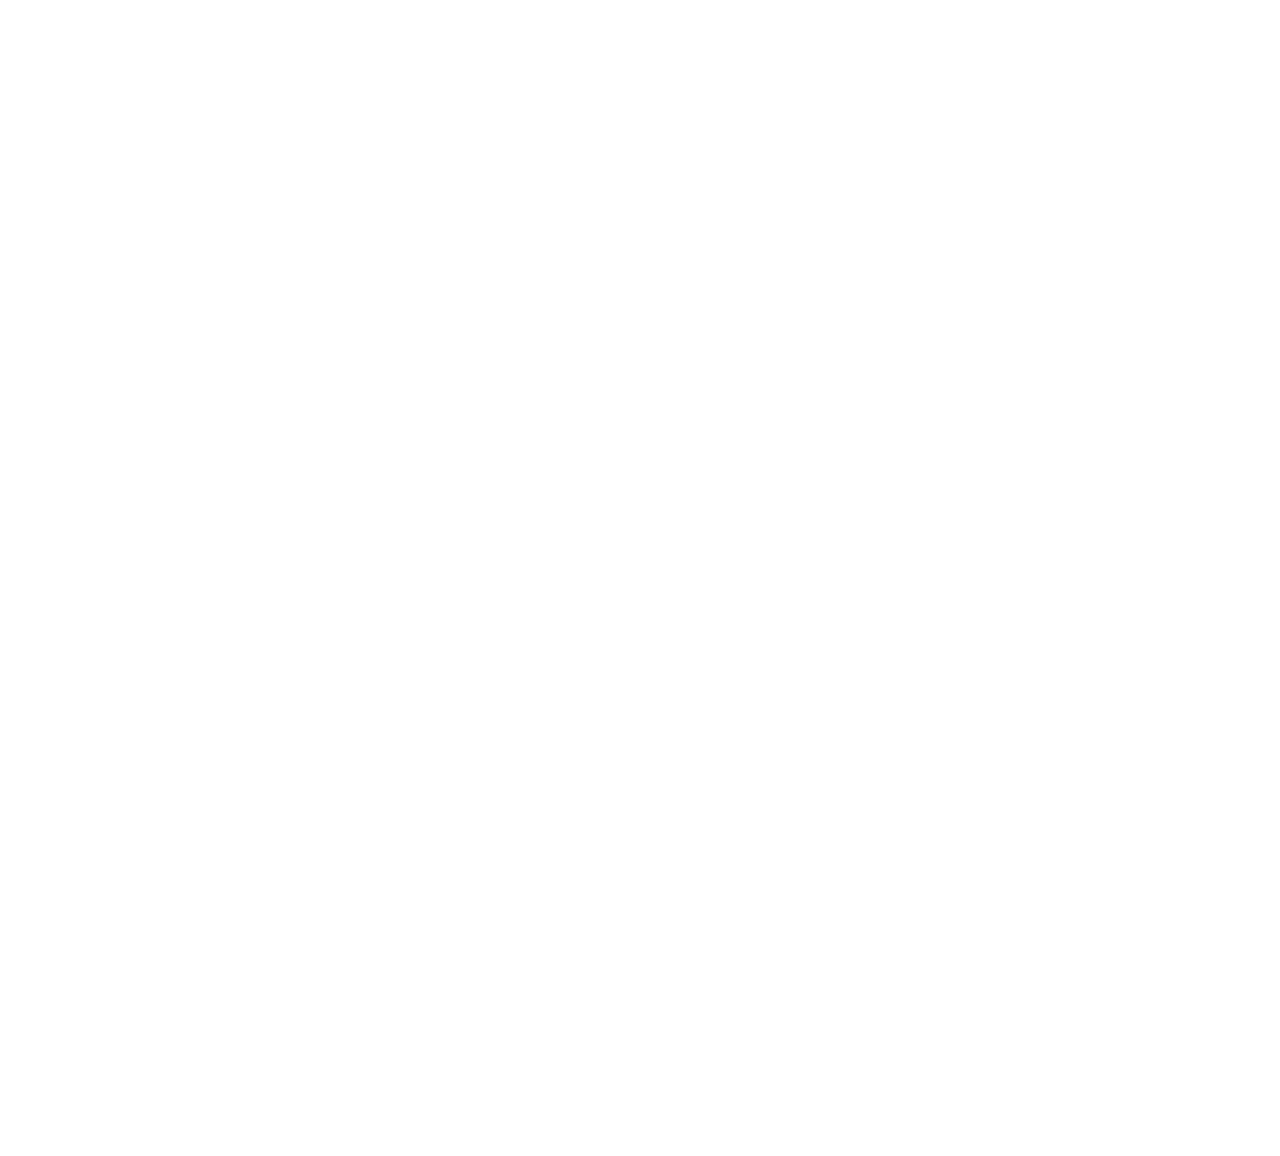
==== commit f38d8fc3: "v1.2" ====
--- a/index.html
+++ b/index.html
@@ -12,15 +12,6 @@
 
     <title>Home - UTN Digital</title>
     <link rel="canonical" href="index.html" />
-    <meta property="og:locale" content="en_US" />
-    <meta property="og:type" content="website" />
-    <meta property="og:title" content="Home - UTNDigital" />
-    <meta property="og:url" content="index.html" />
-    <meta property="og:site_name" content="UTNDigital" />
-    <meta property="article:publisher" content="https://www.facebook.com/utnibarra.ec" />
-    <meta property="article:modified_time" content="2022-05-06T08:34:14+00:00" />
-    <meta name="twitter:card" content="summary_large_image" />
-    <meta name="twitter:site" content="@UTN_Ibarra" />
 
     <link rel='dns-prefetch' href='http://s.w.org/' />
     <link rel="alternate" type="application/rss+xml" title="UTNDigital &raquo; Feed" href="feed/index.html" />
@@ -39,8 +30,6 @@
     <link rel="EditURI" type="application/rsd+xml" title="RSD" href="xmlrpc0db0.html?rsd" />
     <meta name="generator" content="WordPress 6.0" />
     <link rel='shortlink' href='index.html' />
-    <link rel="alternate" type="application/js+oembed" href="wp-js/oembed/1.0/embed5da1.html?url=http%3A%2F%2Flocalhost%2Fwordpress%2Fpulladigital%2F" />
-    <link rel="alternate" type="text/xml+oembed" href="wp-js/oembed/1.0/embedd258.html?url=http%3A%2F%2Flocalhost%2Fwordpress%2Fpulladigital%2F&amp;format=xml" />
     <style>
         .recentcomments a {
             display: inline !important;
@@ -55,160 +44,16 @@
             <div class="loader-font text home-page text-1"> <span class="dot"></span> <span class="title-span">Ciencia</span> </div>
             <div class="loader-font text home-page text-2"> <span class="dot"></span> <span class="title-span">Tecnica</span> </div>
             <div class="loader-font text home-page text-3"> <span class="dot"></span> <span class="title-span">Pueblo</span> </div>
-            <div class="loader-font text home-page text-4"> <span class="dot"></span> <span class="title-span">UTN
-                    Digital</span> </div>
+            <div class="loader-font text home-page text-4"> <span class="dot"></span> <span class="title-span">UTN</span> </div>
         </div>
     </div>
 </div>
 
 <body id="js-scroll " class="home page-template-default page page-id-7 o-scroll" data-scroll-container>
-
-    <svg xmlns="http://www.w3.org/2000/svg" viewBox="0 0 0 0" width="0" height="0" focusable="false" role="none" style="visibility: hidden; position: absolute; left: -9999px; overflow: hidden;">
-        <defs>
-            <filter id="wp-duotone-dark-grayscale">
-                <feColorMatrix color-interpolation-filters="sRGB" type="matrix"
-                    values=" .299 .587 .114 0 0 .299 .587 .114 0 0 .299 .587 .114 0 0 .299 .587 .114 0 0 " />
-                <feComponentTransfer color-interpolation-filters="sRGB">
-                    <feFuncR type="table" tableValues="0 0.49803921568627" />
-                    <feFuncG type="table" tableValues="0 0.49803921568627" />
-                    <feFuncB type="table" tableValues="0 0.49803921568627" />
-                    <feFuncA type="table" tableValues="1 1" />
-                </feComponentTransfer>
-                <feComposite in2="SourceGraphic" operator="in" />
-            </filter>
-        </defs>
-    </svg>
-    <svg xmlns="http://www.w3.org/2000/svg" viewBox="0 0 0 0" width="0" height="0" focusable="false" role="none" style="visibility: hidden; position: absolute; left: -9999px; overflow: hidden;">
-        <defs>
-            <filter id="wp-duotone-grayscale">
-                <feColorMatrix color-interpolation-filters="sRGB" type="matrix"
-                    values=" .299 .587 .114 0 0 .299 .587 .114 0 0 .299 .587 .114 0 0 .299 .587 .114 0 0 " />
-                <feComponentTransfer color-interpolation-filters="sRGB">
-                    <feFuncR type="table" tableValues="0 1" />
-                    <feFuncG type="table" tableValues="0 1" />
-                    <feFuncB type="table" tableValues="0 1" />
-                    <feFuncA type="table" tableValues="1 1" />
-                </feComponentTransfer>
-                <feComposite in2="SourceGraphic" operator="in" />
-            </filter>
-        </defs>
-    </svg><svg xmlns="http://www.w3.org/2000/svg" viewBox="0 0 0 0" width="0" height="0" focusable="false" role="none" style="visibility: hidden; position: absolute; left: -9999px; overflow: hidden;">
-        <defs>
-            <filter id="wp-duotone-purple-yellow">
-                <feColorMatrix color-interpolation-filters="sRGB" type="matrix"
-                    values=" .299 .587 .114 0 0 .299 .587 .114 0 0 .299 .587 .114 0 0 .299 .587 .114 0 0 " />
-                <feComponentTransfer color-interpolation-filters="sRGB">
-                    <feFuncR type="table" tableValues="0.54901960784314 0.98823529411765" />
-                    <feFuncG type="table" tableValues="0 1" />
-                    <feFuncB type="table" tableValues="0.71764705882353 0.25490196078431" />
-                    <feFuncA type="table" tableValues="1 1" />
-                </feComponentTransfer>
-                <feComposite in2="SourceGraphic" operator="in" />
-            </filter>
-        </defs>
-    </svg>
-    <svg xmlns="http://www.w3.org/2000/svg" viewBox="0 0 0 0" width="0" height="0" focusable="false" role="none" style="visibility: hidden; position: absolute; left: -9999px; overflow: hidden;">
-        <defs>
-            <filter id="wp-duotone-blue-red">
-                <feColorMatrix color-interpolation-filters="sRGB" type="matrix"
-                    values=" .299 .587 .114 0 0 .299 .587 .114 0 0 .299 .587 .114 0 0 .299 .587 .114 0 0 " />
-                <feComponentTransfer color-interpolation-filters="sRGB">
-                    <feFuncR type="table" tableValues="0 1" />
-                    <feFuncG type="table" tableValues="0 0.27843137254902" />
-                    <feFuncB type="table" tableValues="0.5921568627451 0.27843137254902" />
-                    <feFuncA type="table" tableValues="1 1" />
-                </feComponentTransfer>
-                <feComposite in2="SourceGraphic" operator="in" />
-            </filter>
-        </defs>
-    </svg><svg xmlns="http://www.w3.org/2000/svg" viewBox="0 0 0 0" width="0" height="0" focusable="false" role="none" style="visibility: hidden; position: absolute; left: -9999px; overflow: hidden;">
-        <defs>
-            <filter id="wp-duotone-midnight">
-                <feColorMatrix color-interpolation-filters="sRGB" type="matrix"
-                    values=" .299 .587 .114 0 0 .299 .587 .114 0 0 .299 .587 .114 0 0 .299 .587 .114 0 0 " />
-                <feComponentTransfer color-interpolation-filters="sRGB">
-                    <feFuncR type="table" tableValues="0 0" />
-                    <feFuncG type="table" tableValues="0 0.64705882352941" />
-                    <feFuncB type="table" tableValues="0 1" />
-                    <feFuncA type="table" tableValues="1 1" />
-                </feComponentTransfer>
-                <feComposite in2="SourceGraphic" operator="in" />
-            </filter>
-        </defs>
-    </svg>
-    <svg xmlns="http://www.w3.org/2000/svg" viewBox="0 0 0 0" width="0" height="0" focusable="false" role="none" style="visibility: hidden; position: absolute; left: -9999px; overflow: hidden;">
-        <defs>
-            <filter id="wp-duotone-magenta-yellow">
-                <feColorMatrix color-interpolation-filters="sRGB" type="matrix"
-                    values=" .299 .587 .114 0 0 .299 .587 .114 0 0 .299 .587 .114 0 0 .299 .587 .114 0 0 " />
-                <feComponentTransfer color-interpolation-filters="sRGB">
-                    <feFuncR type="table" tableValues="0.78039215686275 1" />
-                    <feFuncG type="table" tableValues="0 0.94901960784314" />
-                    <feFuncB type="table" tableValues="0.35294117647059 0.47058823529412" />
-                    <feFuncA type="table" tableValues="1 1" />
-                </feComponentTransfer>
-                <feComposite in2="SourceGraphic" operator="in" />
-            </filter>
-        </defs>
-    </svg><svg xmlns="http://www.w3.org/2000/svg" viewBox="0 0 0 0" width="0" height="0" focusable="false" role="none" style="visibility: hidden; position: absolute; left: -9999px; overflow: hidden;">
-        <defs>
-            <filter id="wp-duotone-purple-green">
-                <feColorMatrix color-interpolation-filters="sRGB" type="matrix"
-                    values=" .299 .587 .114 0 0 .299 .587 .114 0 0 .299 .587 .114 0 0 .299 .587 .114 0 0 " />
-                <feComponentTransfer color-interpolation-filters="sRGB">
-                    <feFuncR type="table" tableValues="0.65098039215686 0.40392156862745" />
-                    <feFuncG type="table" tableValues="0 1" />
-                    <feFuncB type="table" tableValues="0.44705882352941 0.4" />
-                    <feFuncA type="table" tableValues="1 1" />
-                </feComponentTransfer>
-                <feComposite in2="SourceGraphic" operator="in" />
-            </filter>
-        </defs>
-    </svg>
-    <svg xmlns="http://www.w3.org/2000/svg" viewBox="0 0 0 0" width="0" height="0" focusable="false" role="none" style="visibility: hidden; position: absolute; left: -9999px; overflow: hidden;">
-        <defs>
-            <filter id="wp-duotone-blue-orange">
-                <feColorMatrix color-interpolation-filters="sRGB" type="matrix"
-                    values=" .299 .587 .114 0 0 .299 .587 .114 0 0 .299 .587 .114 0 0 .299 .587 .114 0 0 " />
-                <feComponentTransfer color-interpolation-filters="sRGB">
-                    <feFuncR type="table" tableValues="0.098039215686275 1" />
-                    <feFuncG type="table" tableValues="0 0.66274509803922" />
-                    <feFuncB type="table" tableValues="0.84705882352941 0.41960784313725" />
-                    <feFuncA type="table" tableValues="1 1" />
-                </feComponentTransfer>
-                <feComposite in2="SourceGraphic" operator="in" />
-            </filter>
-        </defs>
-    </svg>
     <div id="page" class="site">
-
-        <header id="masthead" class="site-header d-none">
-            <nav id="site-navigation" class="main-navigation">
-                <button class="menu-toggle" aria-controls="primary-menu" aria-expanded="false">Primary Menu</button>
-                <div id="primary-menu" class="menu">
-                    <ul>
-                        <li class="page_item page-item-59"><a href="index.html">About</a></li>
-                        <li class="page_item page-item-153"><a href="index.html">Cases</a></li>
-                        <li class="page_item page-item-290"><a href="connect/index.html">Connect</a></li>
-                        <li class="page_item page-item-630"><a href="index.html">Contact</a></li>
-                        <li class="page_item page-item-7 current_page_item"><a href="index.html" aria-current="page">Home</a></li>
-                        <li class="page_item page-item-190"><a href="our-blog/index.html">Our Blog</a></li>
-                        <li class="page_item page-item-2"><a href="sample-page/index.html">Sample Page</a></li>
-                    </ul>
-                </div>
-            </nav>
-
-            <link rel="preconnect" href="https://fonts.googleapis.com/">
-            <link rel="preconnect" href="https://fonts.gstatic.com/" crossorigin>
-            <link href="https://fonts.googleapis.com/css2?family=Open+Sans:wght@300;400;500;600;700;800&amp;display=swap" rel="stylesheet">
-            <script nomodule src="../cdnjs.cloudflare.com/ajax/libs/babel-polyfill/7.6.0/polyfill.min.js" crossorigin="anonymous"></script>
-            <script nomodule src="../polyfill.io/v3/polyfill.min82a1.js?features=Object.assign%2CElement.prototype.append%2CNodeList.prototype.forEach%2CCustomEvent%2Csmoothscroll" crossorigin="anonymous"></script>
-
-        </header>
-
         <div class="main-logo">
             <a href="index.html">
-                <img src="wp-content/themes/utndigital/assets/img/UTN.png" alt="Mi SVG feliz" />
+                <img src="wp-content/themes/utndigital/assets/img/UTN.png" alt="Inicio" />
             </a>
         </div>
         <div class="main-menu">
@@ -238,7 +83,8 @@
                     <ul id="primary-menu" class="menu">
                         <li id="menu-item-146" class="menu-item menu-item-type-post_type menu-item-object-page menu-item-home current-menu-item page_item page-item-7 current_page_item menu-item-146">
                             <a href="index.html" aria-current="page">Inicio<img class="image"
-                                    src=wp-content/uploads/2022/04/inicio.png></a>
+                                    src=wp-content/uploads/2022/04/inicio.png>
+                            </a>
                         </li>
                         <li id="menu-item-193" class="menu-item menu-item-type-post_type menu-item-object-page menu-item-193"><a href="index.html">Calendario<img class="image"
                                     src=wp-content/uploads/2022/04/calendario.png></a></li>
@@ -268,10 +114,7 @@
                     <div class="home-banner pt-wrapper" data-scroll data-scroll-id="home-banner">
                         <div class="image desktop-image" data-scroll>
                             <img src="wp-content/uploads/2022/05/220324_cube_1_Semi_Transparent.png" alt="">
-                            <div class="home-bg" data-scroll data-scroll-speed="5" style="
-                    background: url(wp-content/themes/utndigital/assets/img/Flower_Kam2.jpg);
-                    background-repeat: no-repeat; background-size: cover; background-position: center;
-                ">
+                            <div class="home-bg" data-scroll data-scroll-speed="5" style="background: url(wp-content/themes/utndigital/assets/img/Flower_Kam2.jpg); background-repeat: no-repeat; background-size: cover; background-position: center;">
                             </div>
                         </div>
 
@@ -297,7 +140,7 @@
                         </div>
                     </div>
                 </div>
-                <div id="we-are-section" class="section content-we-are" data-scroll-section>
+                <!-- <div id="we-are-section" class="section content-we-are" data-scroll-section>
                     <div class="container-wrapper two-side-padding separator-1">
                         <div class="container-fluid">
                             <div class="row">
@@ -322,7 +165,7 @@
 
                                     <!-- <h1 class="heading_large_2 text-center font-pigeon">WE</h1>
                         <h2  class="heading20 text-center font-pigeon">WE ARE A DIGITAL COMPANY</h2> -->
-                                    <div class="text-inner-wrapper" data-scroll>
+                <!-- <div class="text-inner-wrapper" data-scroll>
                                         <div class="paragraph1 text-left font-new-black">
                                             <p align="justify">
                                                 La Universidad Técnica del Norte es una Institución de Educación Superior pública y acreditada, forma profesionales de excelencia, éticos, críticos, humanistas líderes y emprendedores con responsabilidad social: genera, fomenta y ejecuta procesos de investigación,
@@ -330,103 +173,94 @@
                                                 y ecológico de la Región y del País.
                                             </p>
                                         </div>
-                                    </div>
+                                    </div> -->
+        </div>
+    </div>
+    <footer id=" footer " class="site-footer b-white " data-scroll-section>
+        <div class="container-wrapper footer-wrapper " data-scroll data-scroll-id="project-related-stick ">
+            <div class="container-fluid gx-0 ">
+                <div class="row gx-0 ">
+                    <div class="col-lg-5 col-md-5 col-sm-12 my-auto ">
+                        <div class="font-curtain footer-padding footer-delay ">
+                            <div class="focus heading12 " data-before-content="about us ">
+                                <div class="focus--mask " data-scroll style="color:#000000cc ">
+                                    <div class="focus--mask-inner ">FICA UTN</div>
                                 </div>
                             </div>
                         </div>
                     </div>
-                </div>
-
-
-
-
-
-
-                <footer id=" footer " class="site-footer b-white " data-scroll-section>
-                    <div class="container-wrapper footer-wrapper " data-scroll data-scroll-id="project-related-stick ">
-                        <div class="container-fluid gx-0 ">
-                            <div class="row gx-0 ">
-                                <div class="col-lg-5 col-md-5 col-sm-12 my-auto ">
-                                    <div class="font-curtain footer-padding footer-delay ">
-                                        <div class="focus heading12 " data-before-content="about us ">
-                                            <div class="focus--mask " data-scroll style="color:#000000cc ">
-                                                <div class="focus--mask-inner ">FICA UTN</div>
-                                            </div>
-                                        </div>
-                                    </div>
-                                </div>
-                                <div class="col-xl-3 col-lg-5 col-md-5 col-sm-12 offset-xl-3 offset-md-2 ">
-                                    <div class="primary-menu " data-scroll>
-                                        <div class="primary-menu-container ">
-                                            <ul id="primary-menu " class="menu ">
-                                                <li id="menu-item-625 " class="menu-item menu-item-type-post_type menu-item-object-page menu-item-home current-menu-item page_item page-item-7 current_page_item menu-item-625 ">
-                                                    <a href="index.html " aria-current="page ">Inicio</a>
-                                                </li>
-                                                <li id="menu-item-626 " class="menu-item menu-item-type-post_type menu-item-object-page menu-item-626 ">
-                                                    <br>
-                                                    <a href="index.html ">Calendario</a>
-                                                </li>
-                                                <li id="menu-item-684 " class="menu-item menu-item-type-post_type menu-item-object-page menu-item-684 ">
-                                                    <a href="index.html ">Contactos</a>
-                                                </li>
-                                                <li id="menu-item-672 " class="menu-item menu-item-type-post_type menu-item-object-page menu-item-672 ">
-                                                    <br>
-                                                    <a href="index.html ">Login</a>
-                                                </li>
-                                            </ul>
-                                        </div>
-                                    </div>
-                                    <div class="footer-email " data-scroll>
-                                        <div class="footer-email-container ">
-                                            <ul id="footer-email " class="menu ">
-                                                <li id="menu-item-306 " class="menu-item menu-item-type-custom menu-item-object-custom menu-item-306 ">
-                                                    <a href="mailto:jmvillotat@utn.edu.ec ">example@utn.edu.ec</a>
-                                                </li>
-                                            </ul>
-                                        </div>
-                                    </div>
-                                    <div class="social-menu " data-scroll>
-                                        <div class="social-menu-container ">
-                                            <ul id="social-menu-footer " class="menu ">
-                                                <li class="menu-item menu-item-type-custom menu-item-object-custom menu-item-152 ">
-                                                    <a href="https://www.linkedin.com/school/universidad-t%C3%A9cnica-del-norte/ ">YouTube</a>
-                                                </li>
-                                                <li class="menu-item menu-item-type-custom menu-item-object-custom menu-item-152 ">
-                                                    <a href="https://www.linkedin.com/school/universidad-t%C3%A9cnica-del-norte/ ">Twiter</a>
-                                                </li>
-                                                <li class="menu-item menu-item-type-custom menu-item-object-custom menu-item-152 ">
-                                                    <a href="https://www.linkedin.com/school/universidad-t%C3%A9cnica-del-norte/ ">Linkedin</a>
-                                                </li>
-                                                <li class="menu-item menu-item-type-custom menu-item-object-custom menu-item-151 ">
-                                                    <a href="https://www.instagram.com/utn_ec/ ">Instagram</a>
-                                                </li>
-                                                <li class="menu-item menu-item-type-custom menu-item-object-custom menu-item-149 ">
-                                                    <a href="https://www.facebook.com/utnibarra.ec ">Facebook</a>
-                                                </li>
-                                            </ul>
-                                        </div>
-                                    </div>
-                                </div>
-                            </div>
-                        </div>
-                    </div>
-                </footer>
-        </div>
-
-        <script src='wp-content/themes/utndigital/js/navigation8a54.js?ver=1.0.0' id='pulladigital-navigation-js'></script>
-        <script src='wp-content/themes/utndigital/assets/js/jquery.min8a54.js?ver=1.0.0' id='pulladigital-jquery-js'></script>
-        <script src='wp-content/themes/utndigital/assets/js/TweenMax.min8a54.js?ver=1.0.0' id='pulladigital-TweenMax-js'></script>
-        <script src='wp-content/themes/utndigital/assets/js/owl.carousel.min8a54.js?ver=1.0.0' id='pulladigital-owl-carousel-js'></script>
-        <script src='wp-content/themes/utndigital/assets/js/locomotive-scroll.min8a54.js?ver=1.0.0' id='locomotive-scroll-js'></script>
-        <script src='wp-content/themes/utndigital/assets/js/swiper-bundle.min8a54.js?ver=1.0.0' id='swiper-js-js'></script>
-        <script id='pulladigital-main-js-extra'>
-            var javascript_object = {
-                "assets_url ": "http:\/\/pulla.digital\/wp-content\/themes\/pulladigital\/assets\/js\/ ",
-                "is_blog ": " ",
-                "is_single ": "1 "
-            };
-        </script>
-        <script src='wp-content/themes/utndigital/assets/js/main8a54.js?ver=1.0.0' id='pulladigital-main-js'></script>
+                    <div class="col-xl-3 col-lg-5 col-md-5 col-sm-12 offset-xl-3 offset-md-2 ">
+                        <div class="primary-menu " data-scroll>
+                            <div class="primary-menu-container ">
+                                <ul id="primary-menu " class="menu ">
+                                    <li id="menu-item-625 " class="menu-item menu-item-type-post_type menu-item-object-page menu-item-home current-menu-item page_item page-item-7 current_page_item menu-item-625 ">
+                                        <a href="index.html " aria-current="page ">Inicio</a>
+                                    </li>
+                                    <li id="menu-item-626 " class="menu-item menu-item-type-post_type menu-item-object-page menu-item-626 ">
+                                        <br>
+                                        <a href="index.html ">Calendario</a>
+                                    </li>
+                                    <li id="menu-item-684 " class="menu-item menu-item-type-post_type menu-item-object-page menu-item-684 ">
+                                        <a href="index.html ">Contactos</a>
+                                    </li>
+                                    <li id="menu-item-672 " class="menu-item menu-item-type-post_type menu-item-object-page menu-item-672 ">
+                                        <br>
+                                        <a href="index.html ">Login</a>
+                                    </li>
+                                </ul>
+                            </div>
+                        </div>
+                        <div class="footer-email " data-scroll>
+                            <div class="footer-email-container ">
+                                <ul id="footer-email " class="menu ">
+                                    <li id="menu-item-306 " class="menu-item menu-item-type-custom menu-item-object-custom menu-item-306 ">
+                                        <a href="mailto:jmvillotat@utn.edu.ec ">example@utn.edu.ec</a>
+                                    </li>
+                                </ul>
+                            </div>
+                        </div>
+                        <div class="social-menu " data-scroll>
+                            <div class="social-menu-container ">
+                                <ul id="social-menu-footer " class="menu ">
+                                    <li class="menu-item menu-item-type-custom menu-item-object-custom menu-item-152 ">
+                                        <a href="https://www.linkedin.com/school/universidad-t%C3%A9cnica-del-norte/ ">YouTube</a>
+                                    </li>
+                                    <li class="menu-item menu-item-type-custom menu-item-object-custom menu-item-152 ">
+                                        <a href="https://www.linkedin.com/school/universidad-t%C3%A9cnica-del-norte/ ">Twiter</a>
+                                    </li>
+                                    <li class="menu-item menu-item-type-custom menu-item-object-custom menu-item-152 ">
+                                        <a href="https://www.linkedin.com/school/universidad-t%C3%A9cnica-del-norte/ ">Linkedin</a>
+                                    </li>
+                                    <li class="menu-item menu-item-type-custom menu-item-object-custom menu-item-151 ">
+                                        <a href="https://www.instagram.com/utn_ec/ ">Instagram</a>
+                                    </li>
+                                    <li class="menu-item menu-item-type-custom menu-item-object-custom menu-item-149 ">
+                                        <a href="https://www.facebook.com/utnibarra.ec ">Facebook</a>
+                                    </li>
+                                </ul>
+                            </div>
+                        </div>
+                    </div>
+                </div>
+            </div>
+        </div>
+    </footer>
+    </div>
+
+    <script src='wp-content/themes/utndigital/js/navigation8a54.js?ver=1.0.0' id='pulladigital-navigation-js'></script>
+    <script src='wp-content/themes/utndigital/assets/js/jquery.min8a54.js?ver=1.0.0' id='pulladigital-jquery-js'></script>
+    <script src='wp-content/themes/utndigital/assets/js/TweenMax.min8a54.js?ver=1.0.0' id='pulladigital-TweenMax-js'></script>
+    <script src='wp-content/themes/utndigital/assets/js/owl.carousel.min8a54.js?ver=1.0.0' id='pulladigital-owl-carousel-js'></script>
+    <script src='wp-content/themes/utndigital/assets/js/locomotive-scroll.min8a54.js?ver=1.0.0' id='locomotive-scroll-js'></script>
+    <script src='wp-content/themes/utndigital/assets/js/swiper-bundle.min8a54.js?ver=1.0.0' id='swiper-js-js'></script>
+    <script id='pulladigital-main-js-extra'>
+        var javascript_object = {
+            "assets_url ": "http:\/\/pulla.digital\/wp-content\/themes\/pulladigital\/assets\/js\/ ",
+            "is_blog ": " ",
+            "is_single ": "1 "
+        };
+    </script>
+    <script src='wp-content/themes/utndigital/assets/js/main8a54.js?ver=1.0.0' id='pulladigital-main-js'></script>
 </body>
 
 </html>
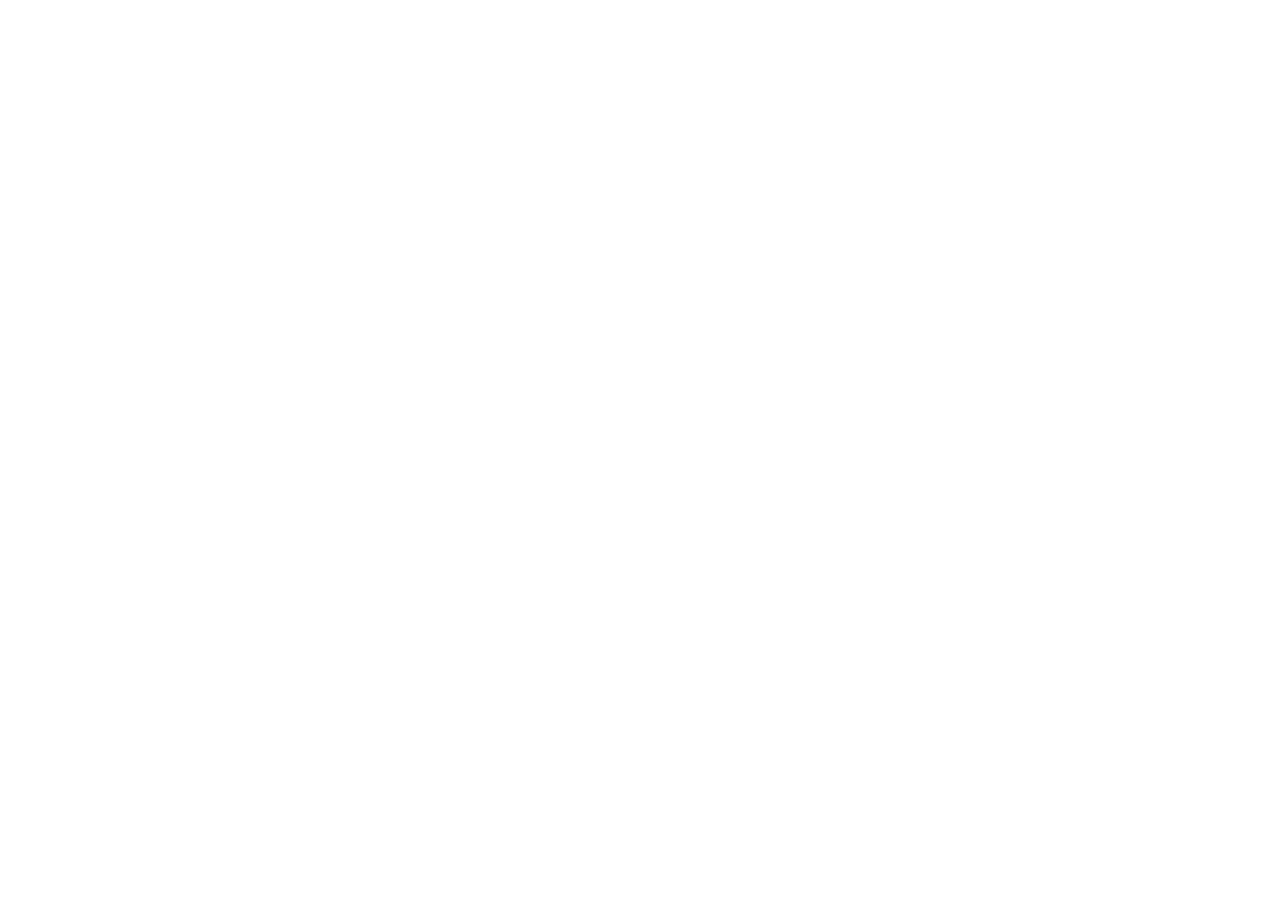
==== commit 6d19427e: "cambios viernes" ====
--- a/index.html
+++ b/index.html
@@ -124,9 +124,9 @@
 
                         <div class="content-holder intersect-mouse">
                             <div class="font-curtain header-padding">
-                                <div class="focus  heading_large_1 home-title" data-before-content="Reservas FICA">
+                                <div class="focus  heading_large_1 home-title" data-before-content="Reservaciones FICA">
                                     <div class="focus--mask font-white banner-title">
-                                        <div class="focus--mask-inner">Reservas FICA</div>
+                                        <div class="focus--mask-inner">Reservaciones FICA</div>
                                     </div>
                                 </div>
                             </div>
@@ -176,75 +176,7 @@
                                     </div> -->
         </div>
     </div>
-    <footer id=" footer " class="site-footer b-white " data-scroll-section>
-        <div class="container-wrapper footer-wrapper " data-scroll data-scroll-id="project-related-stick ">
-            <div class="container-fluid gx-0 ">
-                <div class="row gx-0 ">
-                    <div class="col-lg-5 col-md-5 col-sm-12 my-auto ">
-                        <div class="font-curtain footer-padding footer-delay ">
-                            <div class="focus heading12 " data-before-content="about us ">
-                                <div class="focus--mask " data-scroll style="color:#000000cc ">
-                                    <div class="focus--mask-inner ">FICA UTN</div>
-                                </div>
-                            </div>
-                        </div>
-                    </div>
-                    <div class="col-xl-3 col-lg-5 col-md-5 col-sm-12 offset-xl-3 offset-md-2 ">
-                        <div class="primary-menu " data-scroll>
-                            <div class="primary-menu-container ">
-                                <ul id="primary-menu " class="menu ">
-                                    <li id="menu-item-625 " class="menu-item menu-item-type-post_type menu-item-object-page menu-item-home current-menu-item page_item page-item-7 current_page_item menu-item-625 ">
-                                        <a href="index.html " aria-current="page ">Inicio</a>
-                                    </li>
-                                    <li id="menu-item-626 " class="menu-item menu-item-type-post_type menu-item-object-page menu-item-626 ">
-                                        <br>
-                                        <a href="index.html ">Calendario</a>
-                                    </li>
-                                    <li id="menu-item-684 " class="menu-item menu-item-type-post_type menu-item-object-page menu-item-684 ">
-                                        <a href="index.html ">Contactos</a>
-                                    </li>
-                                    <li id="menu-item-672 " class="menu-item menu-item-type-post_type menu-item-object-page menu-item-672 ">
-                                        <br>
-                                        <a href="index.html ">Login</a>
-                                    </li>
-                                </ul>
-                            </div>
-                        </div>
-                        <div class="footer-email " data-scroll>
-                            <div class="footer-email-container ">
-                                <ul id="footer-email " class="menu ">
-                                    <li id="menu-item-306 " class="menu-item menu-item-type-custom menu-item-object-custom menu-item-306 ">
-                                        <a href="mailto:jmvillotat@utn.edu.ec ">example@utn.edu.ec</a>
-                                    </li>
-                                </ul>
-                            </div>
-                        </div>
-                        <div class="social-menu " data-scroll>
-                            <div class="social-menu-container ">
-                                <ul id="social-menu-footer " class="menu ">
-                                    <li class="menu-item menu-item-type-custom menu-item-object-custom menu-item-152 ">
-                                        <a href="https://www.linkedin.com/school/universidad-t%C3%A9cnica-del-norte/ ">YouTube</a>
-                                    </li>
-                                    <li class="menu-item menu-item-type-custom menu-item-object-custom menu-item-152 ">
-                                        <a href="https://www.linkedin.com/school/universidad-t%C3%A9cnica-del-norte/ ">Twiter</a>
-                                    </li>
-                                    <li class="menu-item menu-item-type-custom menu-item-object-custom menu-item-152 ">
-                                        <a href="https://www.linkedin.com/school/universidad-t%C3%A9cnica-del-norte/ ">Linkedin</a>
-                                    </li>
-                                    <li class="menu-item menu-item-type-custom menu-item-object-custom menu-item-151 ">
-                                        <a href="https://www.instagram.com/utn_ec/ ">Instagram</a>
-                                    </li>
-                                    <li class="menu-item menu-item-type-custom menu-item-object-custom menu-item-149 ">
-                                        <a href="https://www.facebook.com/utnibarra.ec ">Facebook</a>
-                                    </li>
-                                </ul>
-                            </div>
-                        </div>
-                    </div>
-                </div>
-            </div>
-        </div>
-    </footer>
+
     </div>
 
     <script src='wp-content/themes/utndigital/js/navigation8a54.js?ver=1.0.0' id='pulladigital-navigation-js'></script>
